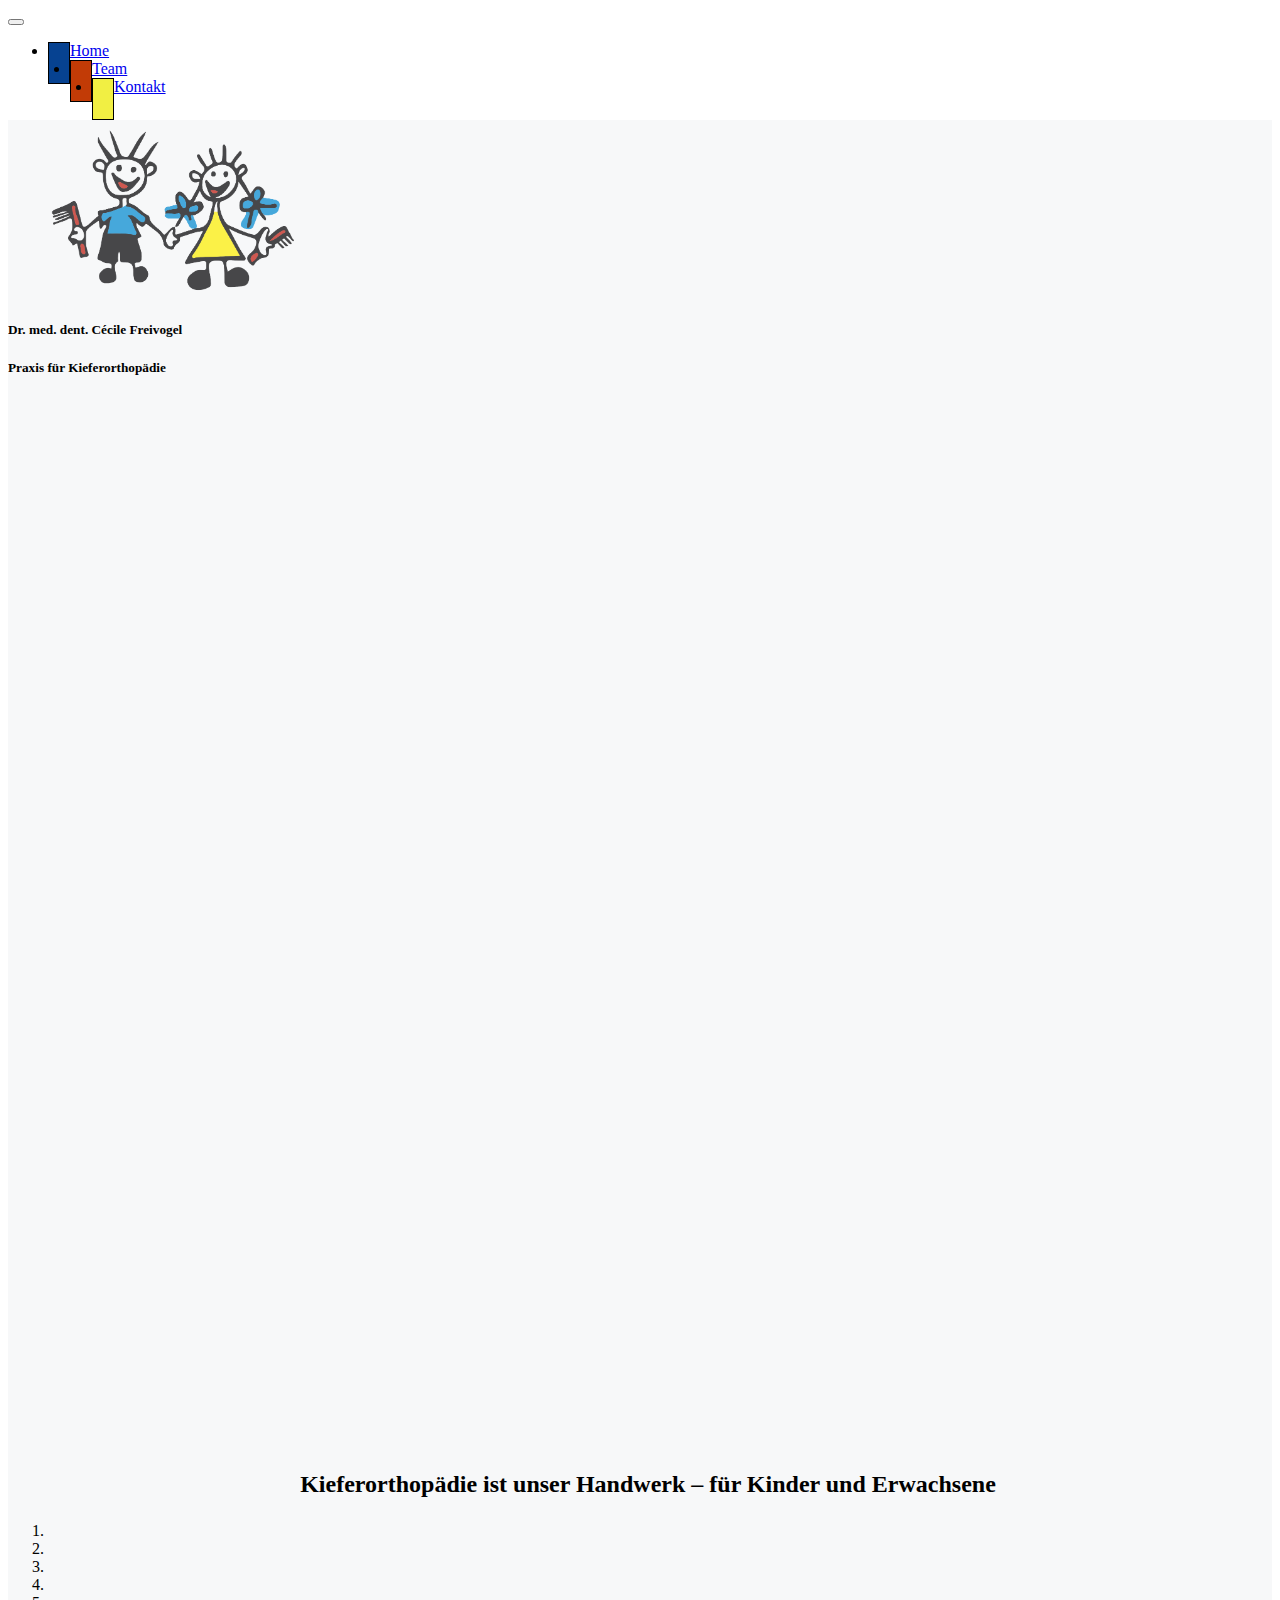
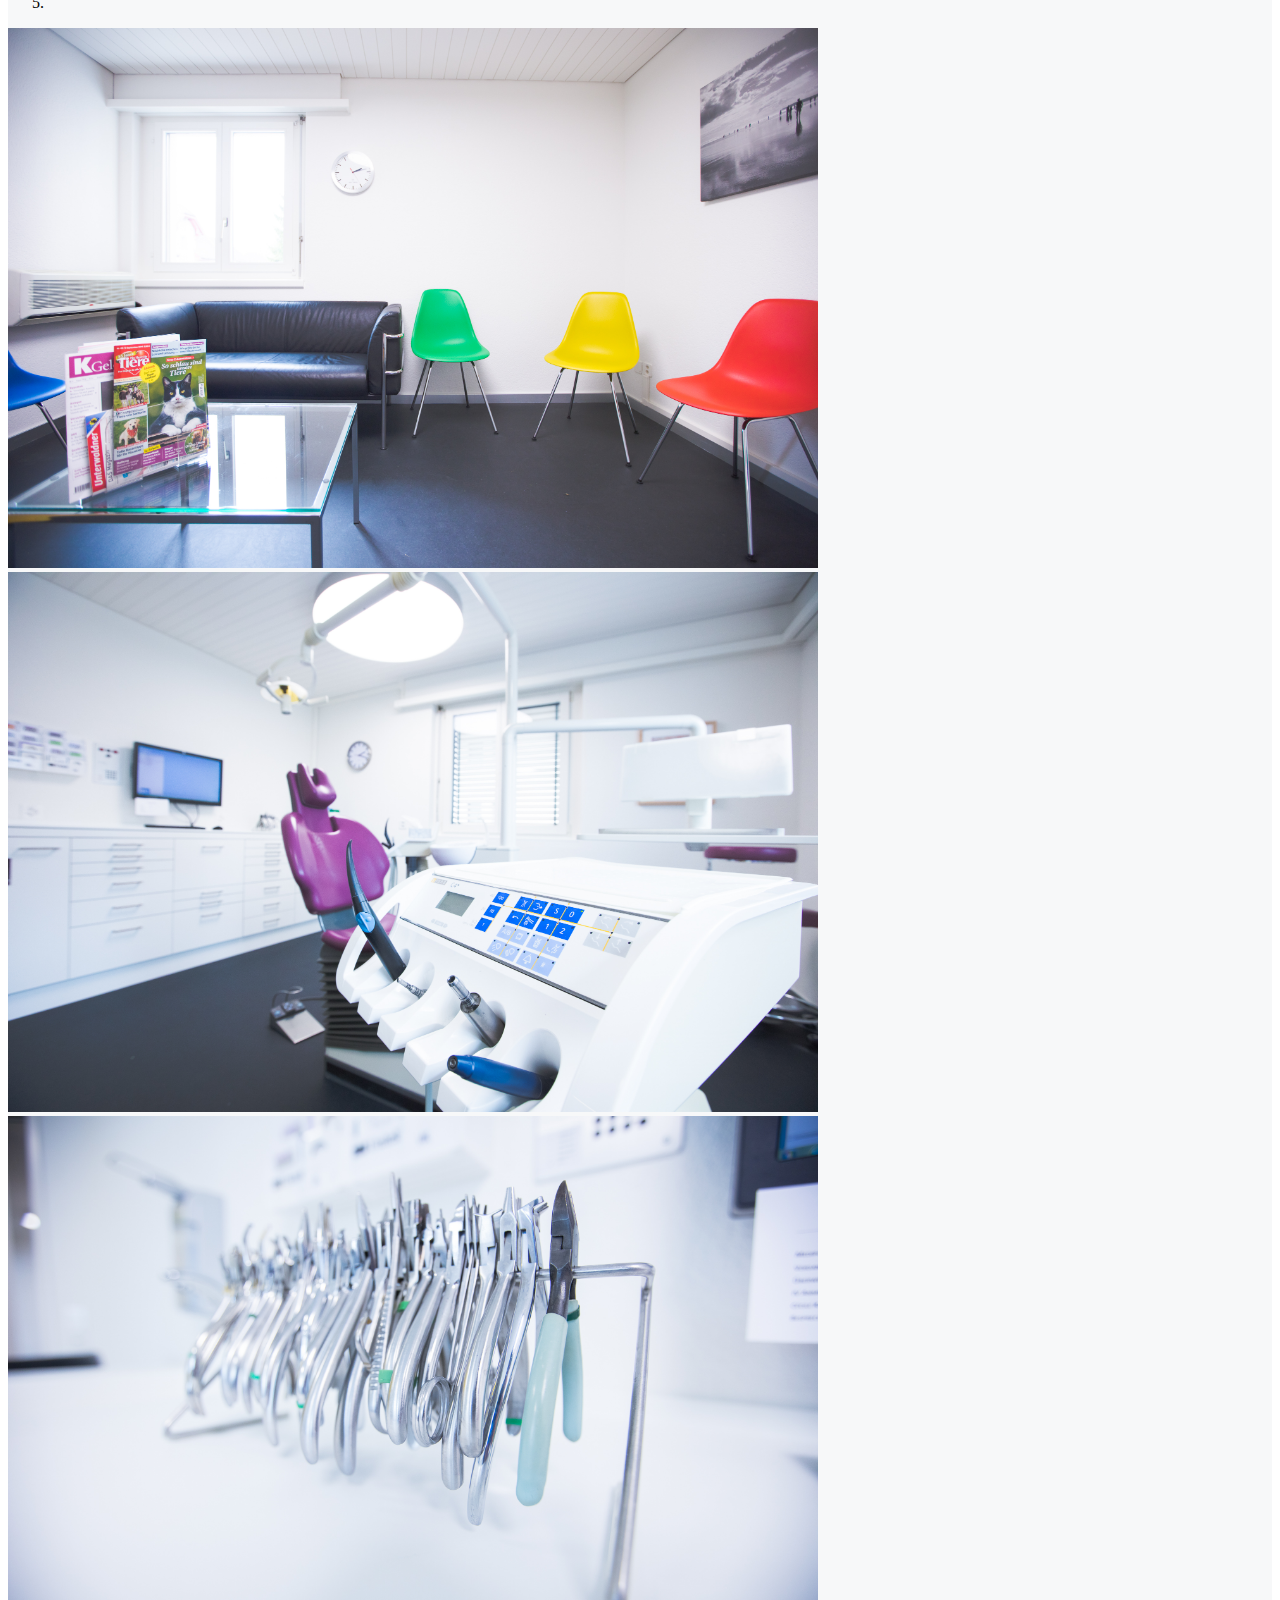
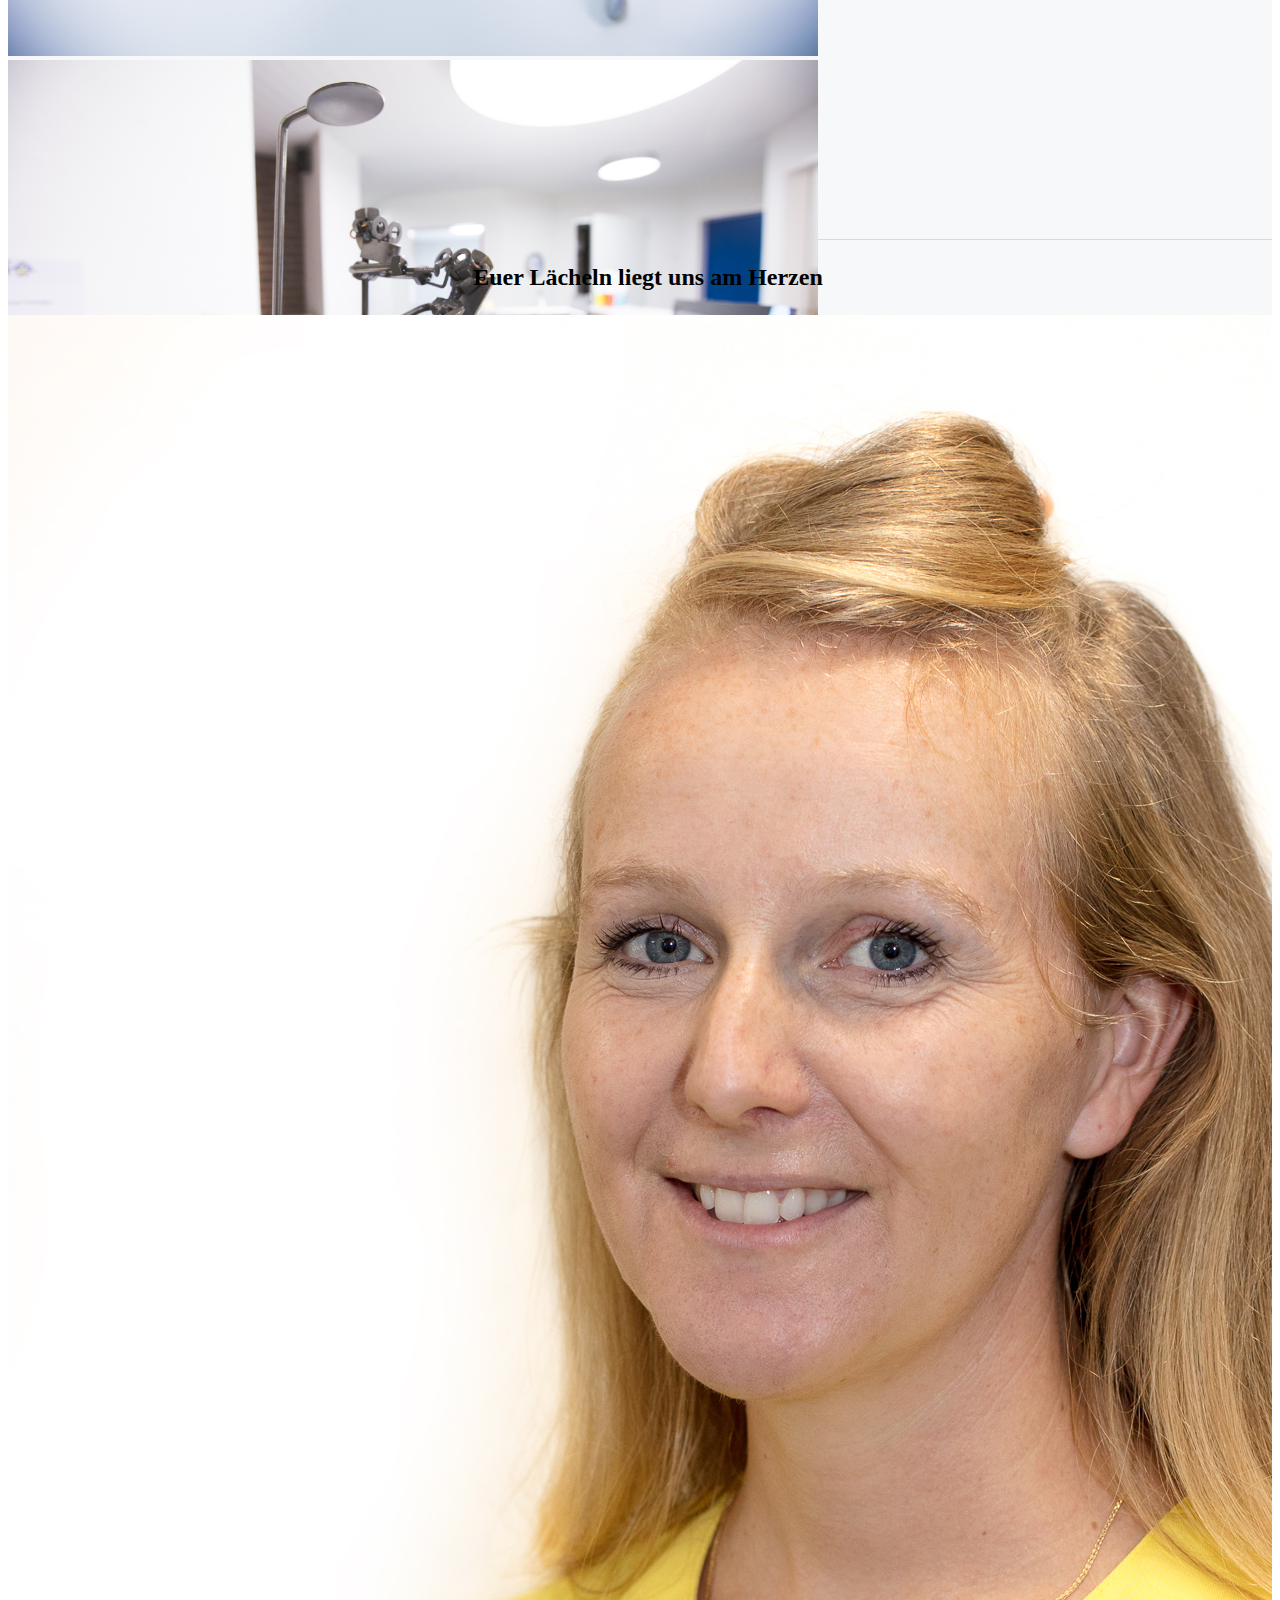
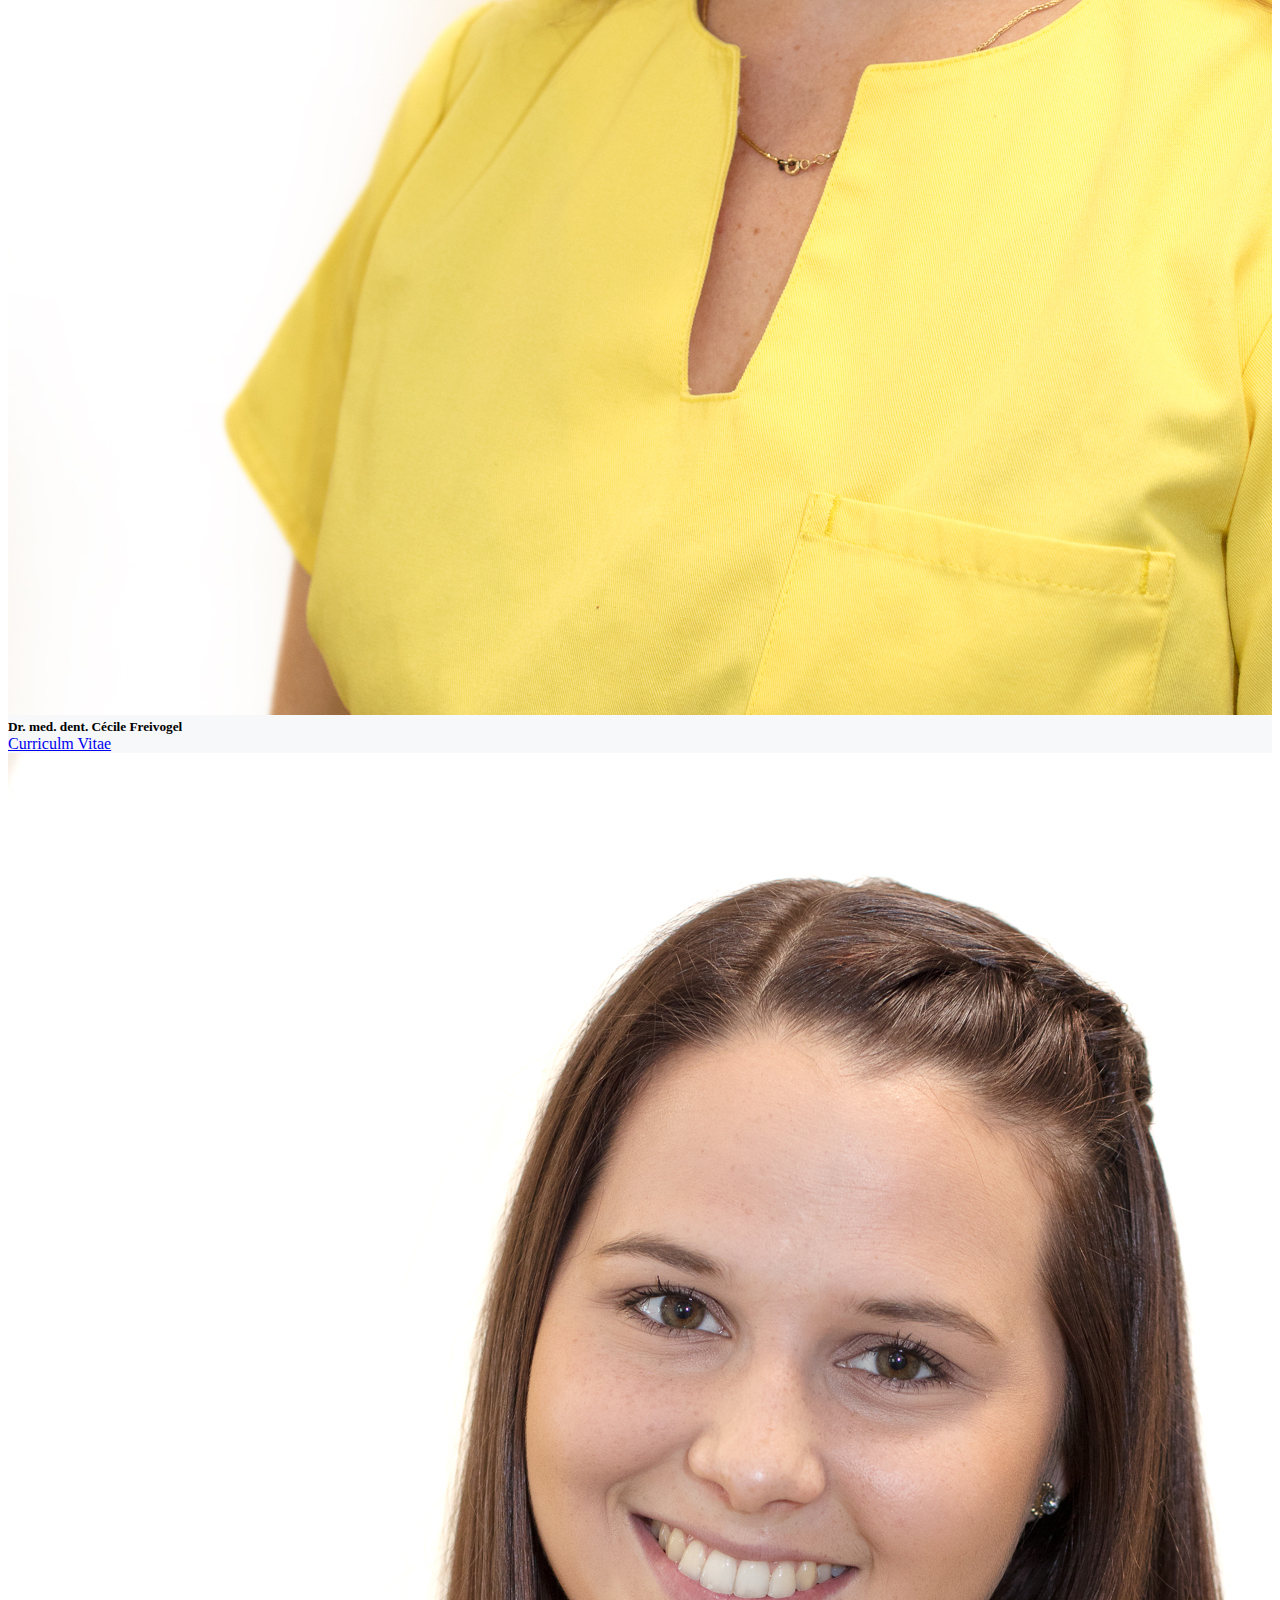
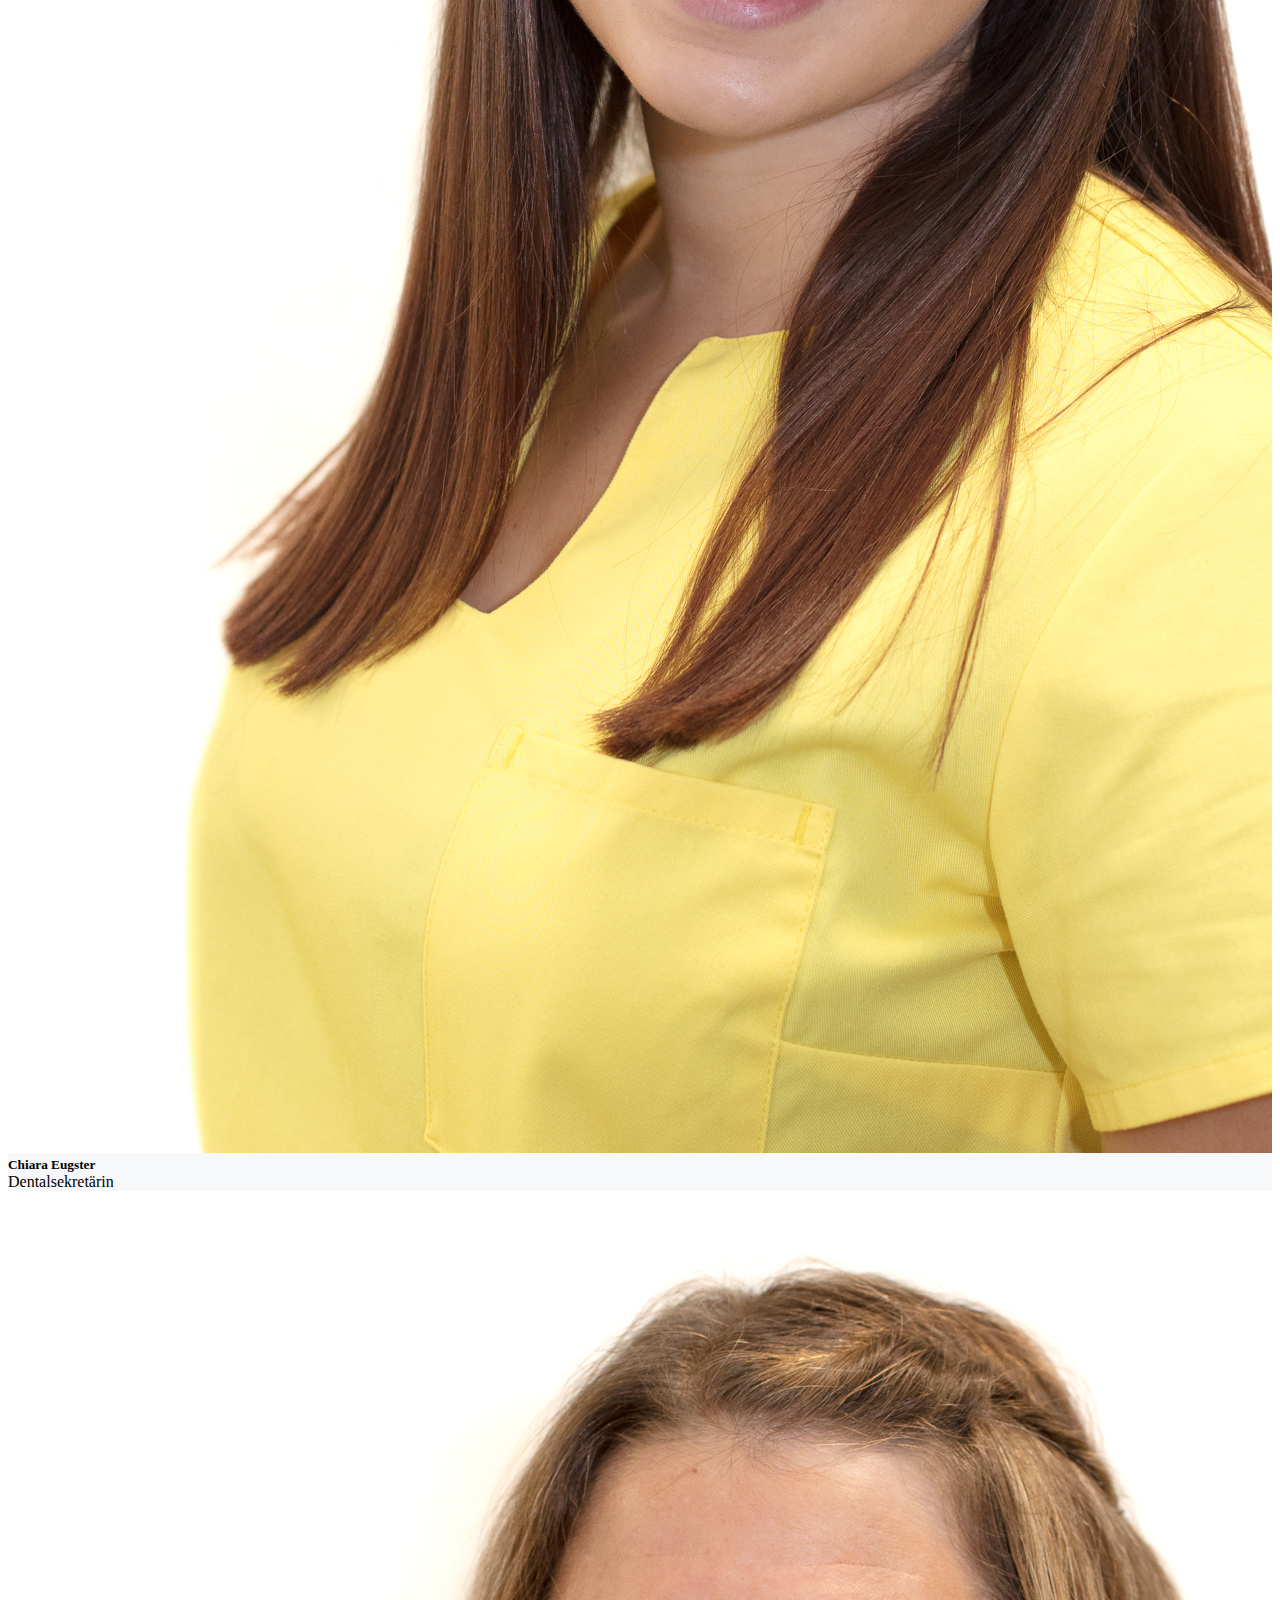
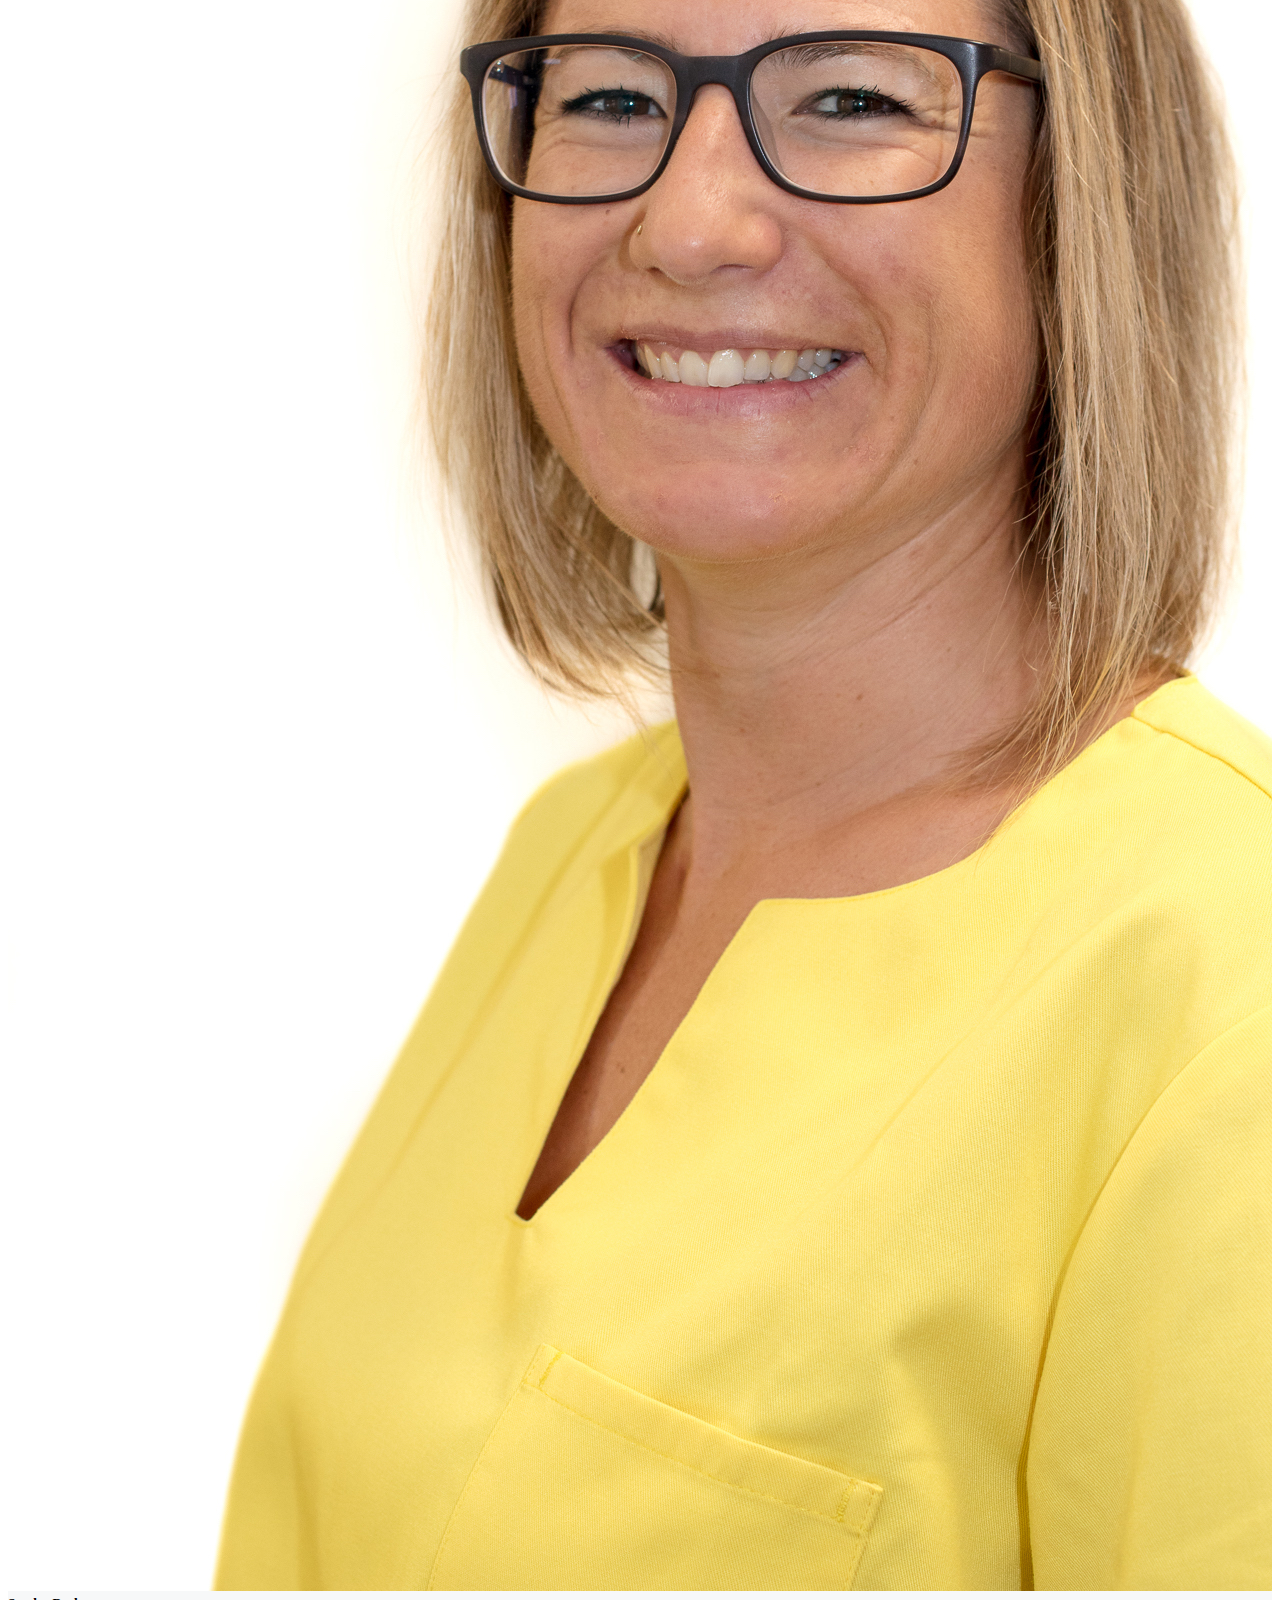
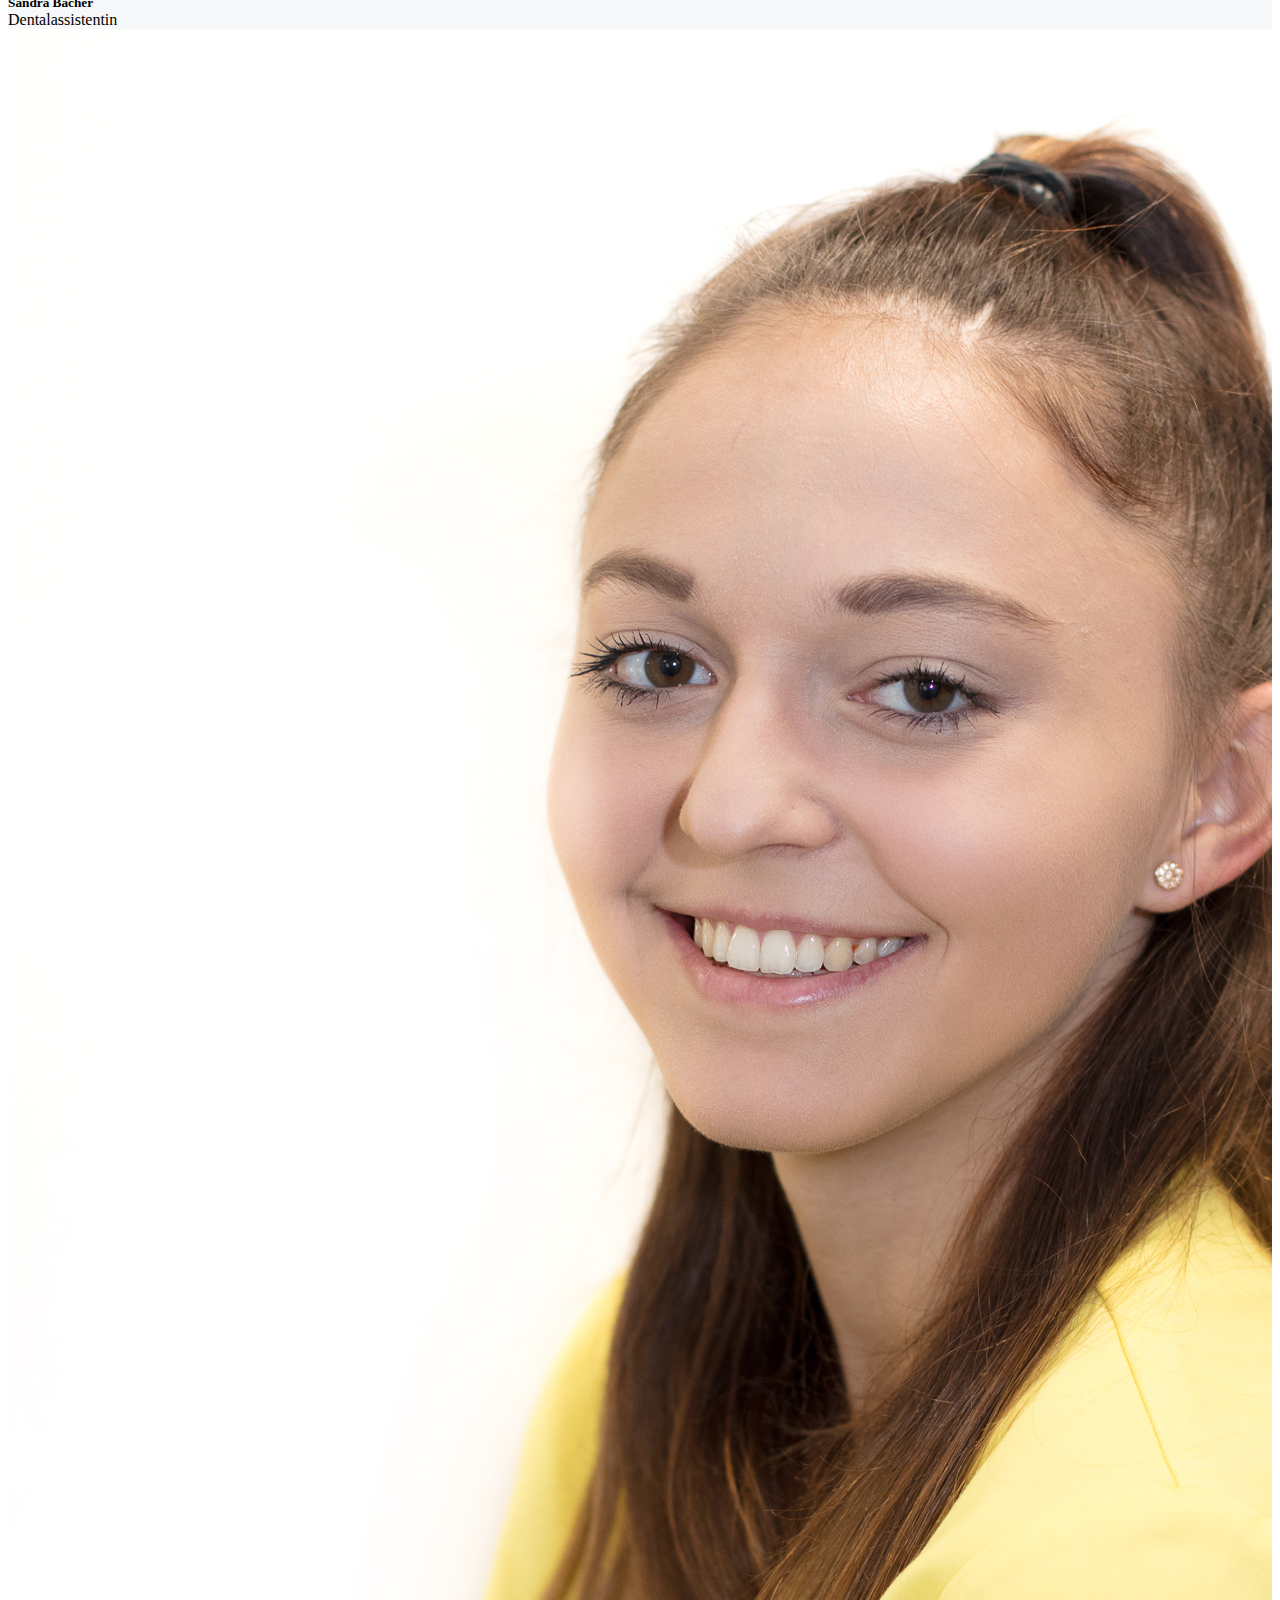
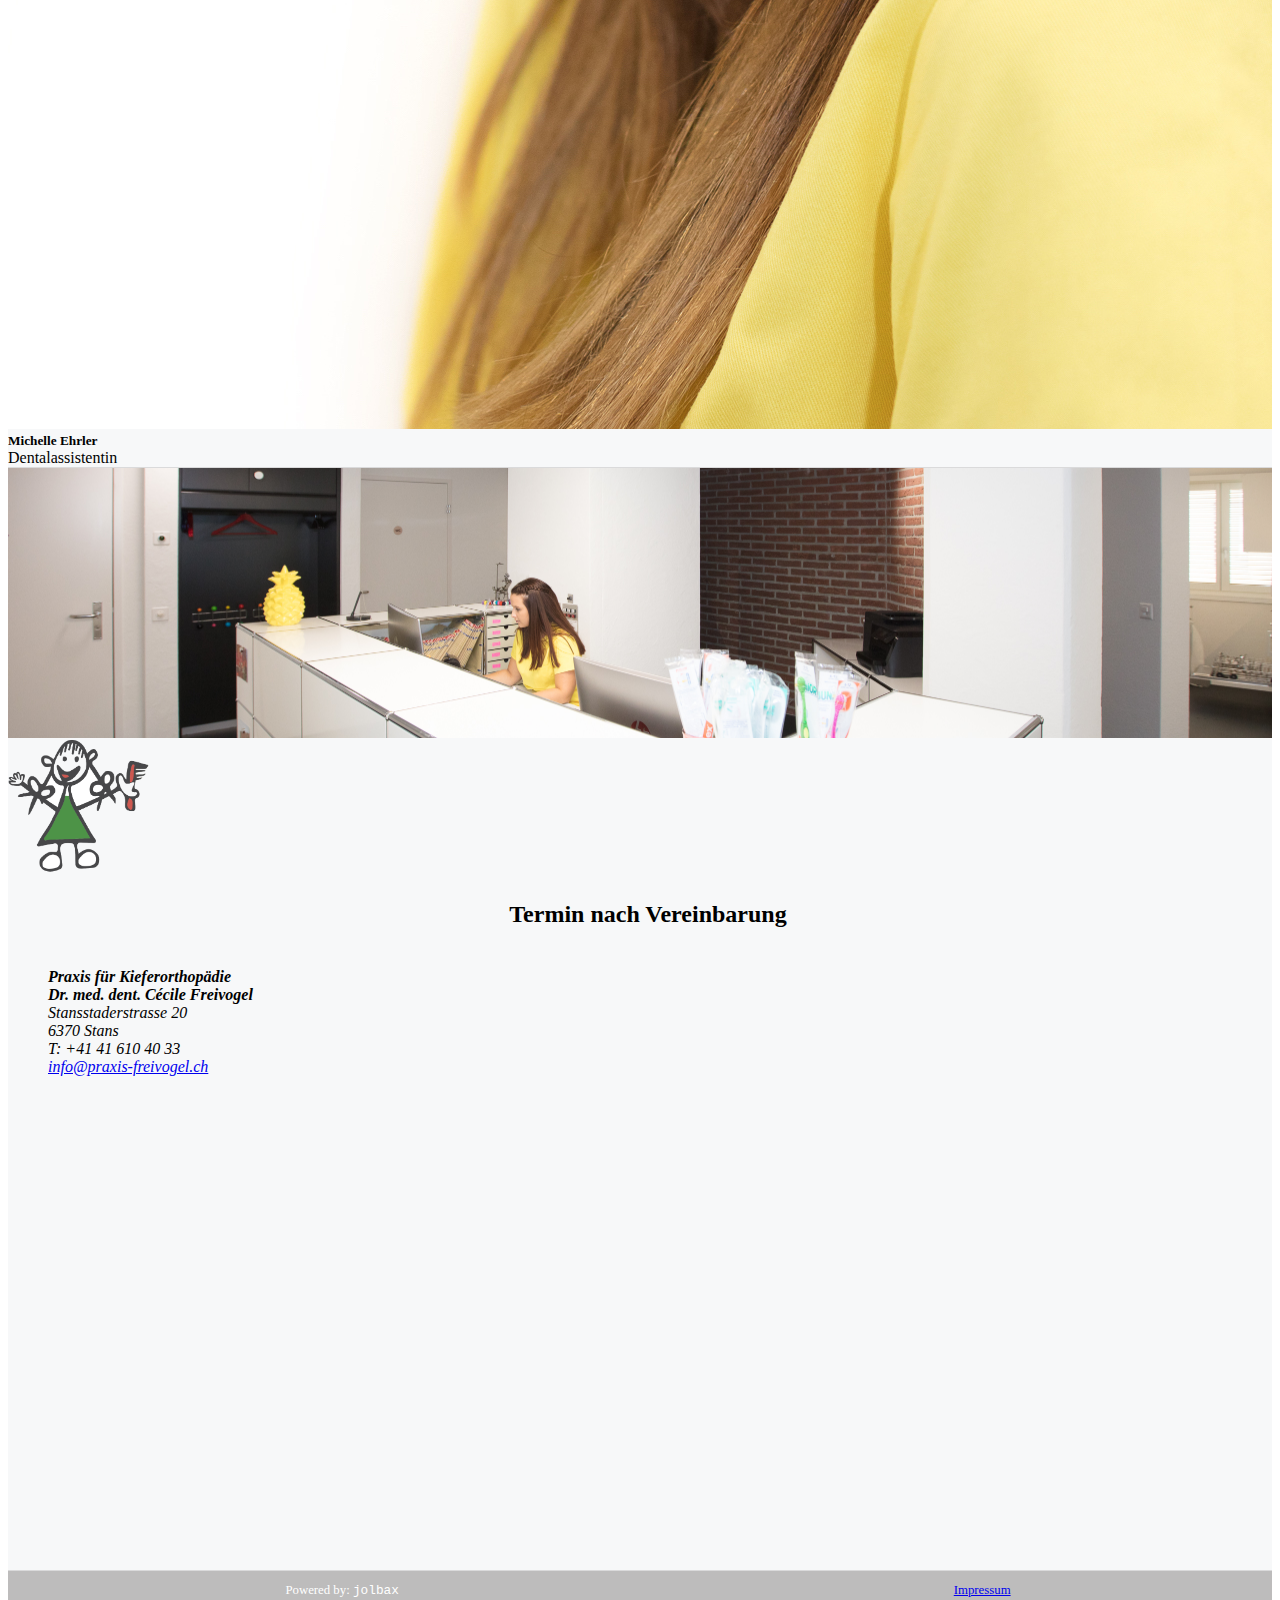
==== index.html @ 527770fc "MA name update" ====
<!doctype html>
<html lang="en">

<head>
  <!-- Required meta tags -->
  <meta charset="utf-8">
  <meta name="viewport" content="width=device-width, initial-scale=1, shrink-to-fit=no">
  <!-- Bootstrap CSS -->
  <link rel="stylesheet" href="https://stackpath.bootstrapcdn.com/bootstrap/4.1.3/css/bootstrap.min.css" integrity="sha384-MCw98/SFnGE8fJT3GXwEOngsV7Zt27NXFoaoApmYm81iuXoPkFOJwJ8ERdknLPMO"
    crossorigin="anonymous">
  <link rel="stylesheet" href="https://maxcdn.bootstrapcdn.com/font-awesome/4.4.0/css/font-awesome.min.css">
  <link rel="stylesheet" href="style.css">

  <title>Praxis Freivogel</title>
</head>

<body>
  <nav class="navbar sticky-top navbar-expand-sm navbar-light bg-light">
    <button class="navbar-toggler" type="button" data-toggle="collapse" data-target="#navbarNav" aria-controls="navbarNav"
      aria-expanded="false" aria-label="Toggle navigation">
      <span class="navbar-toggler-icon"></span>
    </button>
    <div class="collapse navbar-collapse" id="navbarNav">
      <ul class="navbar-nav nav-fill w-100">
        <li class="nav-item active">
          <div class="letterhead-items item1"></div>
          <a class="nav-link" data-page="page-1" href="#">Home <span class="sr-only">(current)</span></a>
        </li>
        <li class="nav-item">
          <div class="letterhead-items item2"></div>
          <a class="nav-link" data-page="page-2" href="#">Team</a>
        </li>
        <li class="nav-item">
          <div class="letterhead-items item3"></div>
          <a class="nav-link" data-page="page-3" href="#">Kontakt</a>
        </li>
      </ul>
    </div>
  </nav>


  <div class="pages">
    <div class="page" id="page-1">
      <div class="d-flex flex-column align-items-center flex-sm-row justify-content-sm-center div-header" >
        <header class="container-fluid">
        </header>
        <section class="card border-light bg-transparent" >
          <div class="card-body">
            <h5 class="card-subtittle">
              Dr. med. dent. Cécile Freivogel
            </h5>
          <h5 class="card-title">
            Praxis für Kieferorthopädie</h5>
          </div>
        </section>
      </div>
      <section class="container-fluid page-section">
        <h2>Kieferorthopädie ist unser Handwerk – für Kinder und Erwachsene</h2>
      </section>
      <div id="carouselDiaShow" class="carousel slide carousel-fade" data-ride="carousel">
        <ol class="carousel-indicators">
          <li data-target="#carouselDiaShow" data-slide-to="0" class="active"></li>
          <li data-target="#carouselDiaShow" data-slide-to="1"></li>
          <li data-target="#carouselDiaShow" data-slide-to="2"></li>
          <li data-target="#carouselDiaShow" data-slide-to="3"></li>
          <li data-target="#carouselDiaShow" data-slide-to="4"></li>
        </ol>
        <div class="carousel-inner">
          <div class="carousel-item active">
            <img class="carousel-img d-block w-100" src="./img/dia1.jpg">
          </div>
          <div class="carousel-item">
            <img class="carousel-img d-block w-100" src="./img/dia2.jpg">
          </div>
          <div class="carousel-item">
            <img class="carousel-img d-block w-100" src="./img/dia3.jpg">
          </div>
          <div class="carousel-item">
            <img class="carousel-img d-block w-100" src="./img/dia4.jpg">
          </div>
          <div class="carousel-item">
            <img class="carousel-img d-block w-100" src="./img/dia5.jpg">
          </div>
        </div>
      </div>
      <img src="./img/kids_02.png" class="d-block mx-auto mt-4" style="height: 15vh;" alt="Responsive image">
      <br>
    </div>
    <div class="page" id="page-2">
      <h2>Euer Lächeln liegt uns am Herzen</h2>
      <div class="container d-flex flex-wrap justify-content-sm-between justify-content-center card-columns" style="max-width: 800px ">
        <div class="card" style="width: 18rem;">
          <img class="card-img-top" src="./img/ma1.jpg" alt="Card image cap">
          <div class="card-body">
            <h5 style="margin: 0" class="card-title">Dr. med. dent. Cécile Freivogel</h5>
            <p style="margin: 0" class="card-text"><a target="_blank" href="./img/cv_cecile_freivogel.pdf">Curriculm Vitae</a></p>
          </div>
        </div>
        <div class="card" style="width: 18rem;">
          <img class="card-img-top" src="./img/ma3.jpg" alt="Card image cap">
          <div class="card-body">
            <h5 style="margin: 0" class="card-title">Chiara Eugster</h5>
            <p style="margin: 0" class="card-text">Dentalsekretärin</p>
          </div>
        </div>
        <div class="card" style="width: 18rem;">
          <img class="card-img-top" src="./img/ma2.jpg" alt="Card image cap">
          <div class="card-body">
            <h5 style="margin: 0" class="card-title">Sandra Bacher</h5>
            <p style="margin: 0" class="card-text">Dentalassistentin</p>
          </div>
        </div>
        <div class="card" style="width: 18rem;">
          <img class="card-img-top img-fluid" src="./img/ma4.jpg" alt="Card image cap">
          <div class="card-body">
            <h5 style="margin: 0" class="card-title">Michelle Ehrler</h5>
            <p style="margin: 0" class="card-text">Dentalassistentin</p>
          </div>
        </div>
      </div>
    </div>
    <div class="page" id="page-3">
      <section style="background: url('./img/kontakt-bkg.jpg') center center no-repeat; background-size: cover;" class="image-container">
      </section>
      <section class="container-fluid page-section">
        <img src="./img/kids_03.png" class="d-block mx-auto mt-4" style="height: 15vh;" alt="Responsive image">
        <h2>Termin nach Vereinbarung</h2>
      </section>
      <div class="card mx-auto" style="width: 18rem; margin: 40px;">
        <section class="d-flex flex-column align-items-center flex-sm-row">
          <div class="card-body">
            <address>
              <strong>Praxis für Kieferorthopädie</strong>
              <br>
              <strong>Dr. med. dent. Cécile Freivogel</strong>
              <br>
              Stansstaderstrasse 20
              <br>
              6370 Stans
              <br>
              <abbr tittle="Telefon">T:</abbr>
              +41 41 610 40 33
            </address>
            <address>
              <a href="mailto:#">info@praxis-freivogel.ch</a>
            </address>
          </div>
        </div>
        <iframe src="https://www.google.com/maps/embed?pb=!1m18!1m12!1m3!1d2723.149277283838!2d8.361866315608149!3d46.9587569791471!2m3!1f0!2f0!3f0!3m2!1i1024!2i768!4f13.1!3m3!1m2!1s0x478ff70f49dd0c4b%3A0x447dcc4f603a2ad4!2sPractice+for+orthodontics%2C+Dr.+med.+dent.+C%C3%A9cile+Freivogel!5e0!3m2!1sen!2sch!4v1538404432106"
          width="600" height="450" class="embed-responsive" frameborder="0" style="border:0" allowfullscreen></iframe>
        </section>
    </div>
    <footer class="footer">
      <p>Powered by: <code>jolbax</code></p>
      <p><a href="impressum.html" onclick="window.open('impressum.html',
      'newwindow',
      'width=500,height=500');
      return false;">Impressum</a></p>
    </footer>

    <script src="https://code.jquery.com/jquery-3.3.1.slim.min.js" integrity="sha384-q8i/X+965DzO0rT7abK41JStQIAqVgRVzpbzo5smXKp4YfRvH+8abtTE1Pi6jizo"
      crossorigin="anonymous"></script>
    <script src="https://cdnjs.cloudflare.com/ajax/libs/popper.js/1.14.3/umd/popper.min.js" integrity="sha384-ZMP7rVo3mIykV+2+9J3UJ46jBk0WLaUAdn689aCwoqbBJiSnjAK/l8WvCWPIPm49"
      crossorigin="anonymous"></script>
    <script src="https://stackpath.bootstrapcdn.com/bootstrap/4.1.3/js/bootstrap.min.js" integrity="sha384-ChfqqxuZUCnJSK3+MXmPNIyE6ZbWh2IMqE241rYiqJxyMiZ6OW/JmZQ5stwEULTy"
      crossorigin="anonymous"></script>
    <script src="script.js" type="text/javascript"></script>

</body>

</html>
---- style.css ----
.letterhead-items {
  border: 1px solid;
  float: left;
  padding: 20px 0;
  width: 20px;
}

.item1 {
  background: #064291;
}

.item2 {
  background: #c23b06;
}

.item3 {
  background: #f1ef43;
}

.div-header {
  height: auto !important;
  min-height: 40%;
  overflow: hidden !important;
}

.div-header header {
  -webkit-box-align: center;
      -ms-flex-align: center;
          align-items: center;
  background: url("./img/kids_01.png") center right no-repeat;
  background-size: contain;
  height: 20vh;
  margin: auto 0;
  max-width: 300px;
}

.div-header section {
  font-size: 1rem;
  font-weight: bolder;
}

.pages {
  background: #f7f8f9;
  display: -ms-grid;
  display: grid;
  -ms-grid-rows: (100vm)[4];
      grid-template-rows: repeat(4, 100vm);
  height: auto !important;
  overflow: hidden;
  width: 100%;
}

.page {
  border-bottom: 1px solid rgba(0, 0, 0, 0.116);
  min-height: 100vh;
}

.page h2 {
  margin: 1em;
  text-align: center;
}

.page p {
  text-align: justify;
}

.image-container {
  -webkit-box-align: center;
      -ms-flex-align: center;
          align-items: center;
  background-position: center;
  background-size: cover;
  height: 30vh;
  position: relative;
  width: 100vw;
}

.footer {
  -ms-flex-line-pack: distribute;
      align-content: space-around;
  background-color: #bdbcbc;
  bottom: 0;
  color: white;
  display: -webkit-box;
  display: -ms-flexbox;
  display: flex;
  -webkit-box-orient: horizontal;
  -webkit-box-direction: normal;
      -ms-flex-flow: row wrap;
          flex-flow: row wrap;
  font-size: 0.8em;
  -ms-flex-pack: distribute;
      justify-content: space-around;
  left: 0;
  text-align: center;
  width: 100vw;
}

.carousel-img {
  max-height: 60vh;
  -o-object-fit: cover;
     object-fit: cover;
  -o-object-position: center;
     object-position: center;
}

@media (max-width: 575.98px) {
  body {
    font-size: 0.8rem;
  }
  body h2 {
    font-size: 1.4rem;
  }
  body h5 {
    font-size: 1rem;
  }
  .div-header header {
    max-width: 40vw;
  }
}

@media (min-width: 576px) {
  body {
    font-size: 1rem;
  }
}

@media (min-width: 768px) {
  body {
    font-size: 1rem;
  }
}

@media (min-width: 992px) {
  body {
    font-size: 1rem;
  }
}

@media (min-width: 1200px) {
  body {
    font-size: 1rem;
  }
}
/*# sourceMappingURL=style.css.map */
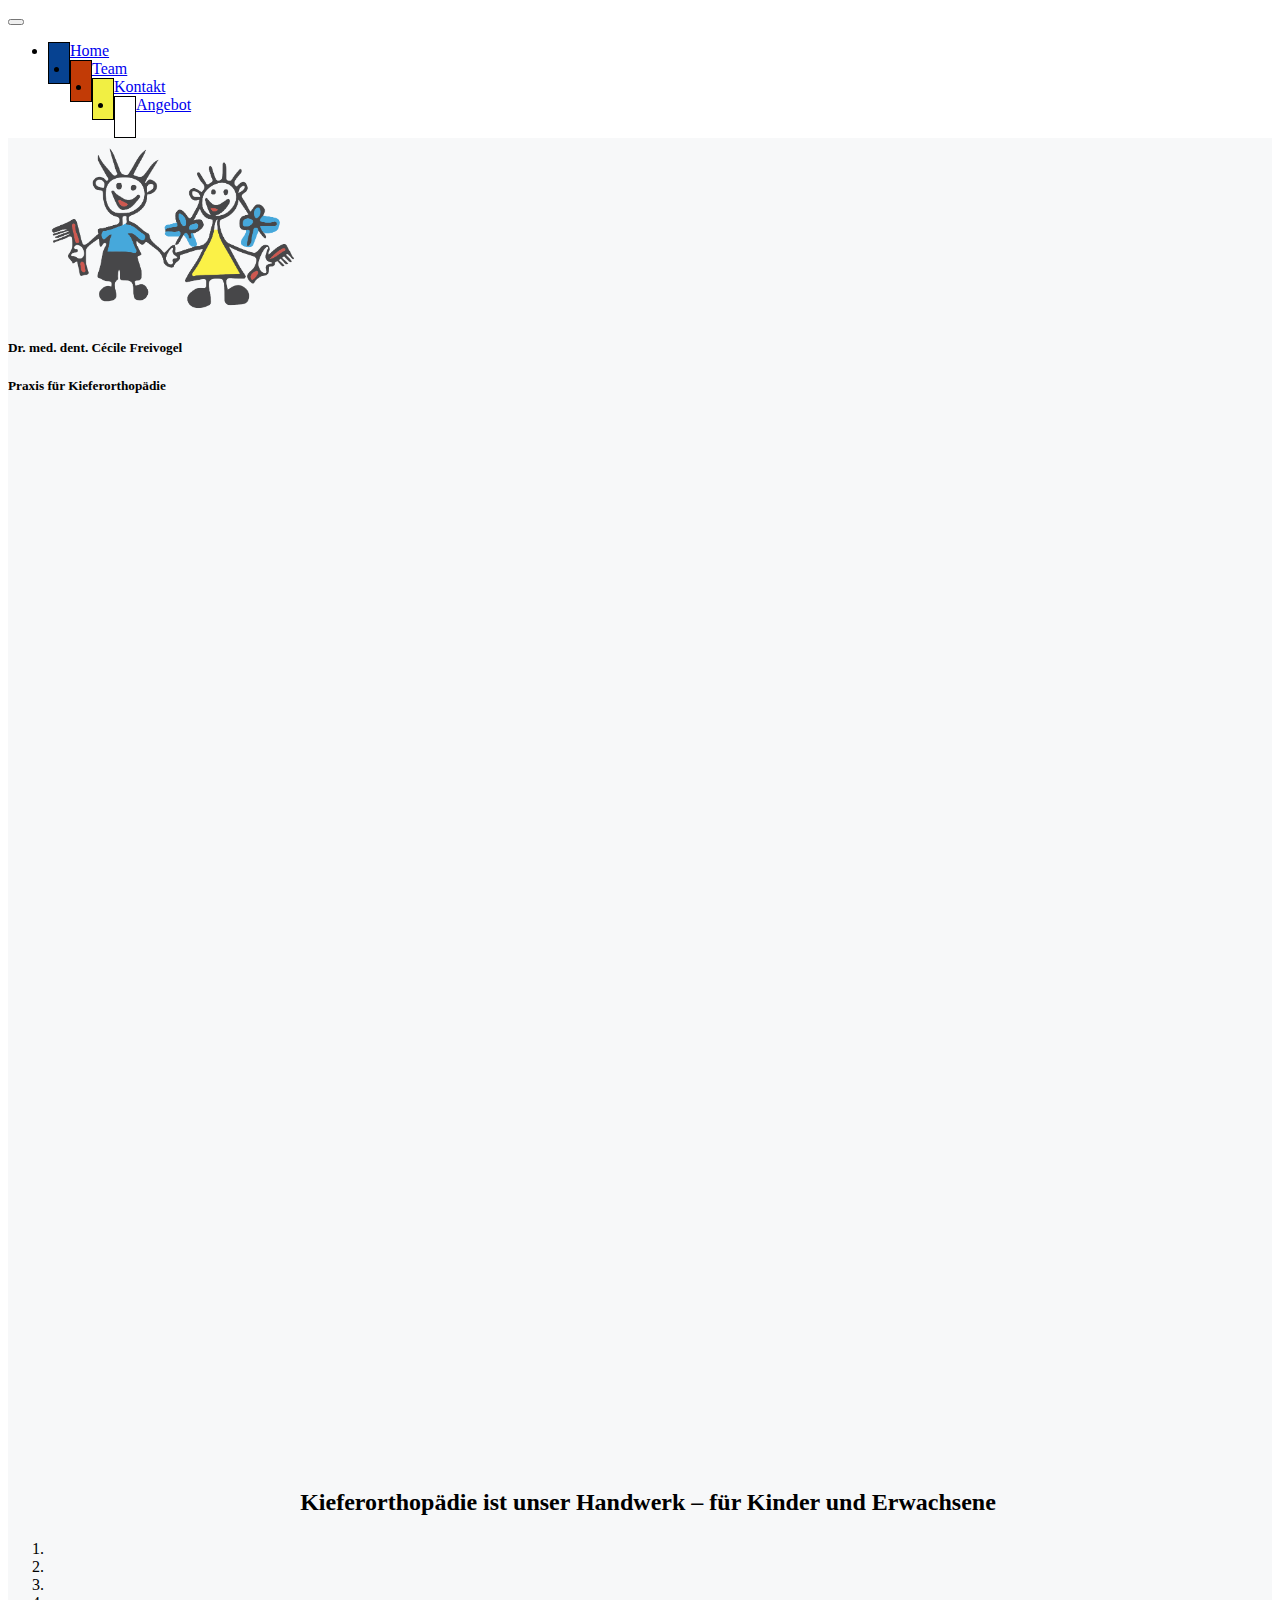
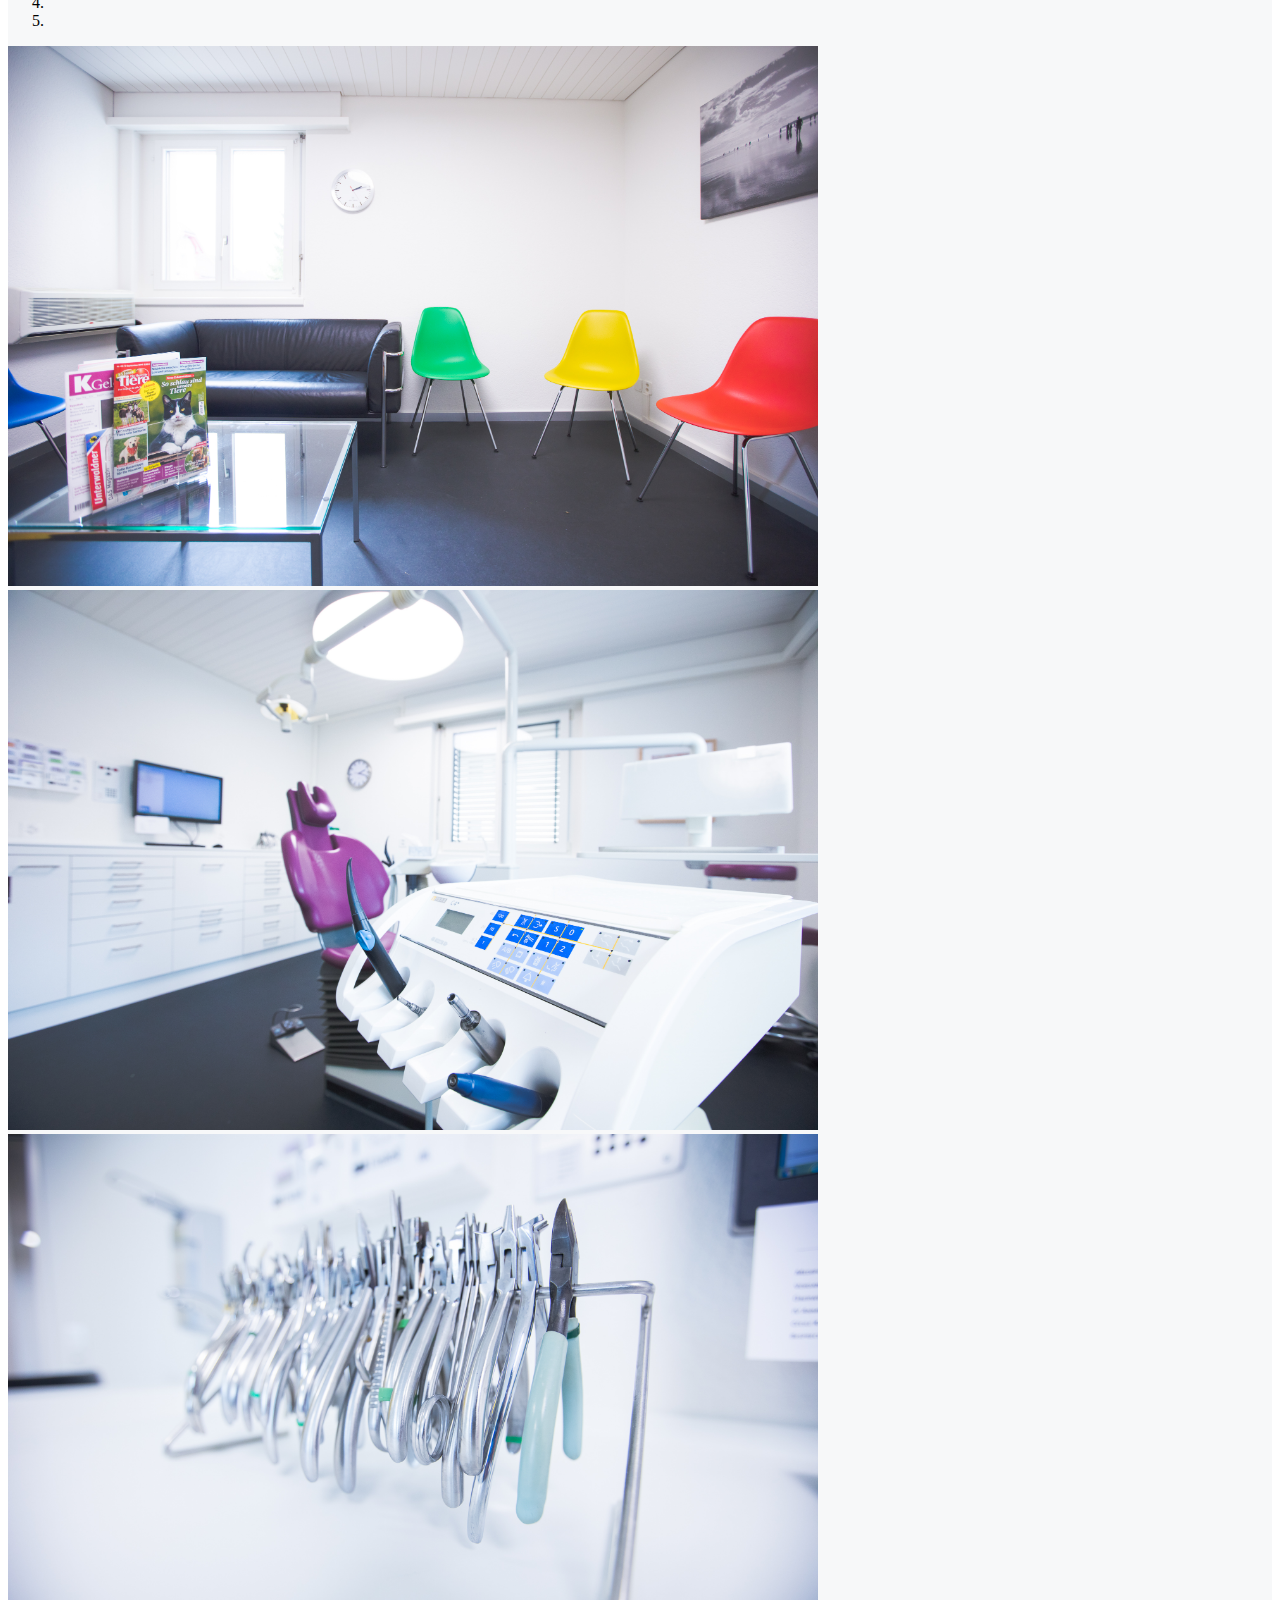
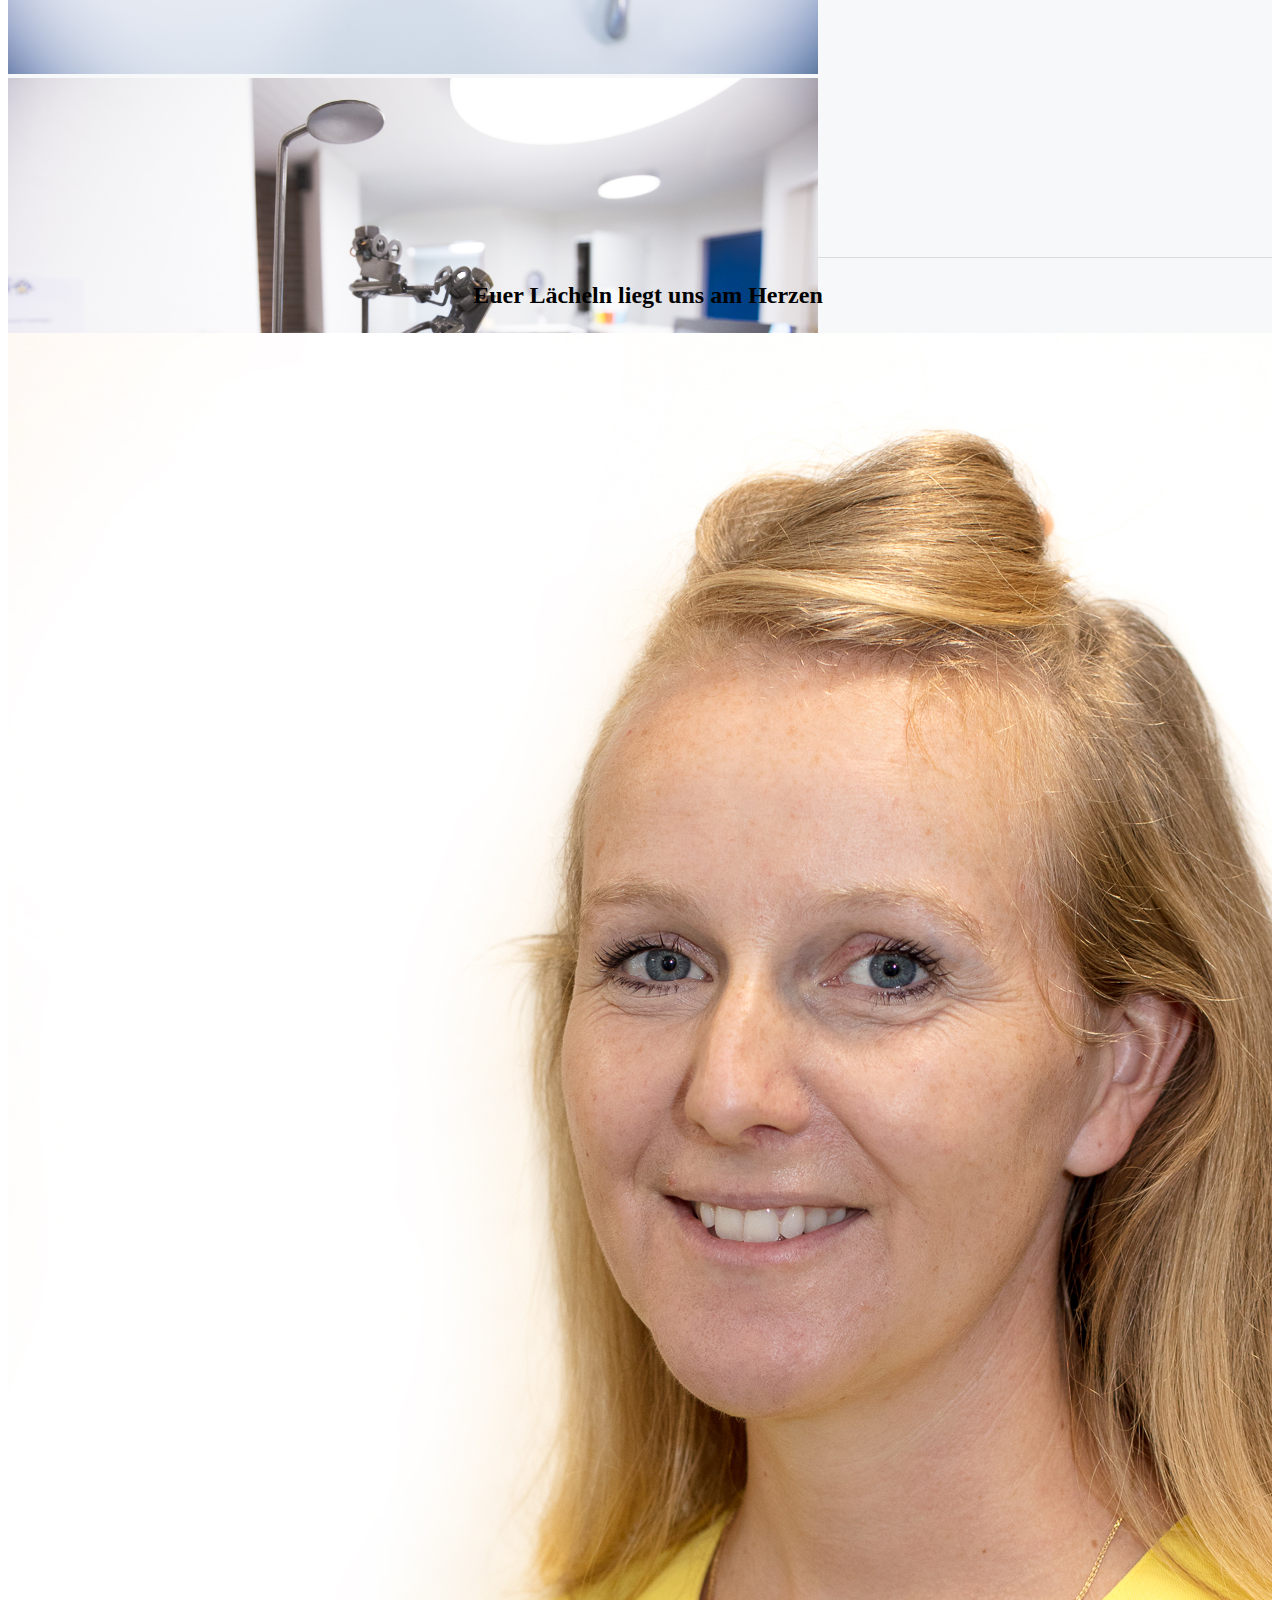
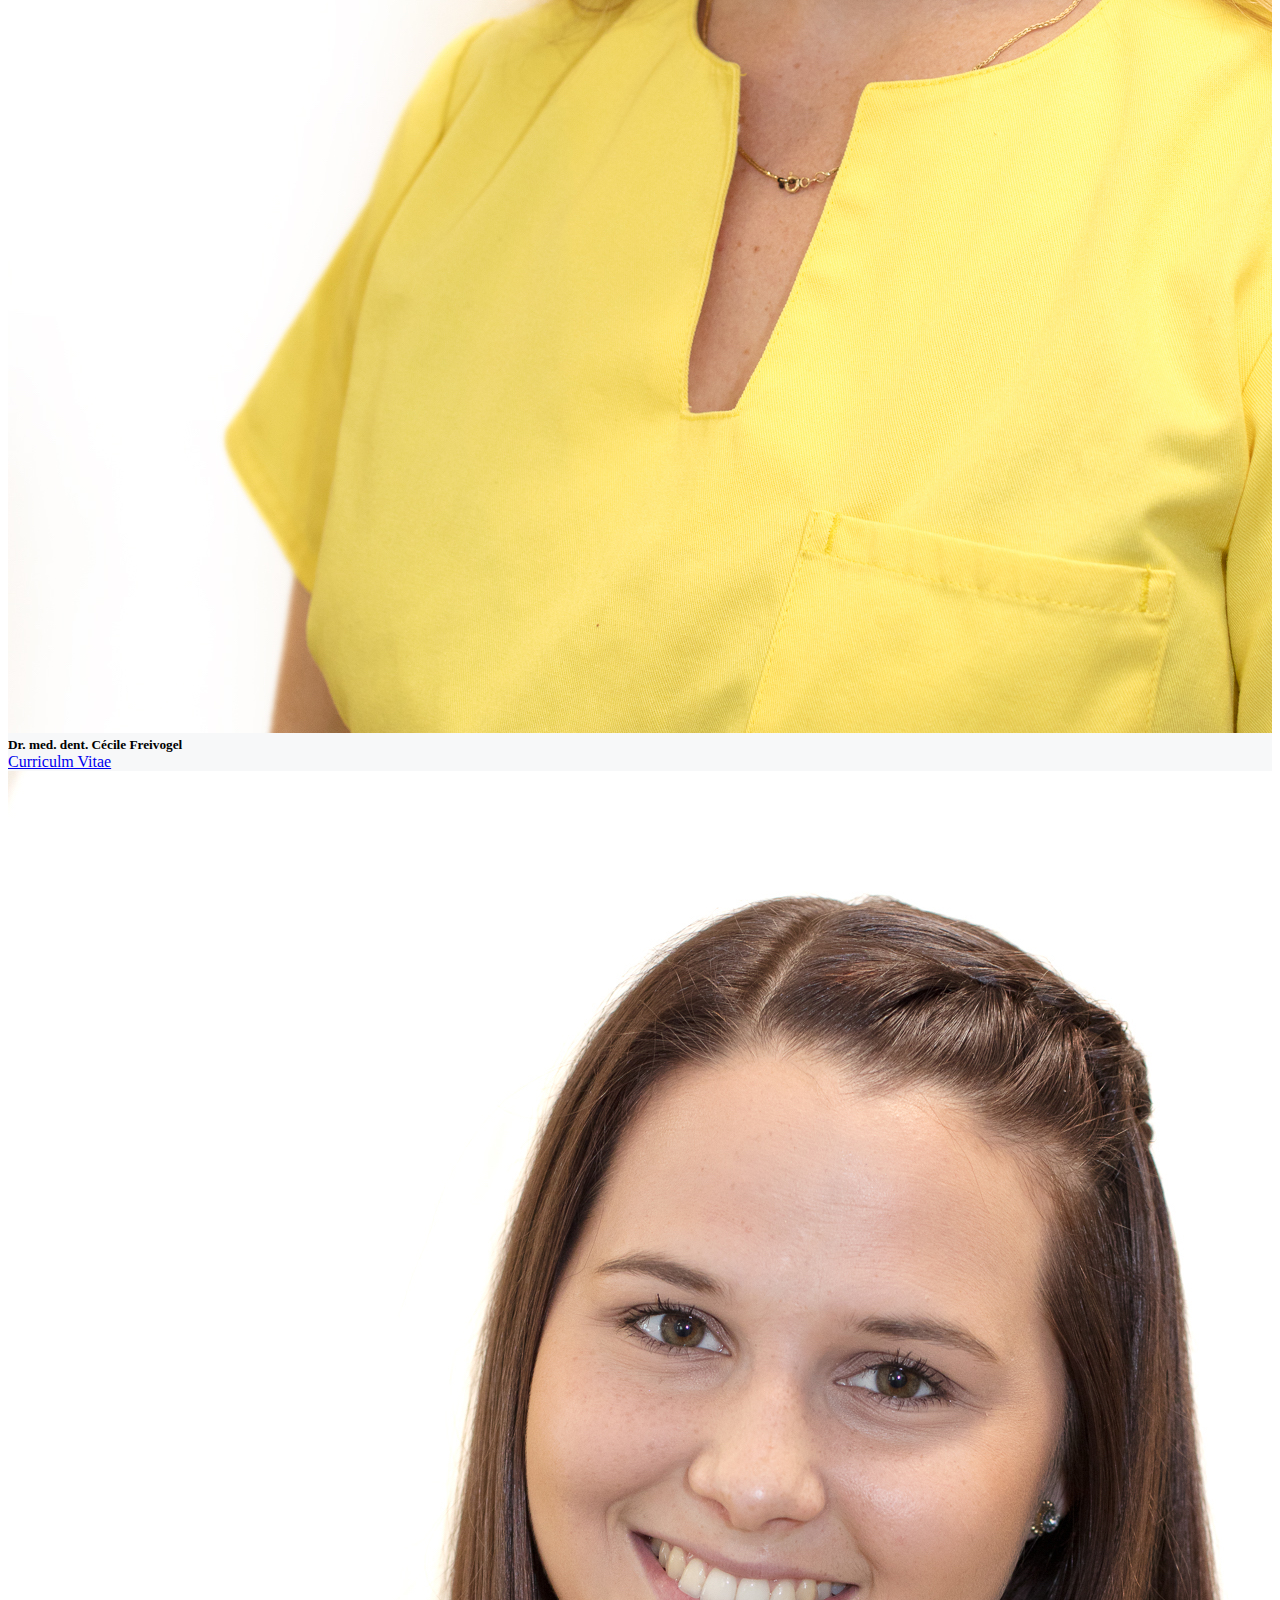
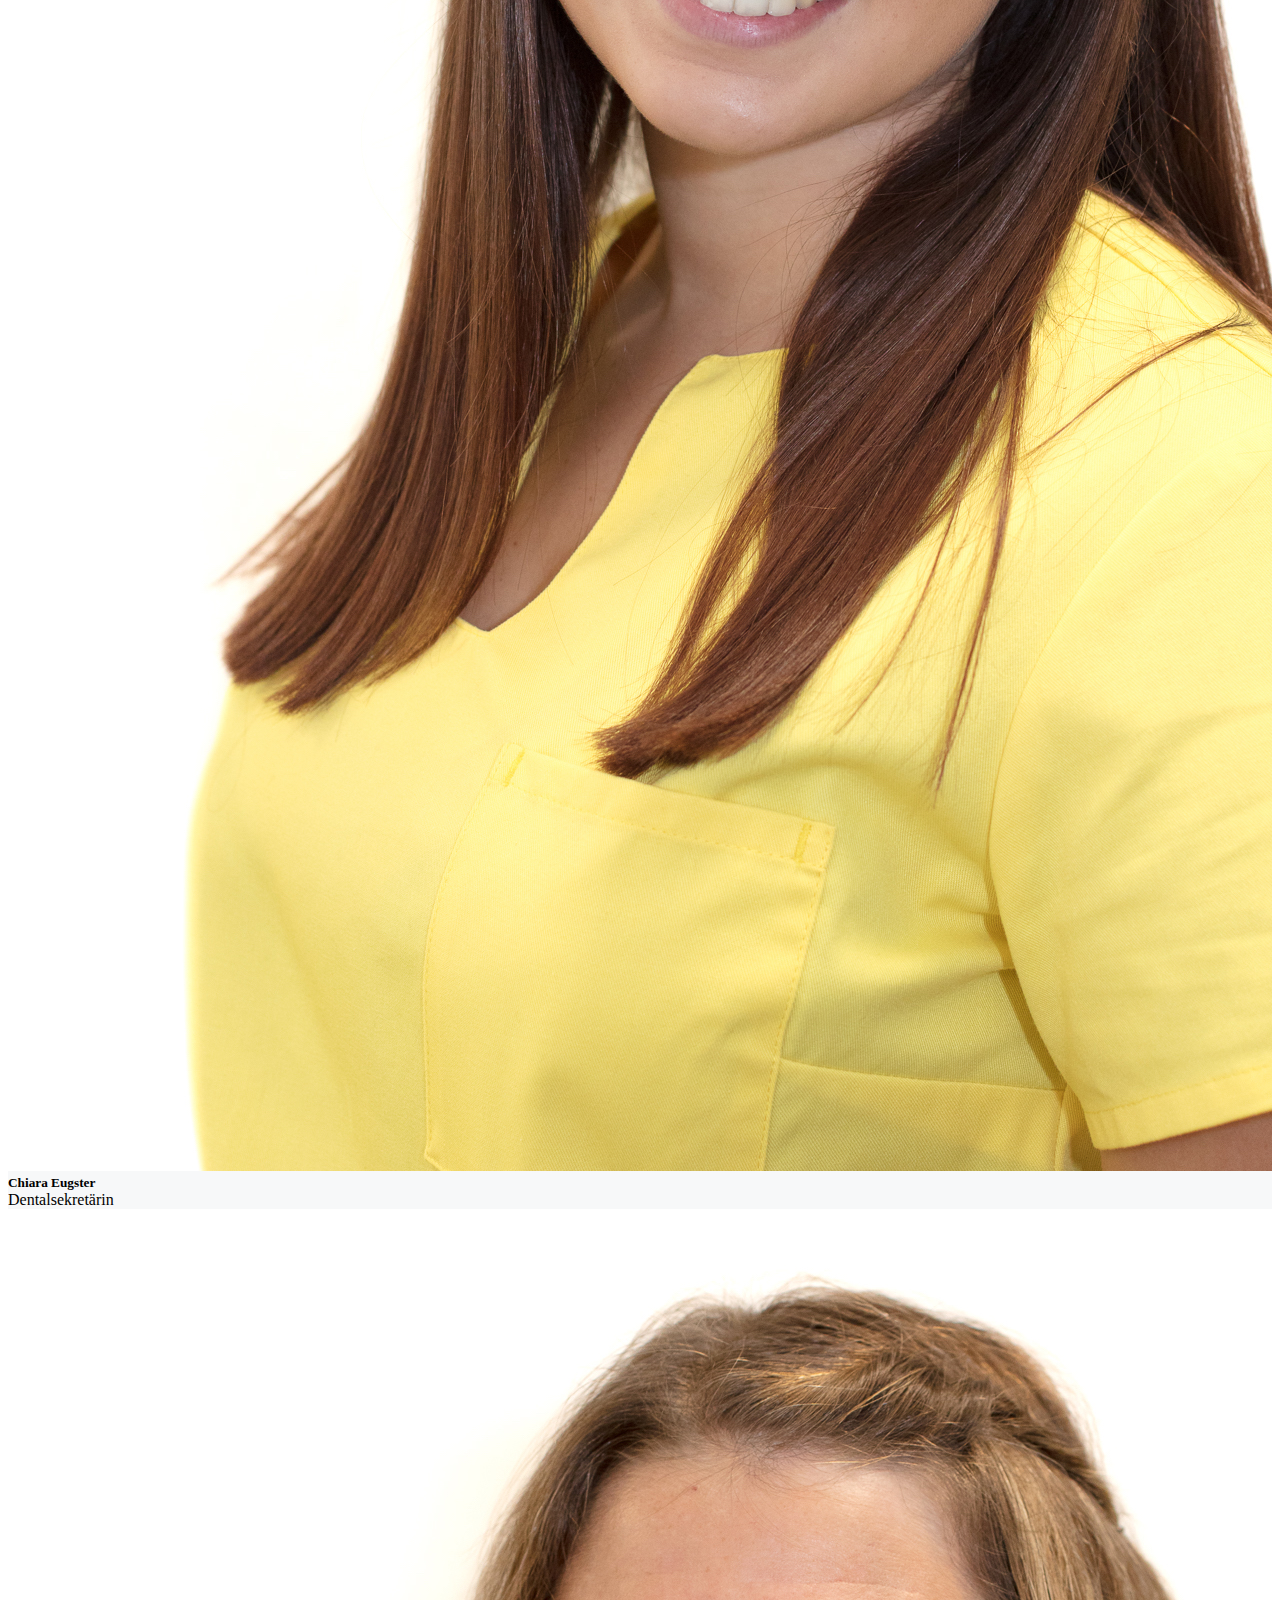
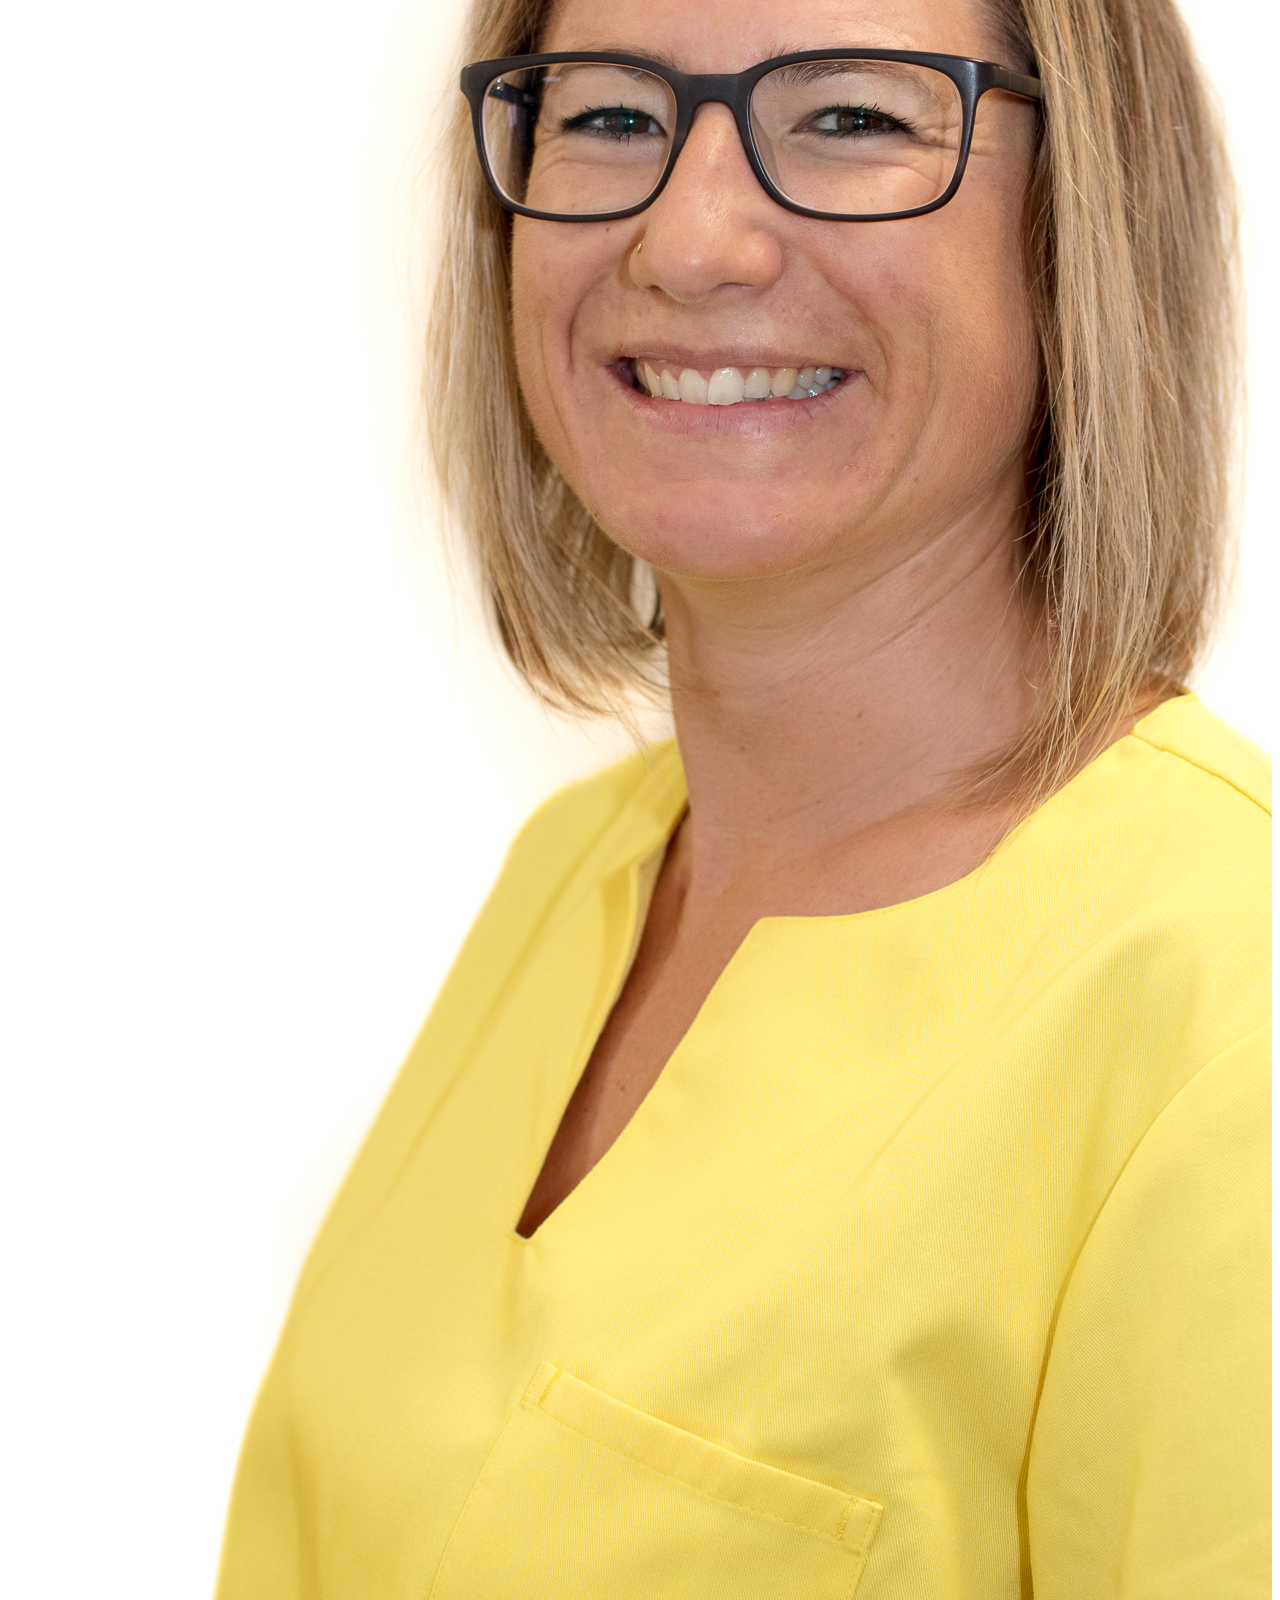
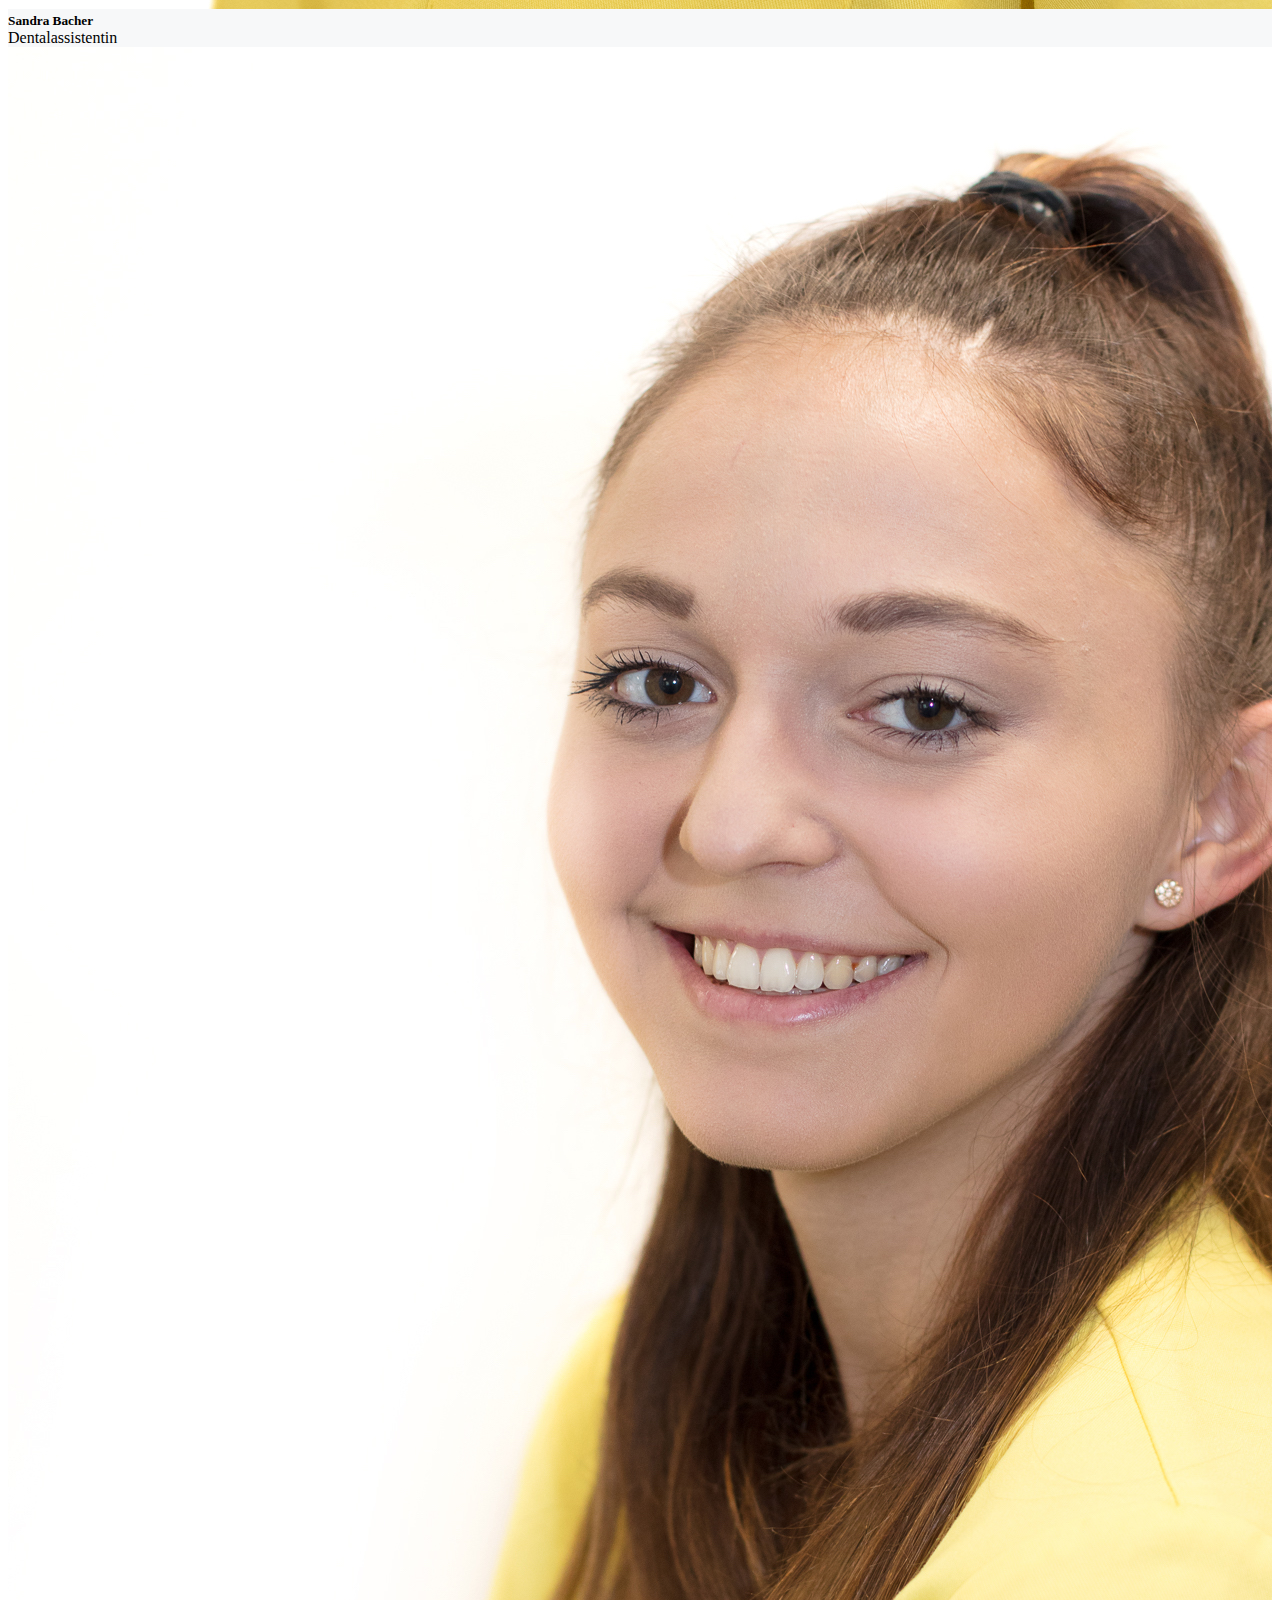
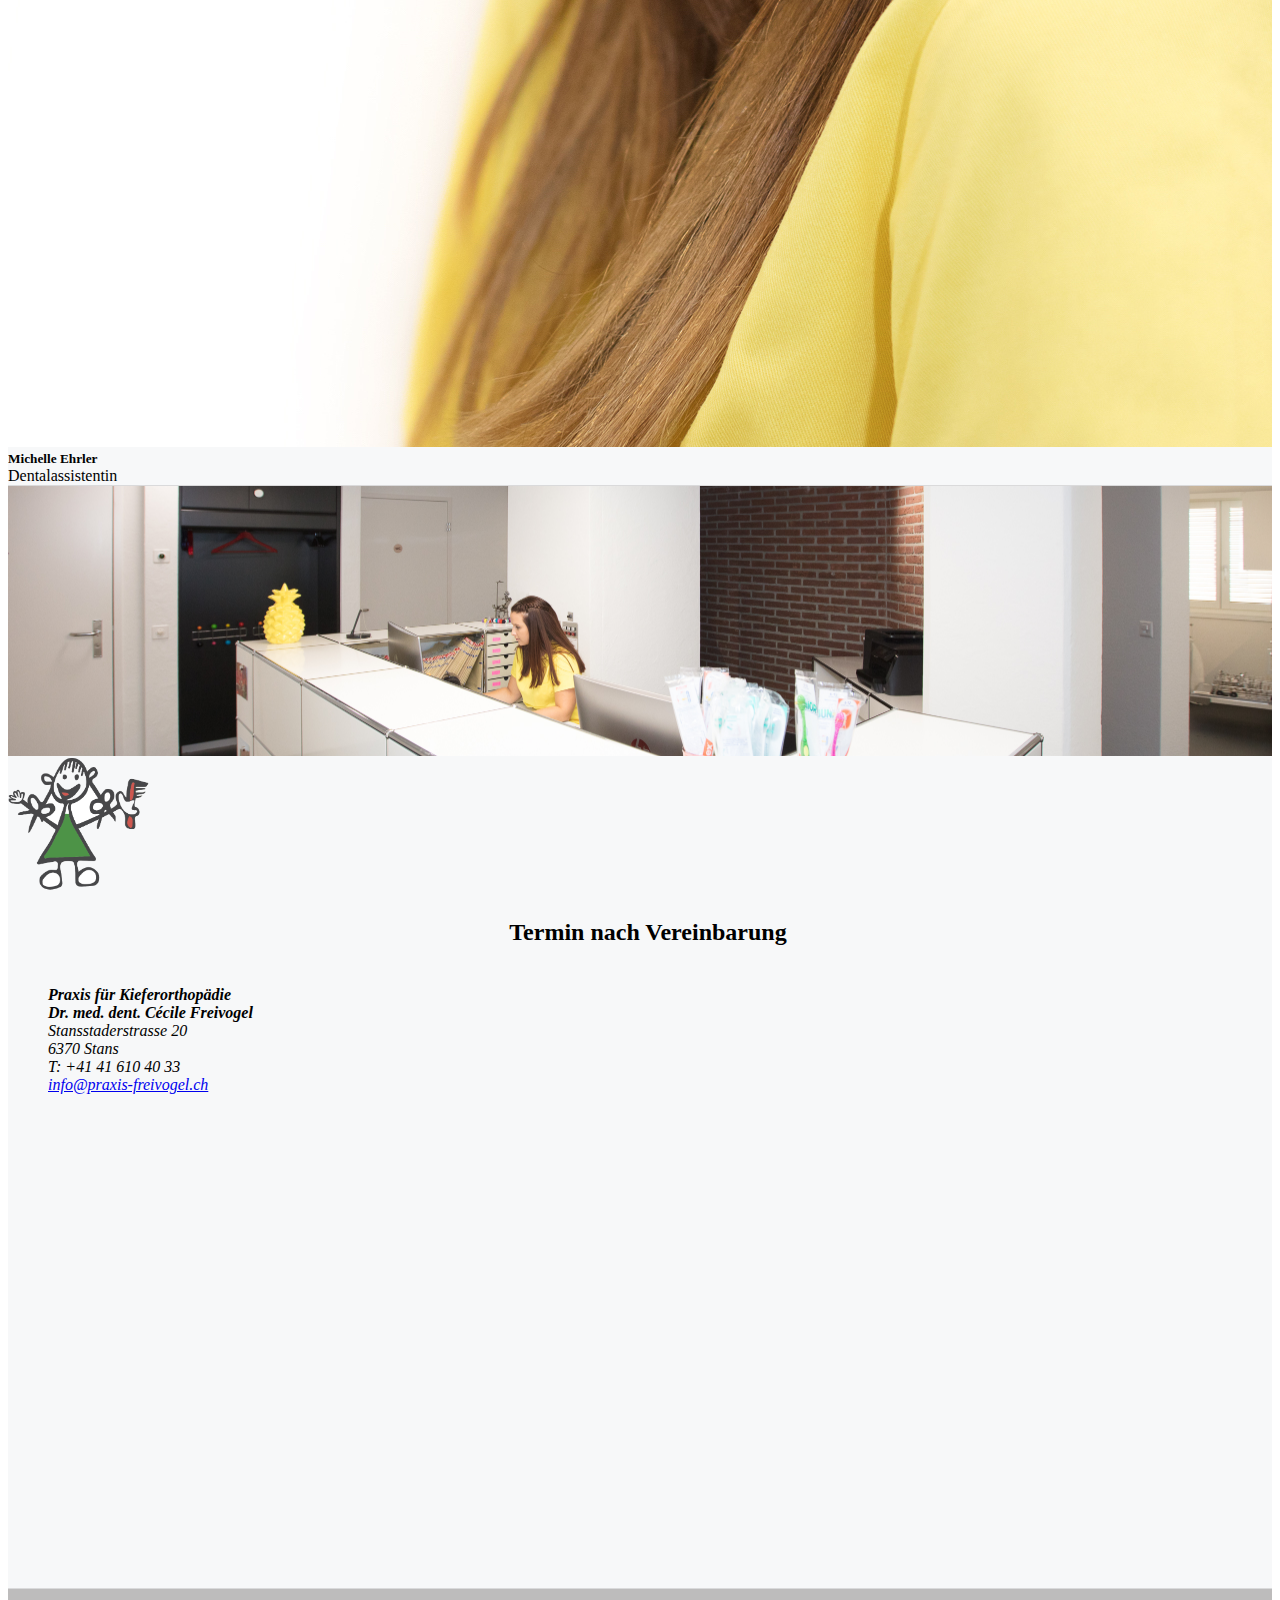
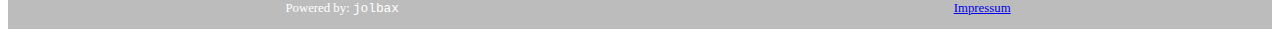
==== commit 1b4fe465: "add offerings" ====
--- a/index.html
+++ b/index.html
@@ -33,6 +33,10 @@
         <li class="nav-item">
           <div class="letterhead-items item3"></div>
           <a class="nav-link" data-page="page-3" href="#">Kontakt</a>
+        </li>
+        <li class="nav-item">
+          <div class="letterhead-items item4"></div>
+          <a class="nav-link" target="_blank" href="./img/praxis_freivogel_angebot.pdf">Angebot</a>
         </li>
       </ul>
     </div>
--- a/style.css
+++ b/style.css
@@ -15,6 +15,10 @@
 
 .item3 {
   background: #f1ef43;
+}
+
+.item4 {
+  background: white;
 }
 
 .div-header {
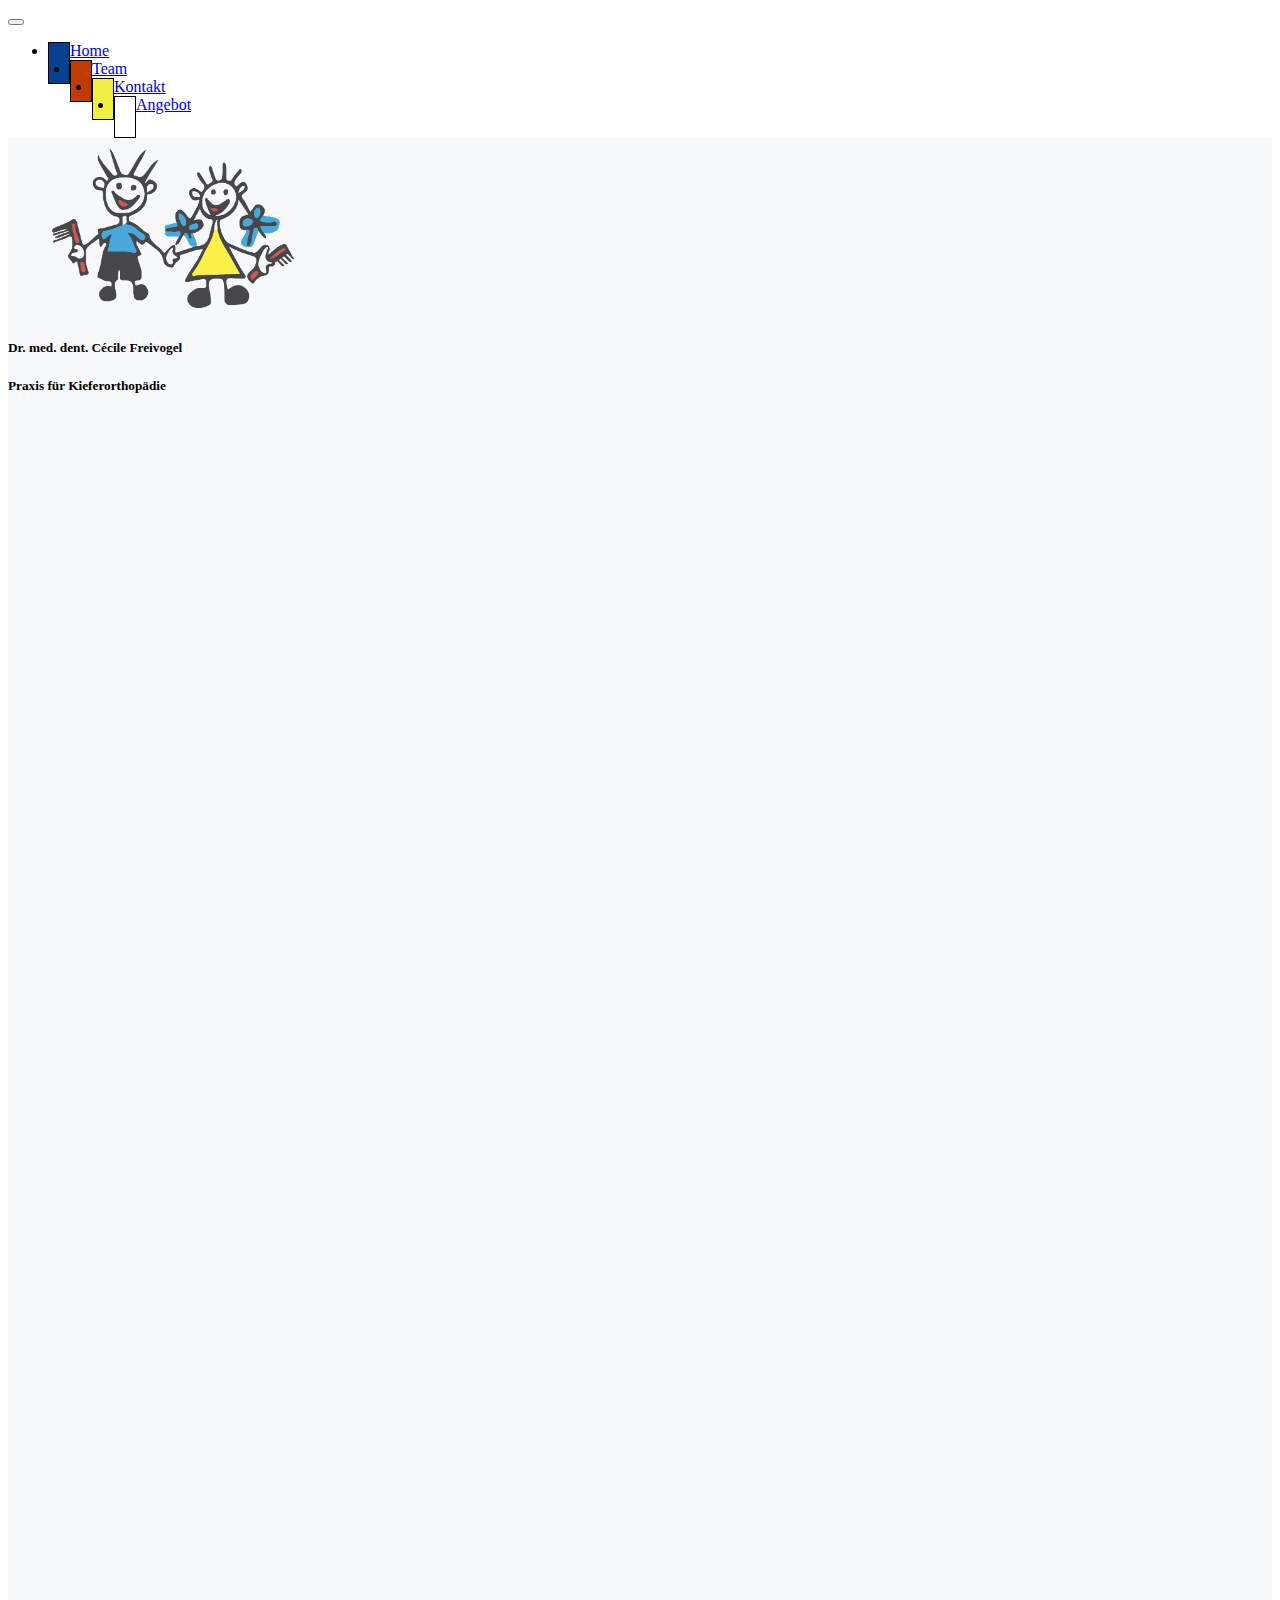
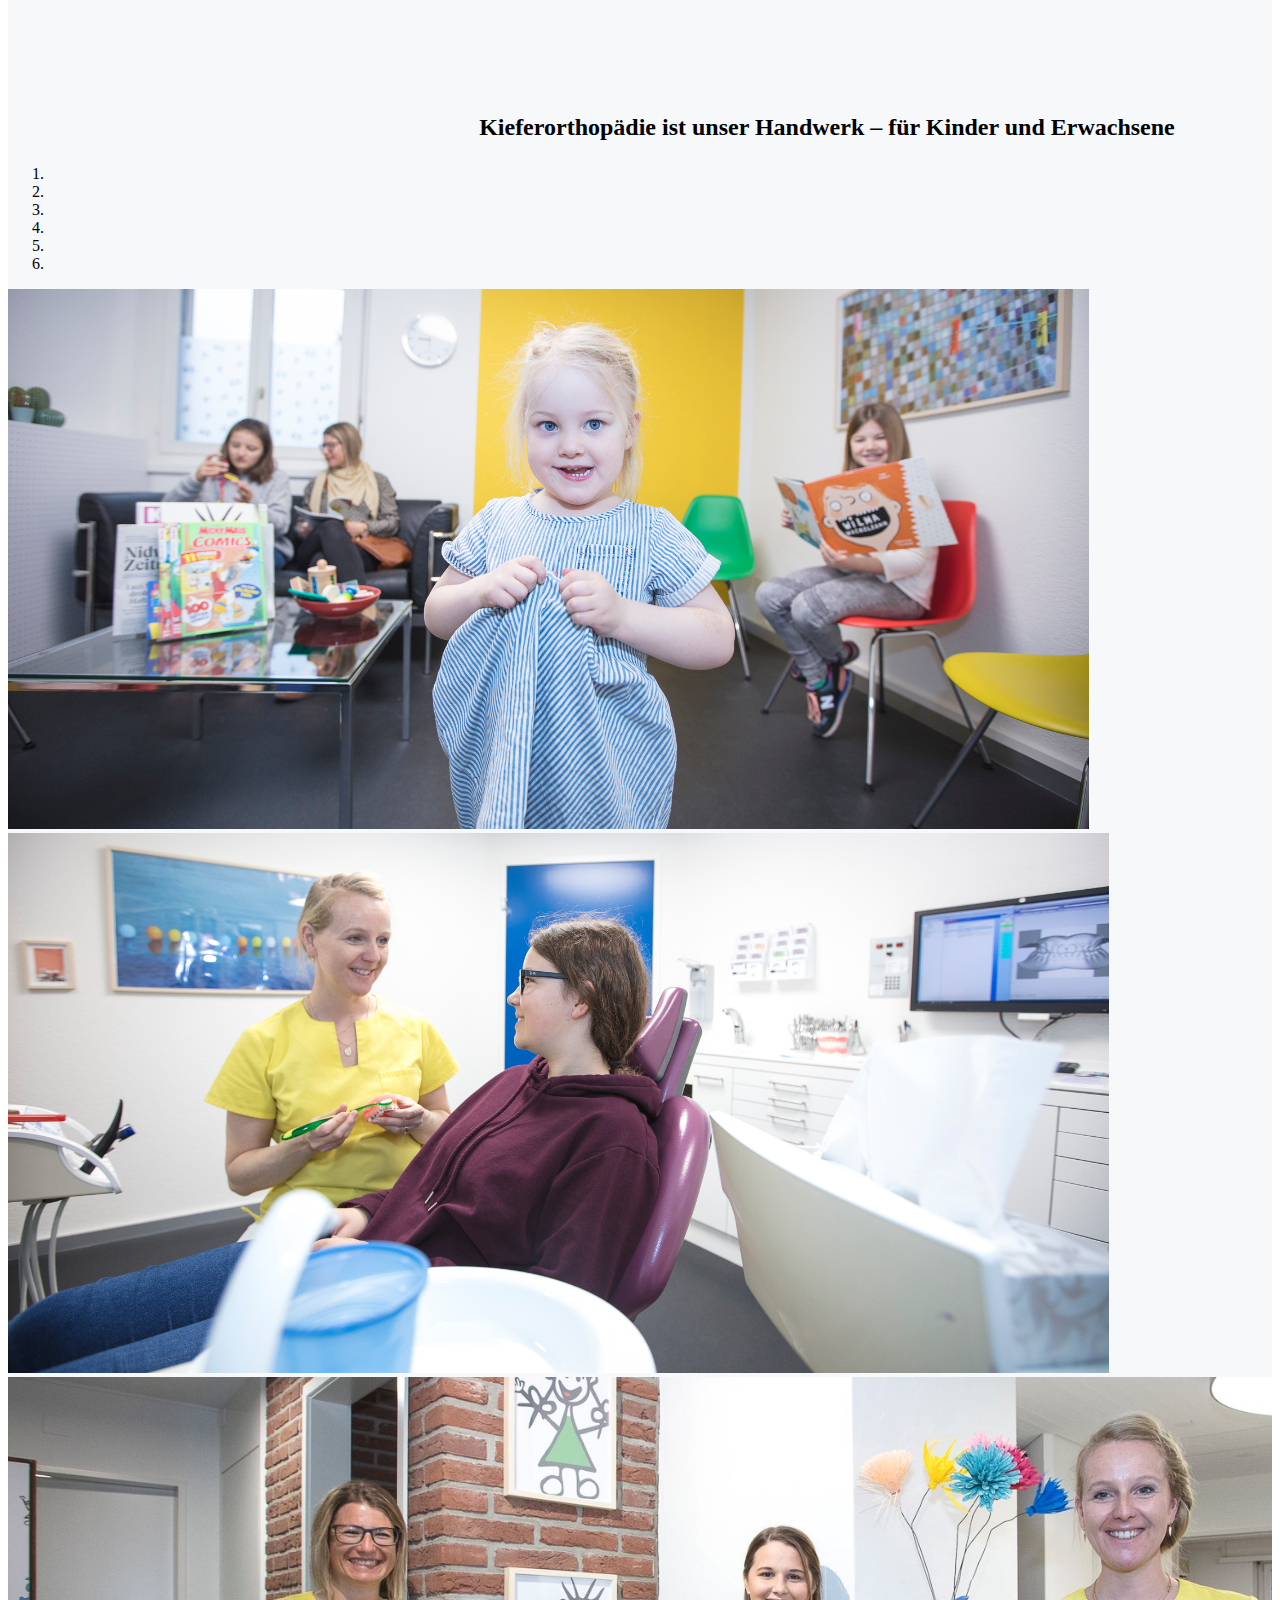
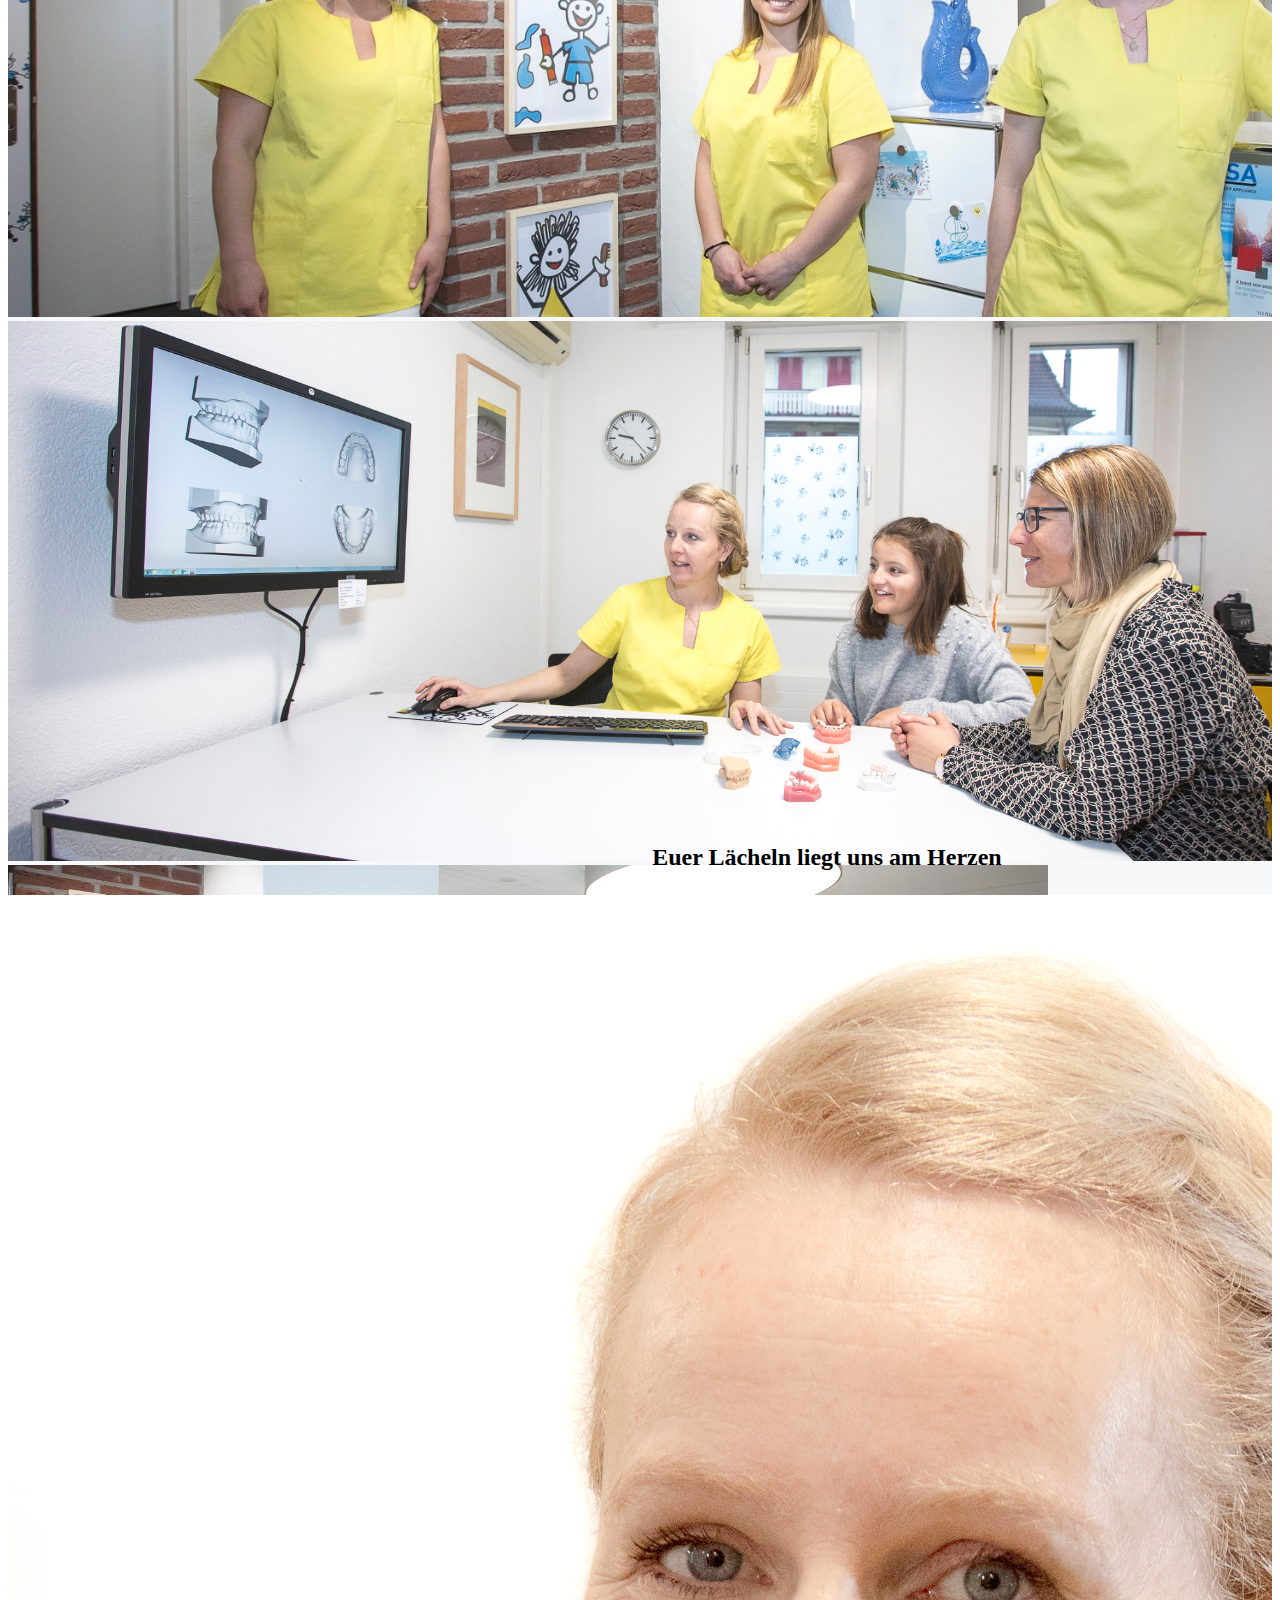
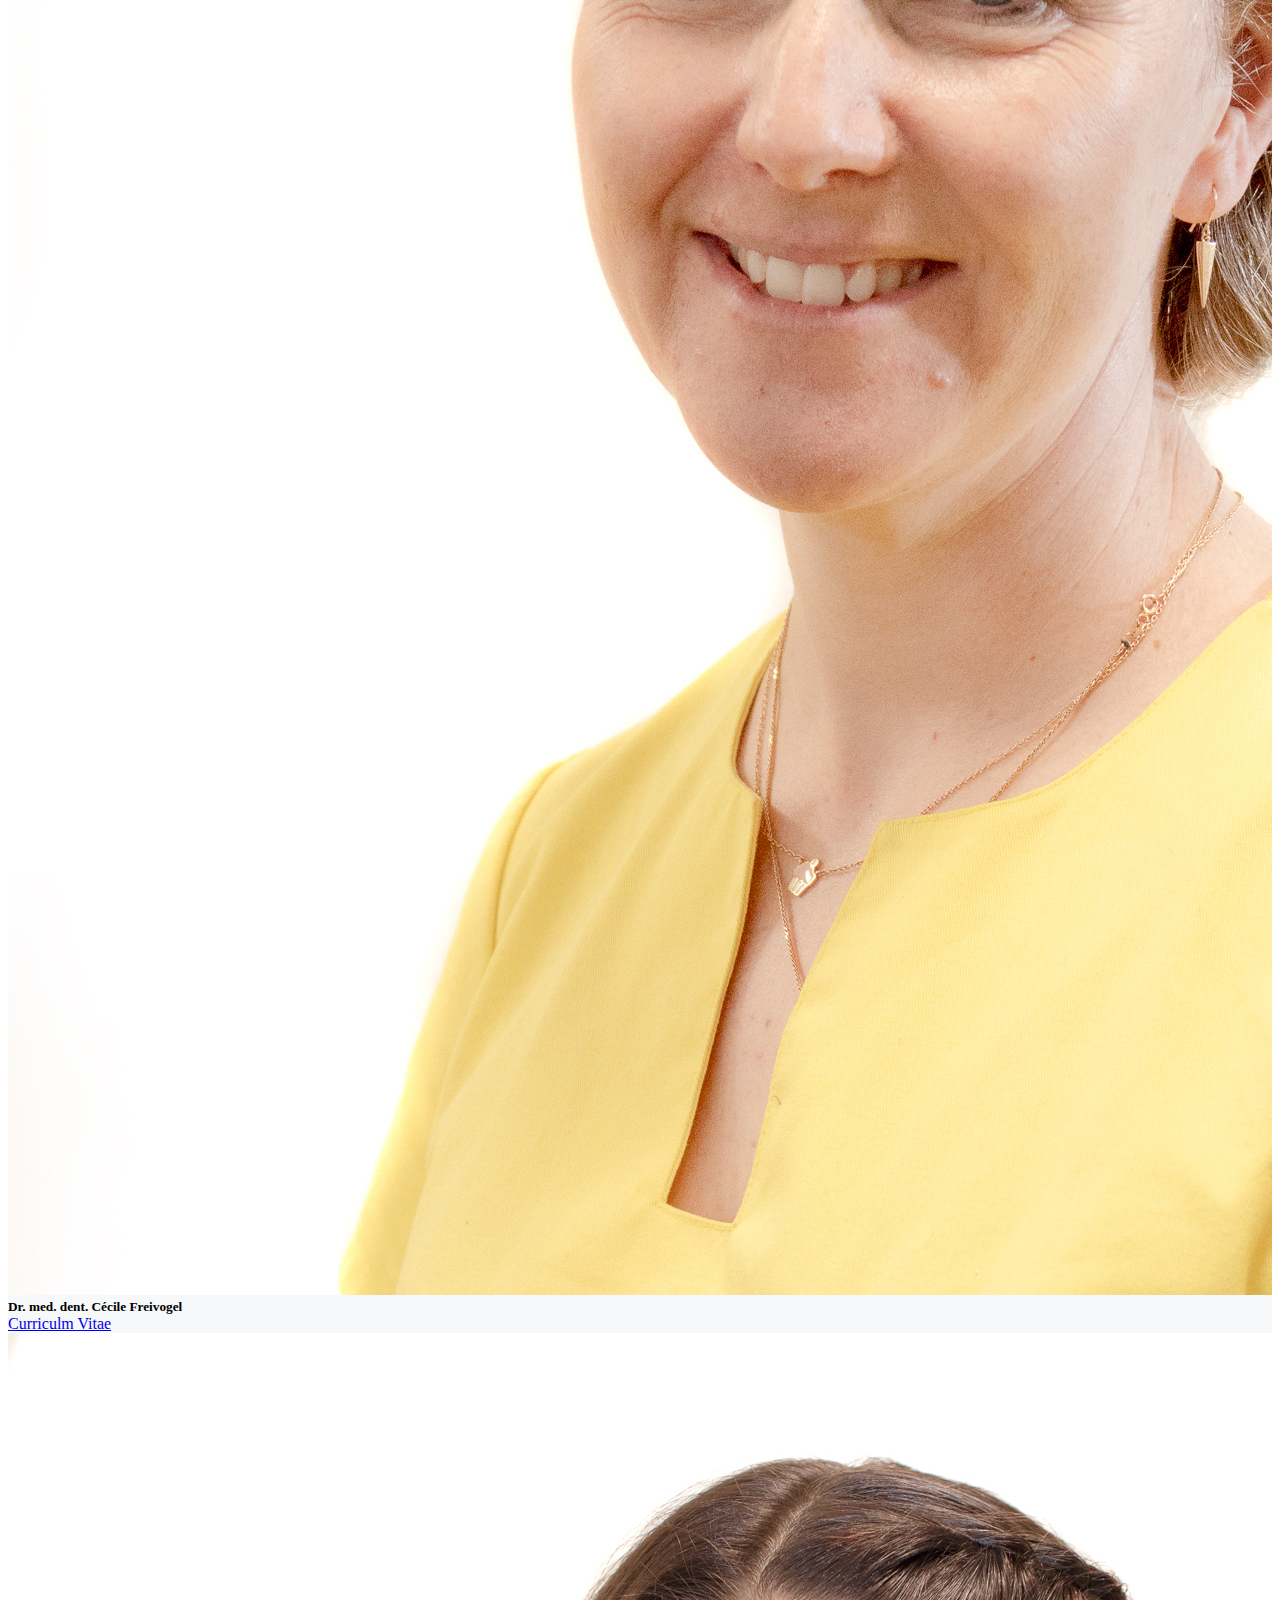
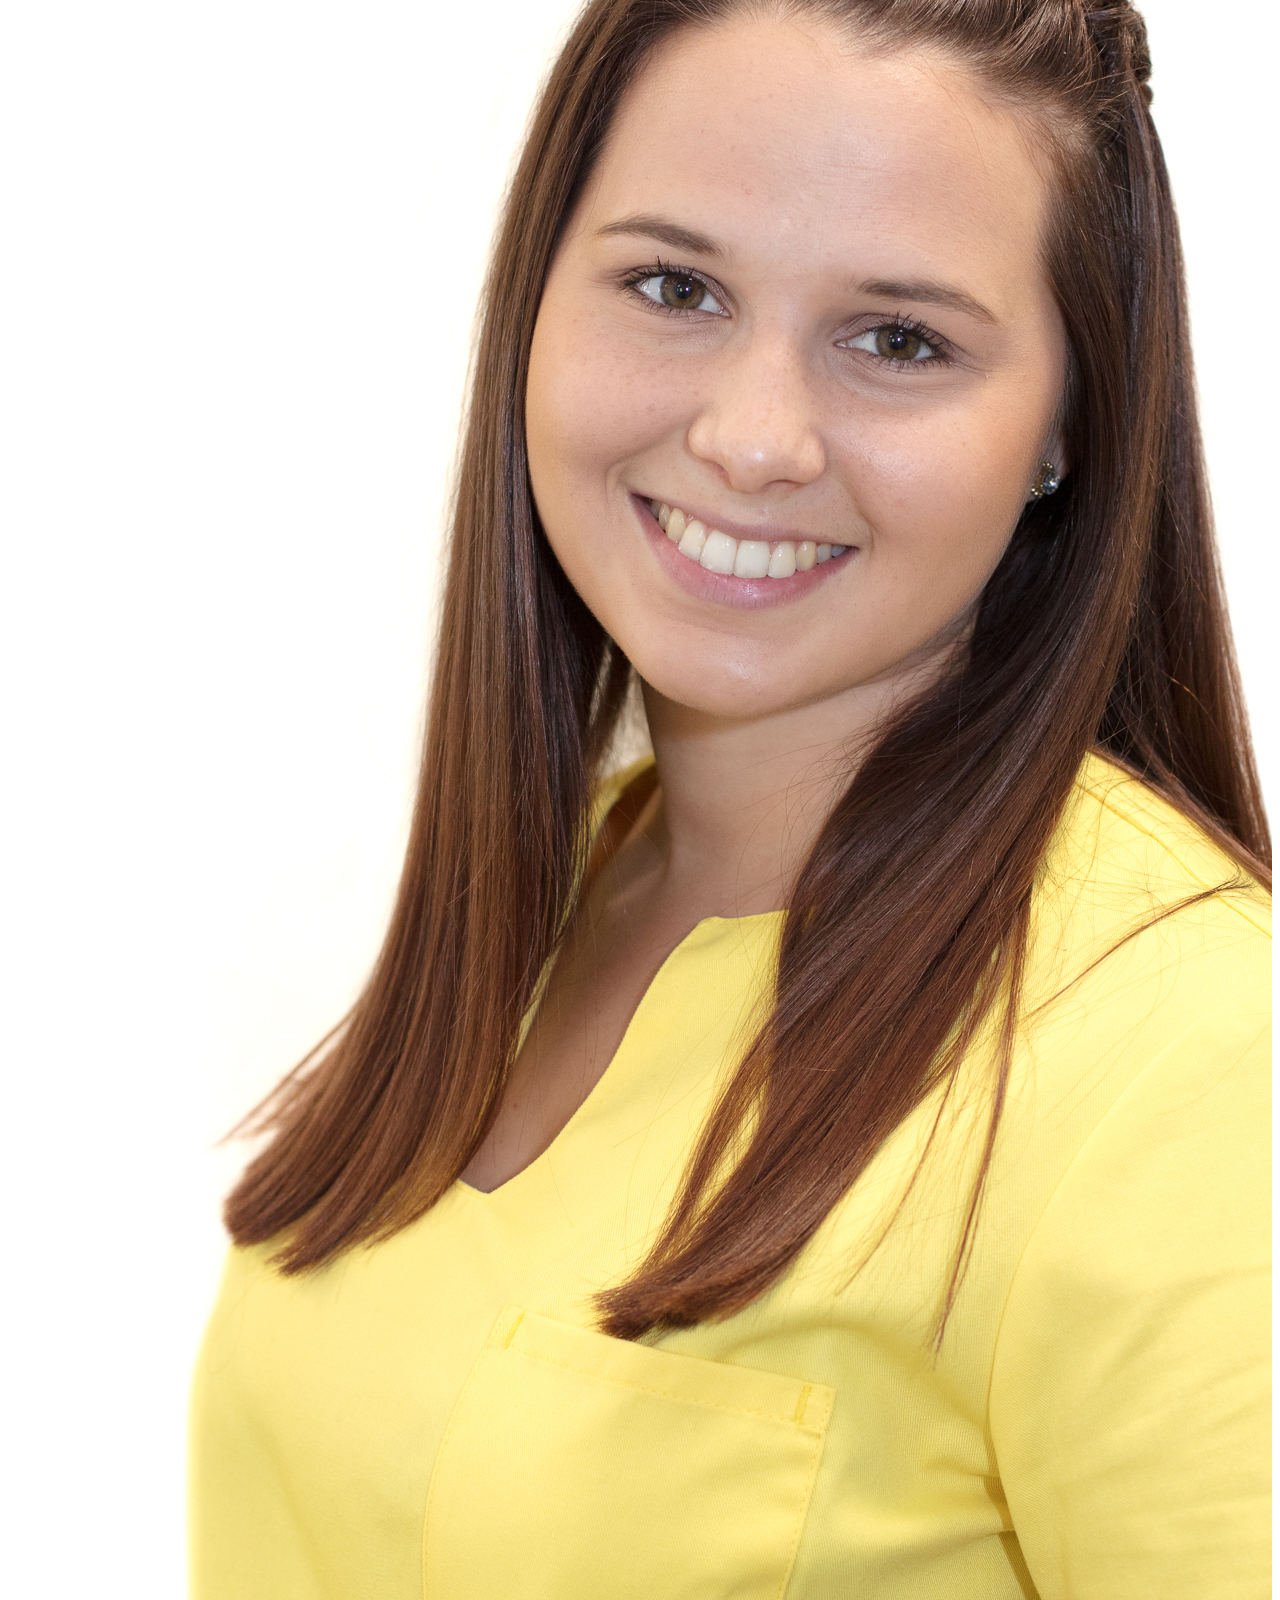
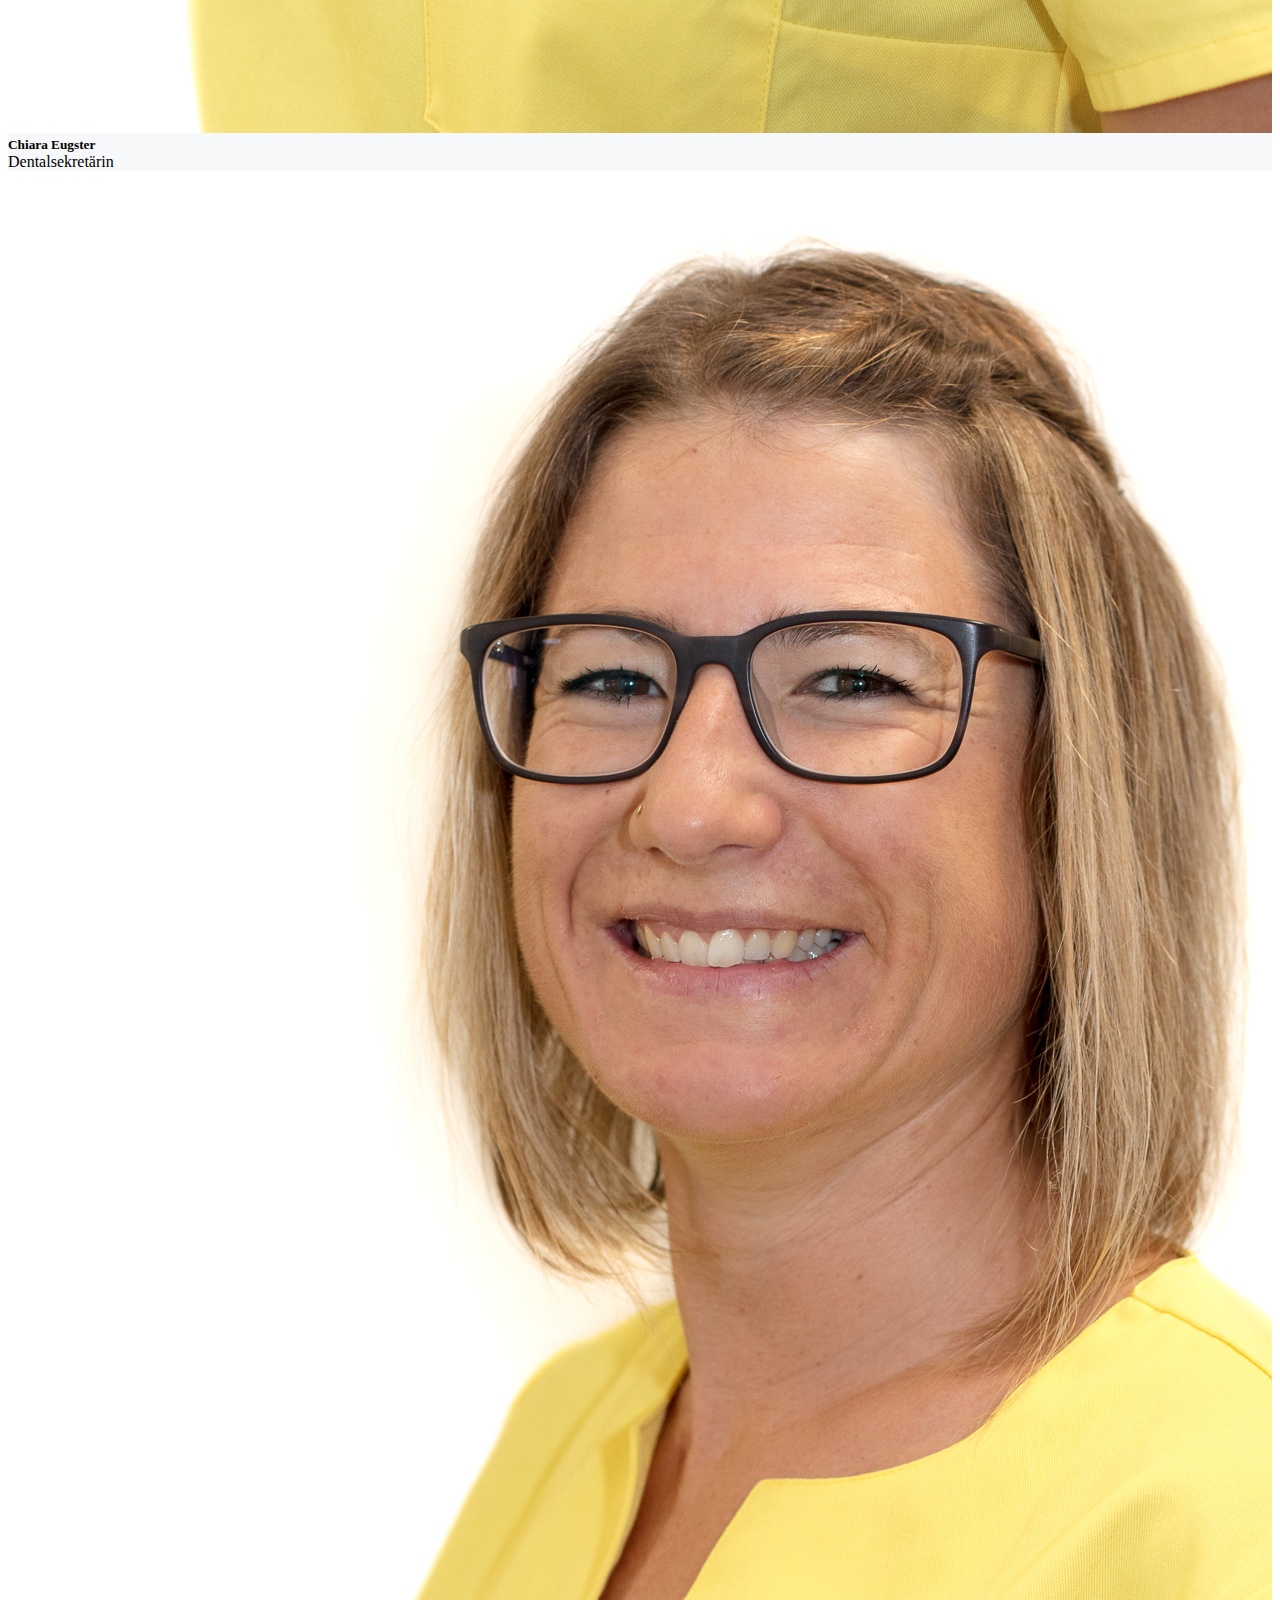
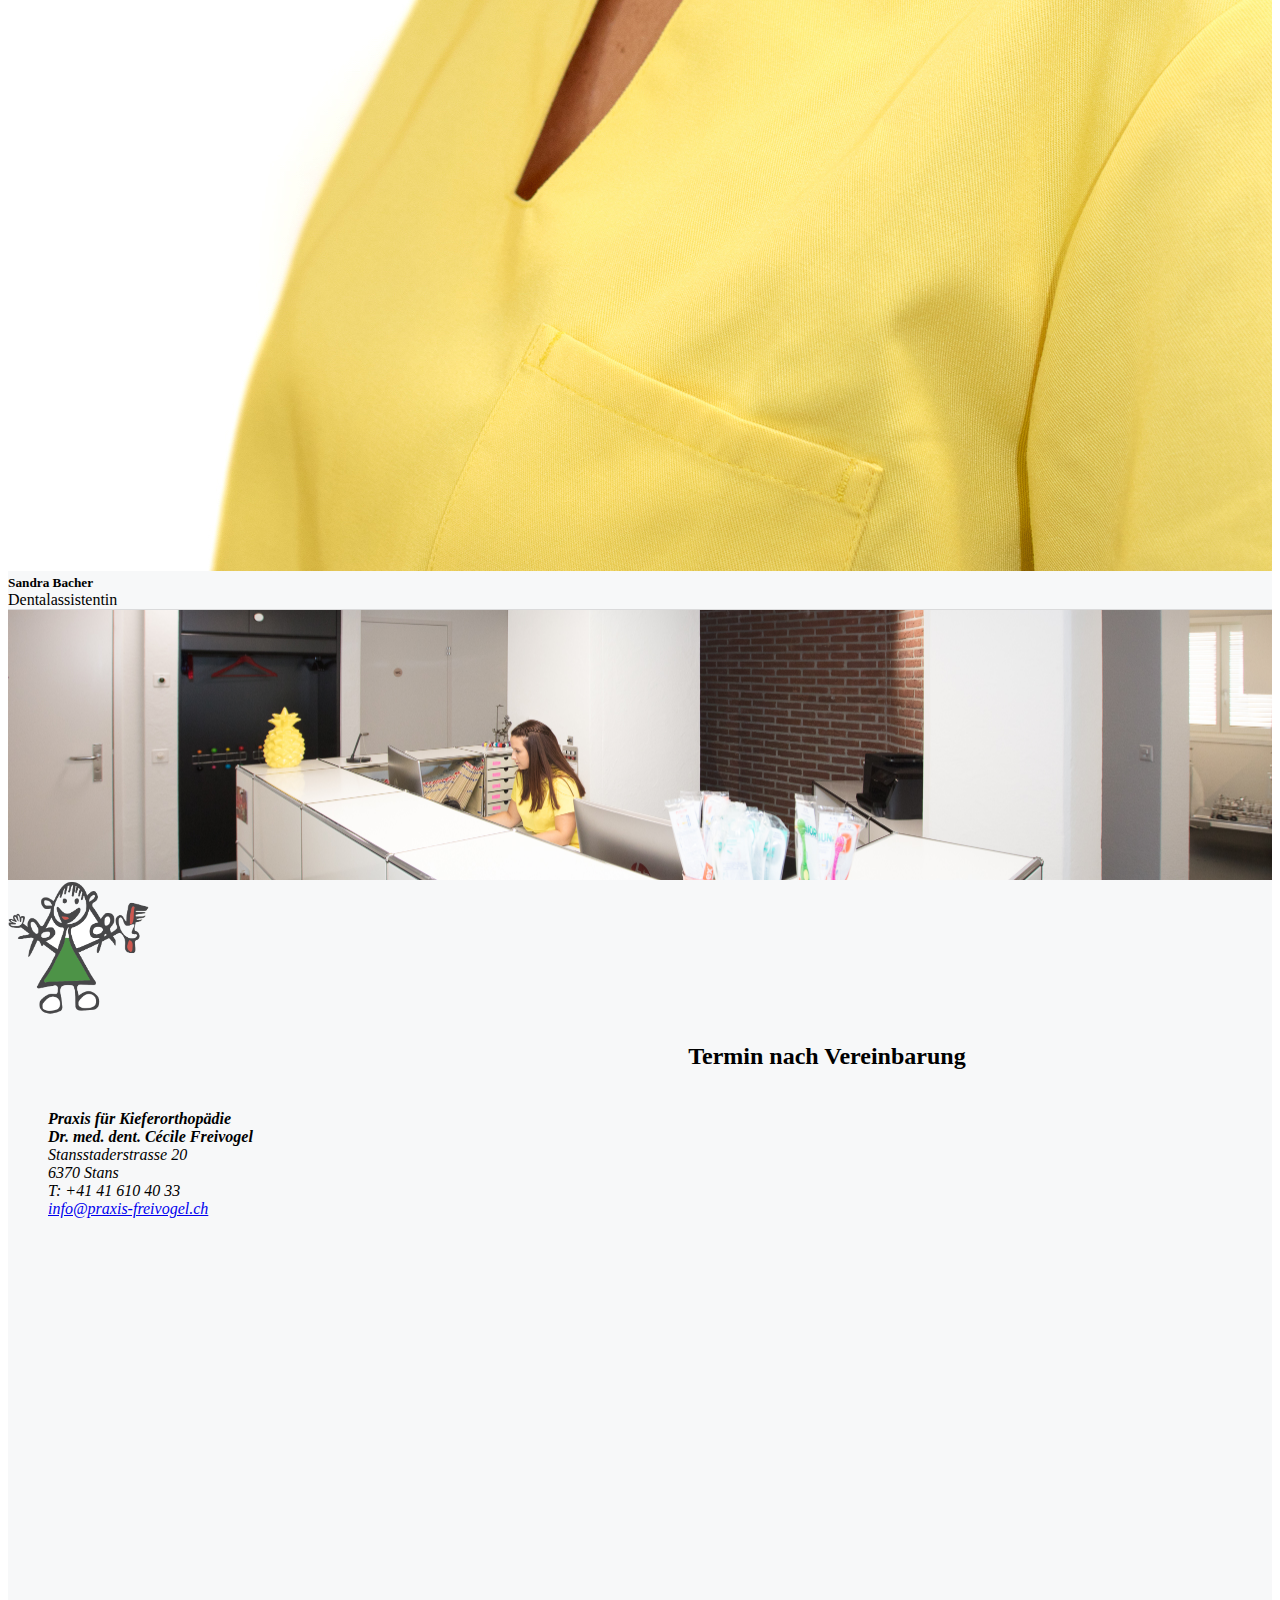
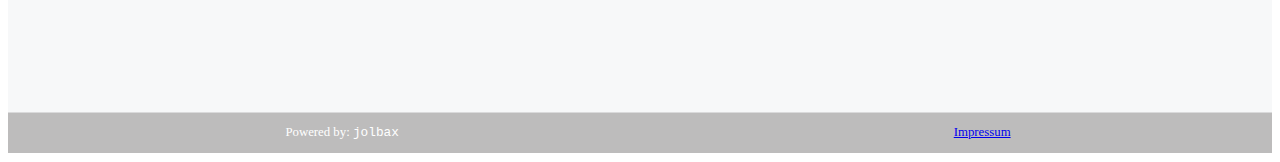
==== commit e0561c43: "last changes" ====
--- a/index.html
+++ b/index.html
@@ -68,6 +68,7 @@
           <li data-target="#carouselDiaShow" data-slide-to="2"></li>
           <li data-target="#carouselDiaShow" data-slide-to="3"></li>
           <li data-target="#carouselDiaShow" data-slide-to="4"></li>
+          <li data-target="#carouselDiaShow" data-slide-to="5"></li>
         </ol>
         <div class="carousel-inner">
           <div class="carousel-item active">
@@ -85,7 +86,19 @@
           <div class="carousel-item">
             <img class="carousel-img d-block w-100" src="./img/dia5.jpg">
           </div>
+          <div class="carousel-item">
+            <img class="carousel-img d-block w-100" src="./img/dia6.jpg">
+          </div>
         </div>
+        <a class="carousel-control-prev" href="#carouselDiaShow" role="button" data-slide="prev">
+          <span class="carousel-control-prev-icon" aria-hidden="true"></span>
+          <span class="sr-only">Previous</span>
+        </a>
+        <a class="carousel-control-next" href="#carouselDiaShow" role="button" data-slide="next">
+          <span class="carousel-control-next-icon" aria-hidden="true"></span>
+          <span class="sr-only">Next</span>
+        </a>
+
       </div>
       <img src="./img/kids_02.png" class="d-block mx-auto mt-4" style="height: 15vh;" alt="Responsive image">
       <br>
@@ -111,13 +124,6 @@
           <img class="card-img-top" src="./img/ma2.jpg" alt="Card image cap">
           <div class="card-body">
             <h5 style="margin: 0" class="card-title">Sandra Bacher</h5>
-            <p style="margin: 0" class="card-text">Dentalassistentin</p>
-          </div>
-        </div>
-        <div class="card" style="width: 18rem;">
-          <img class="card-img-top img-fluid" src="./img/ma4.jpg" alt="Card image cap">
-          <div class="card-body">
-            <h5 style="margin: 0" class="card-title">Michelle Ehrler</h5>
             <p style="margin: 0" class="card-text">Dentalassistentin</p>
           </div>
         </div>
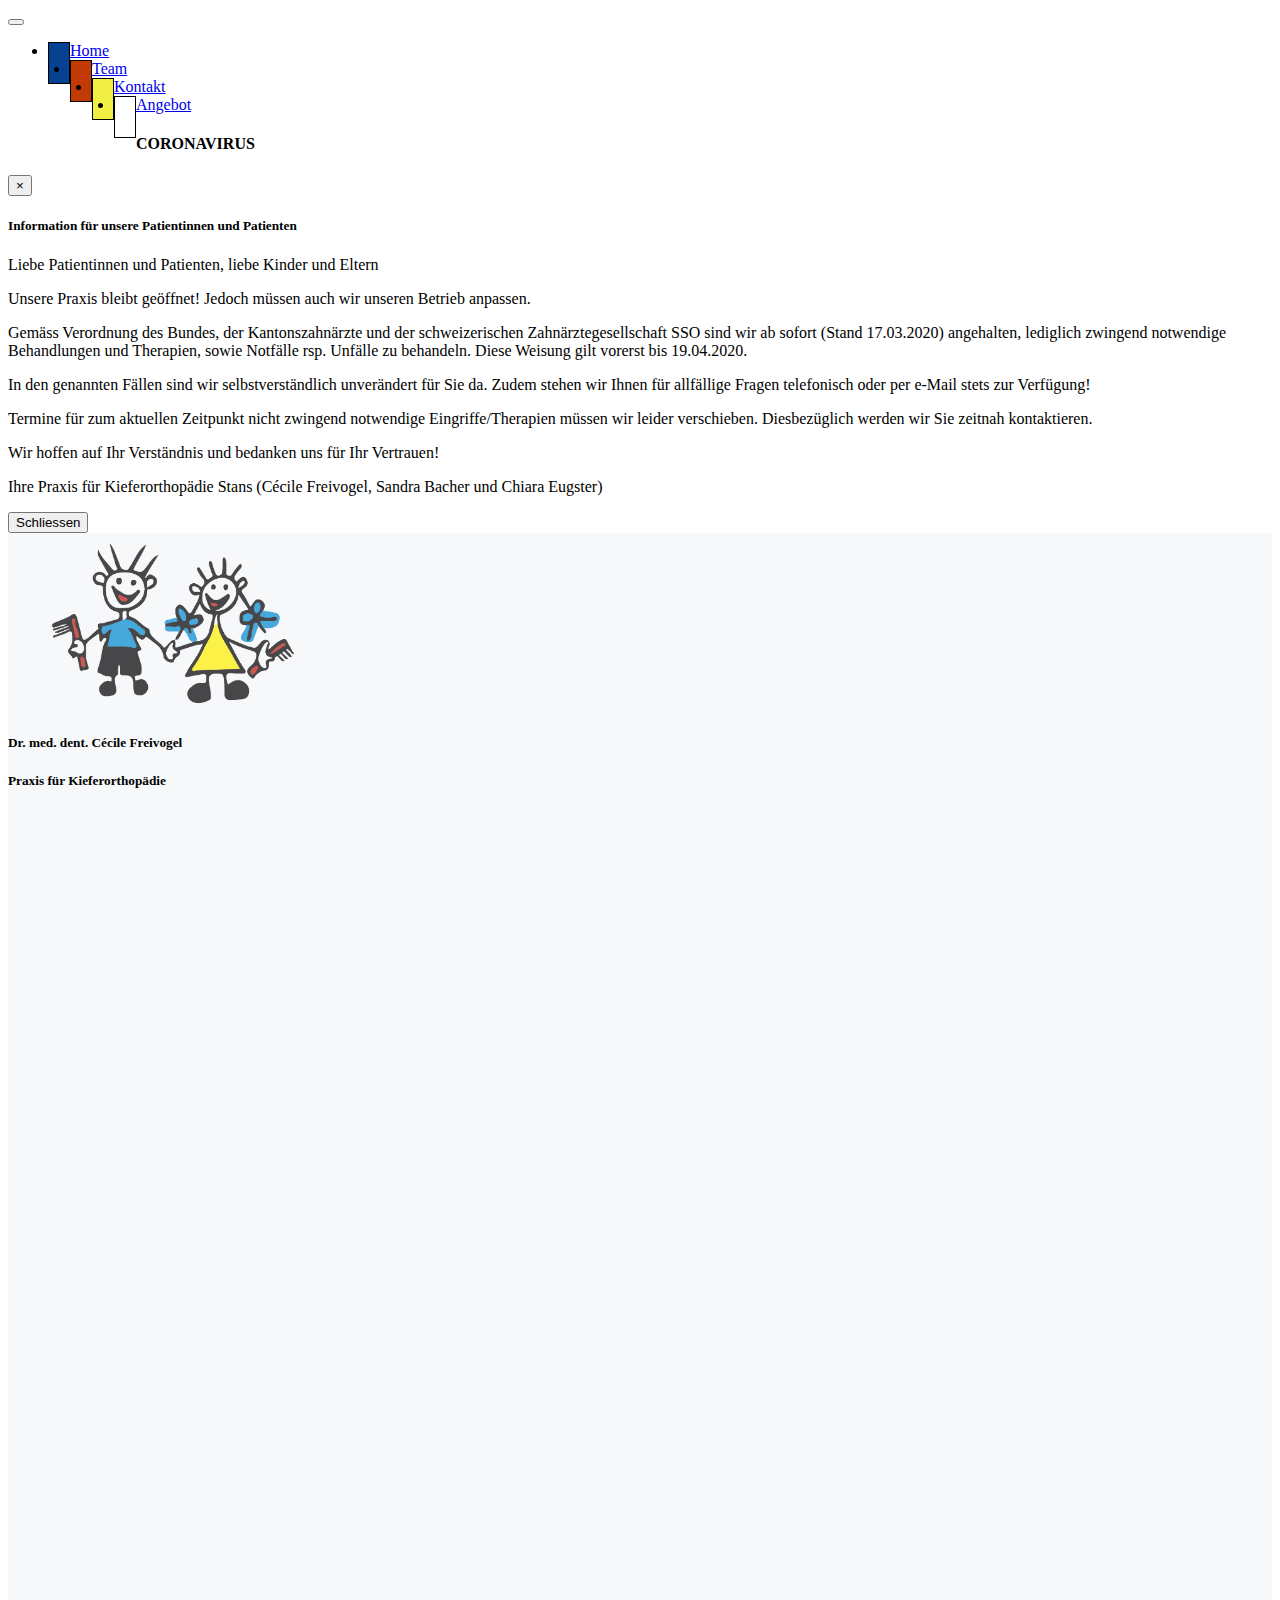
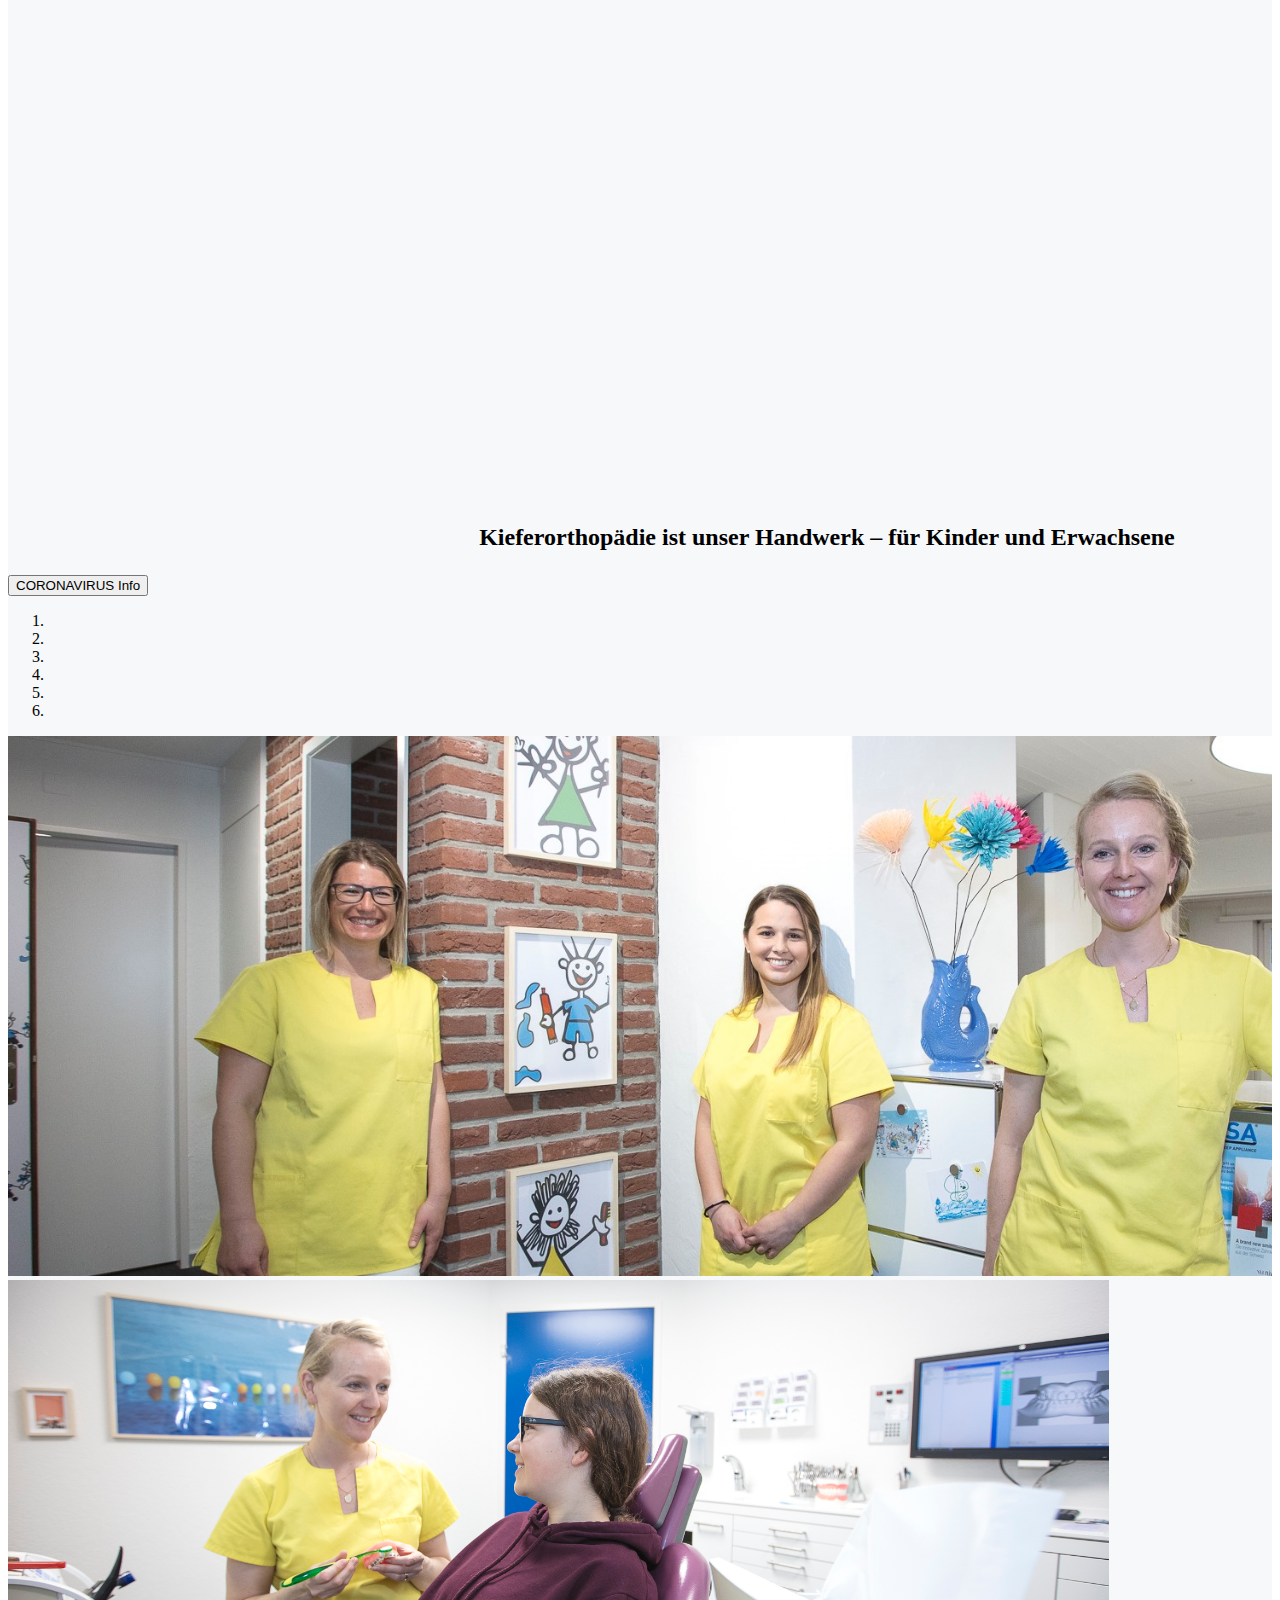
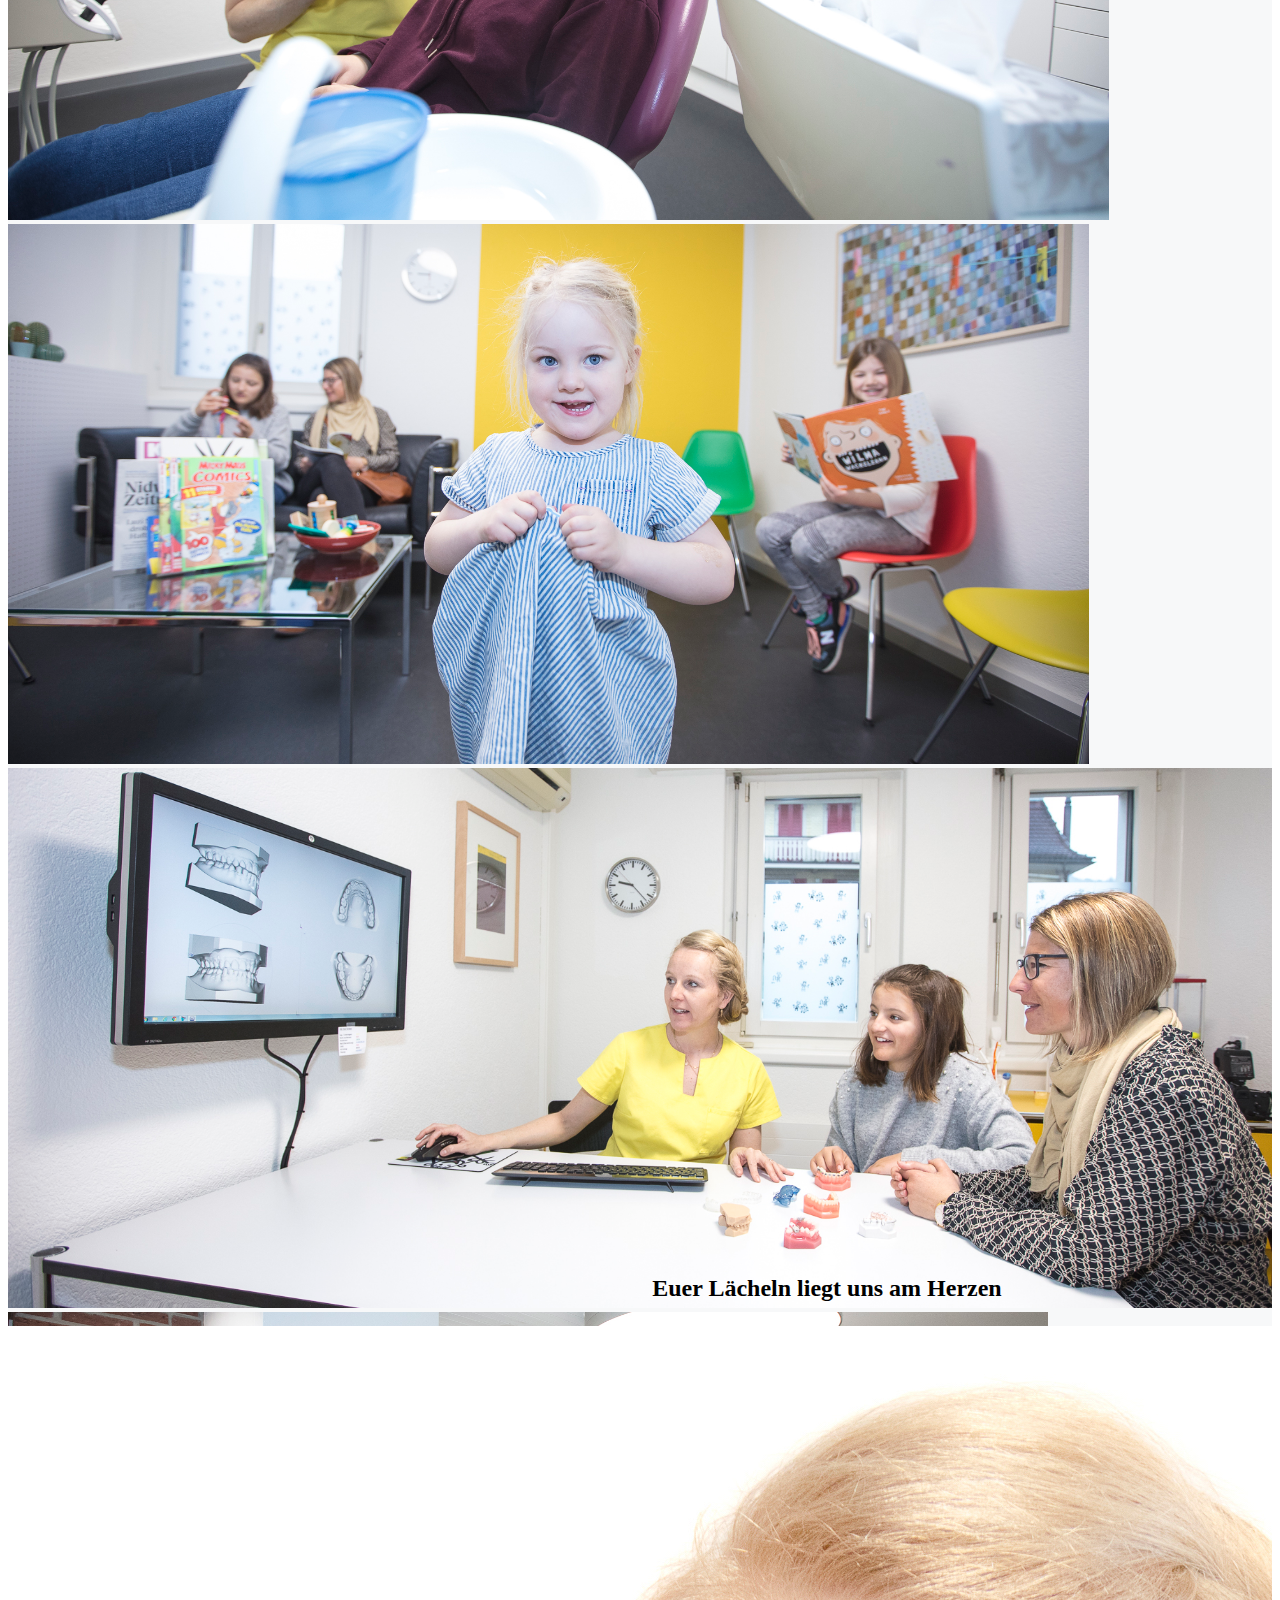
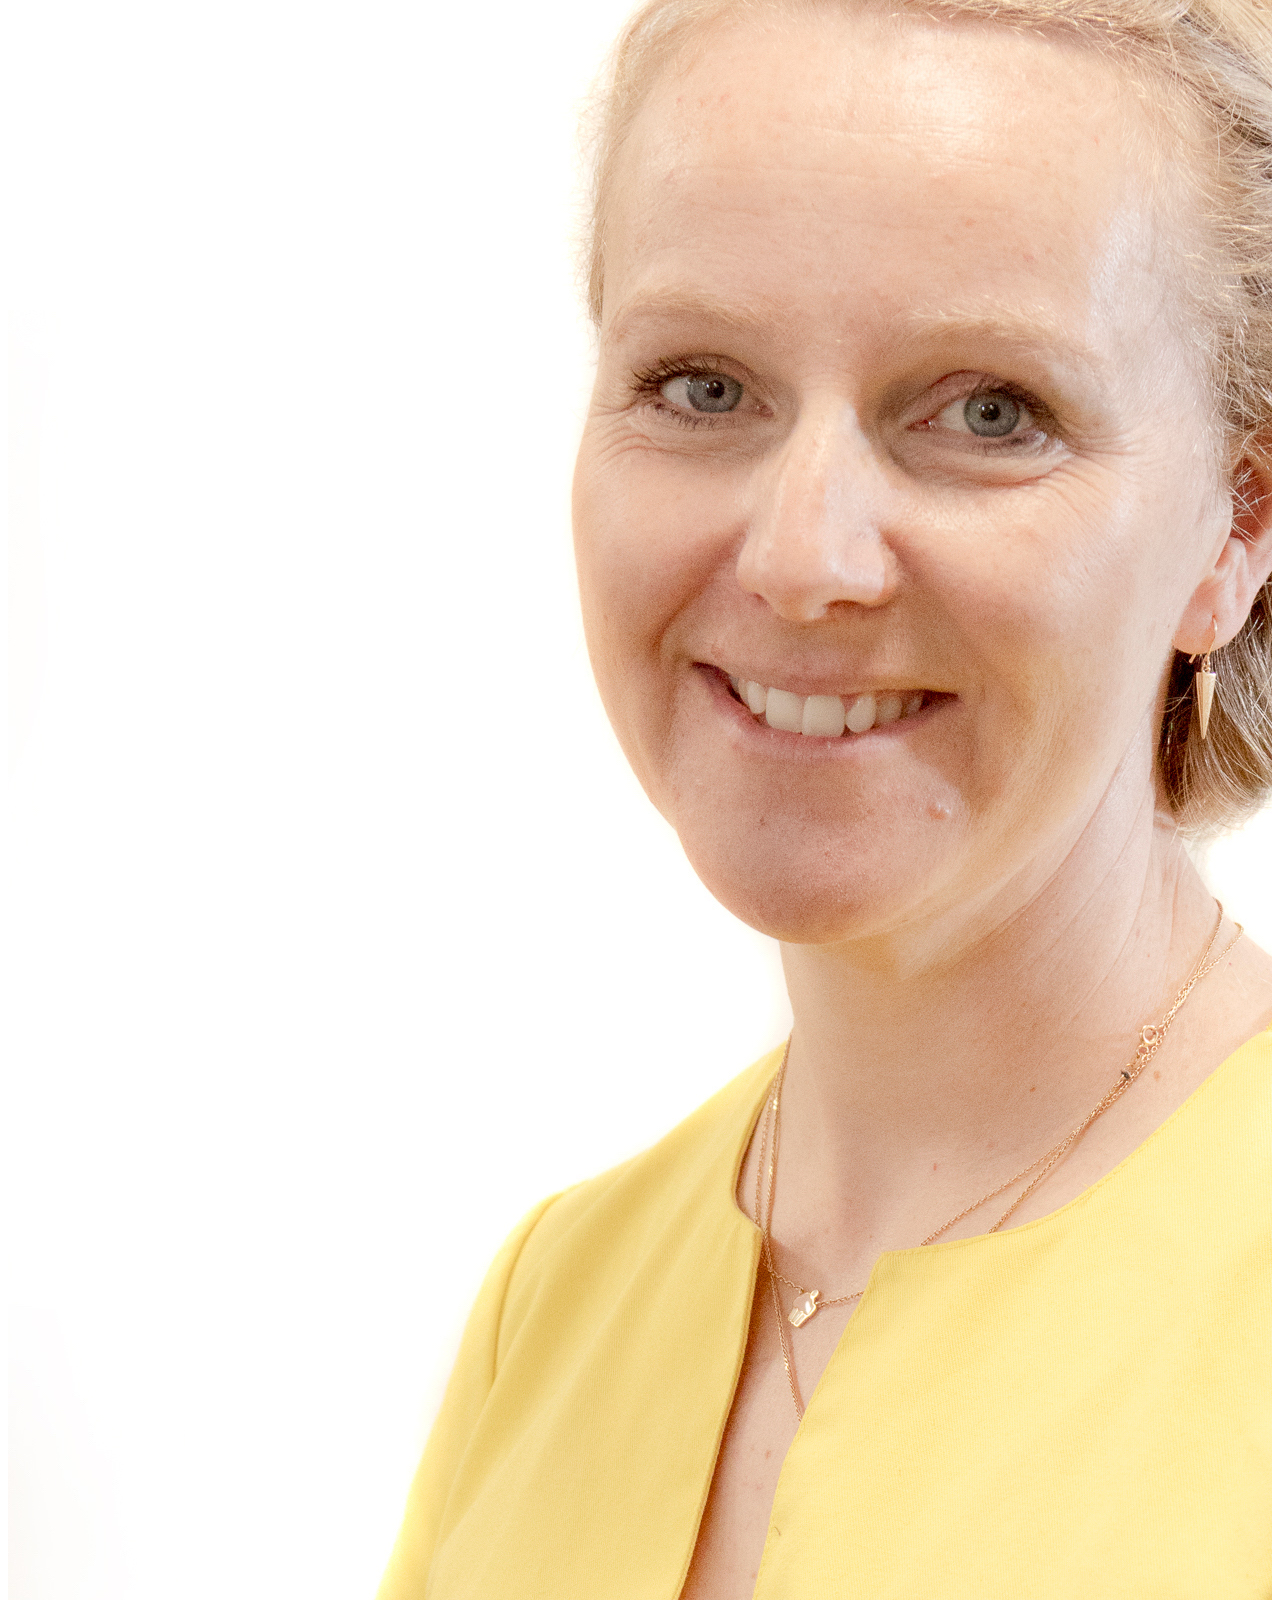
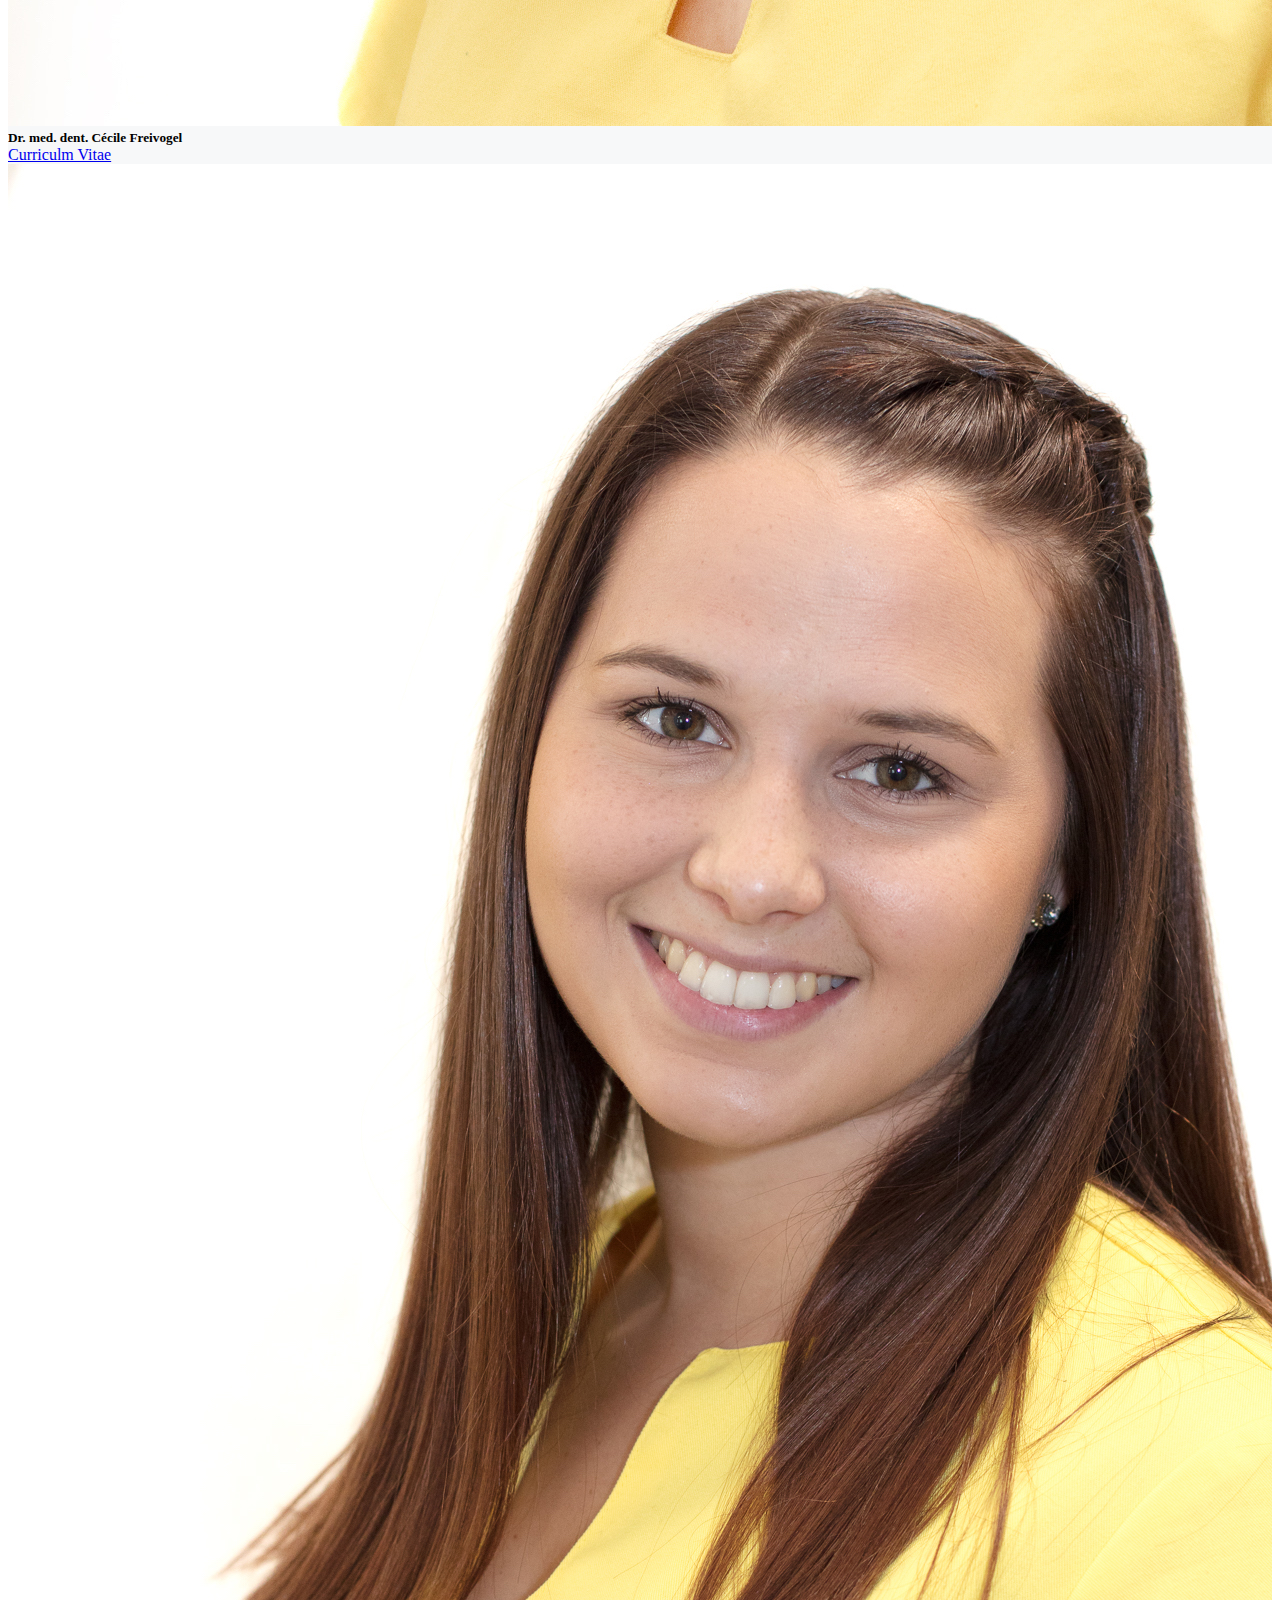
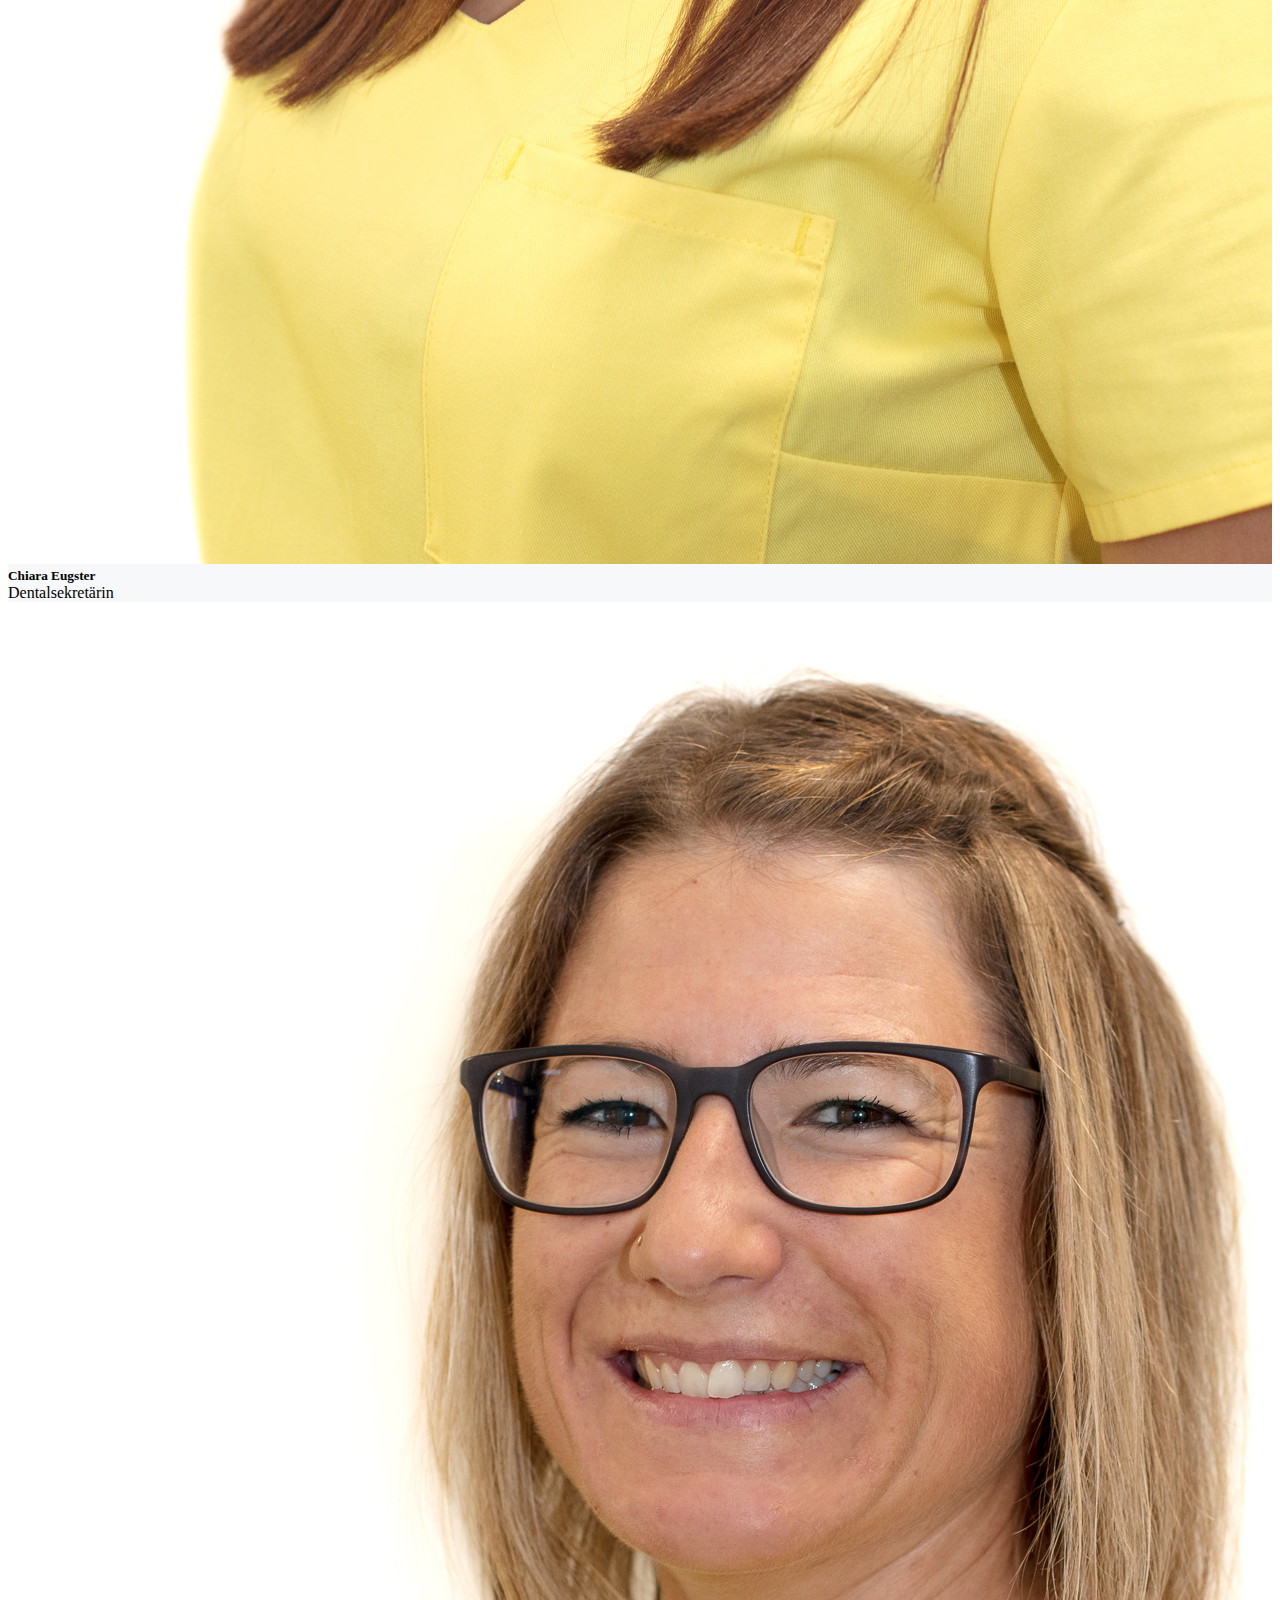
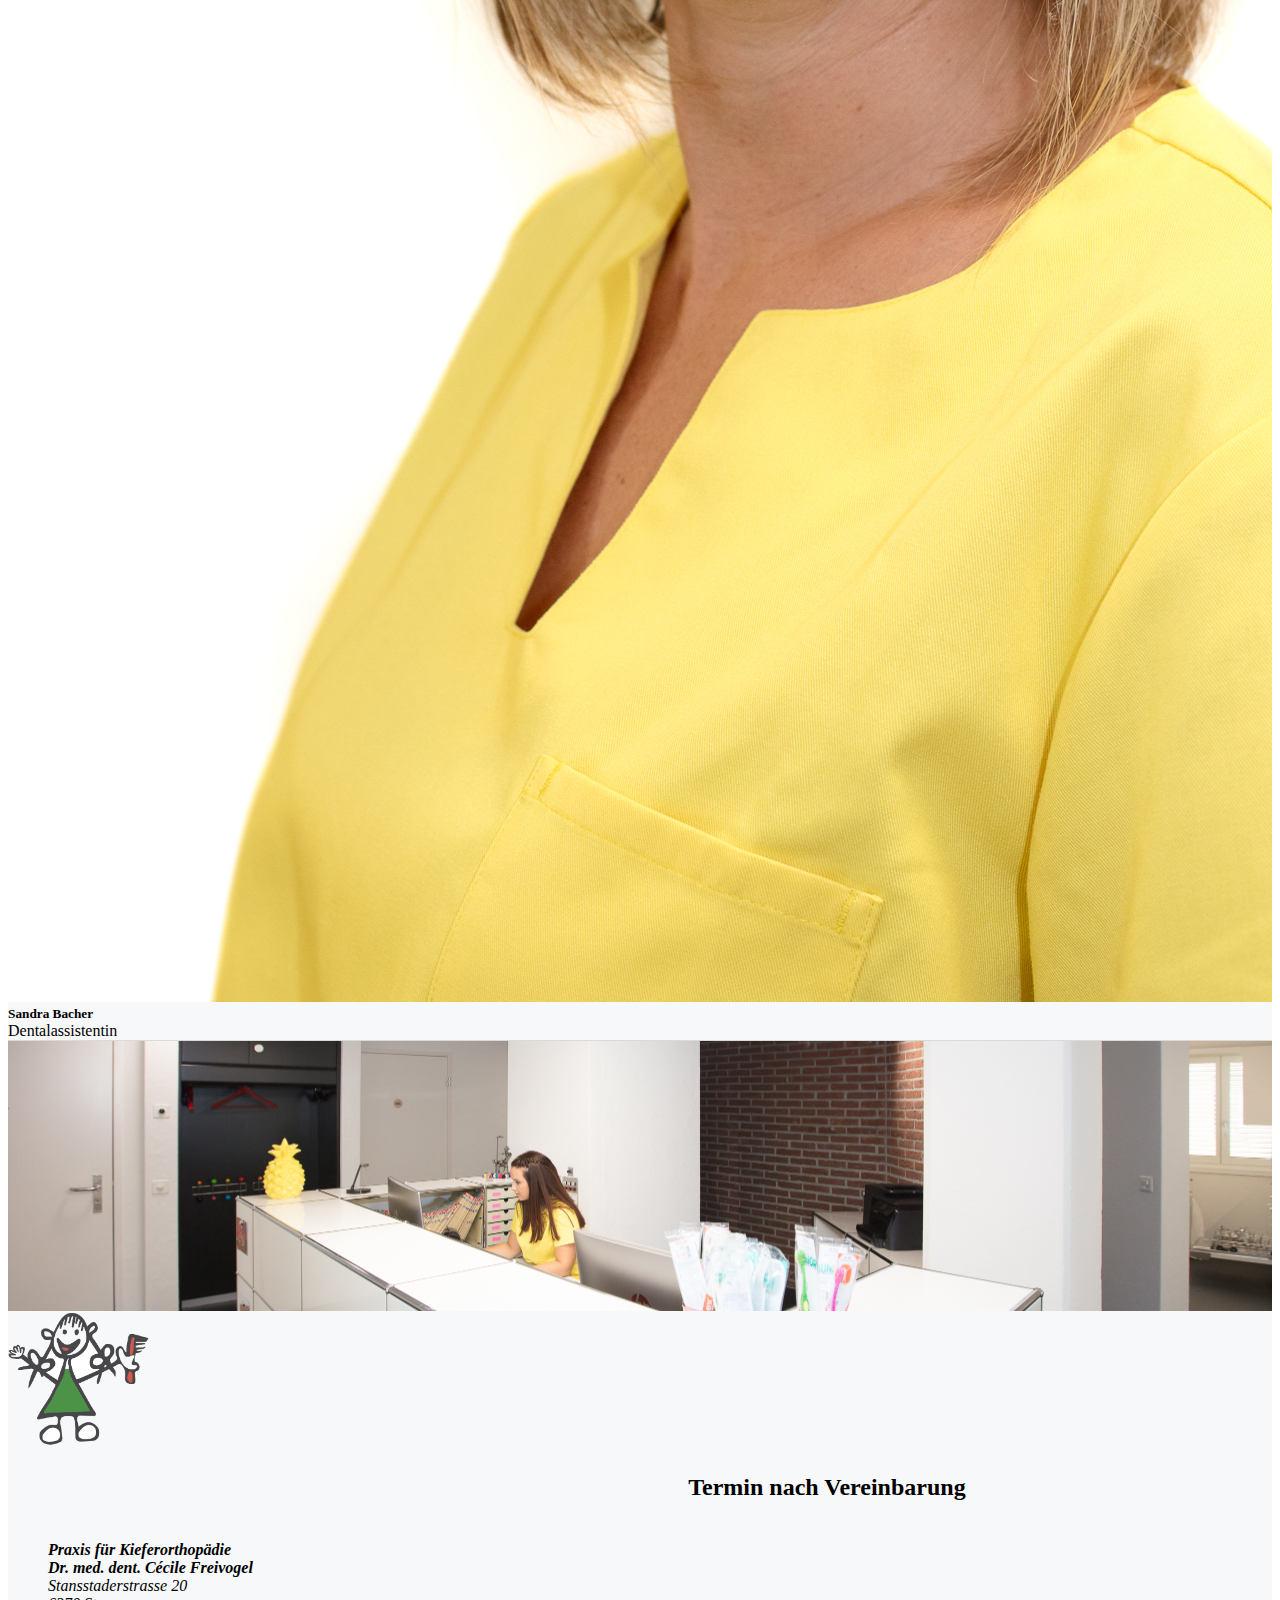
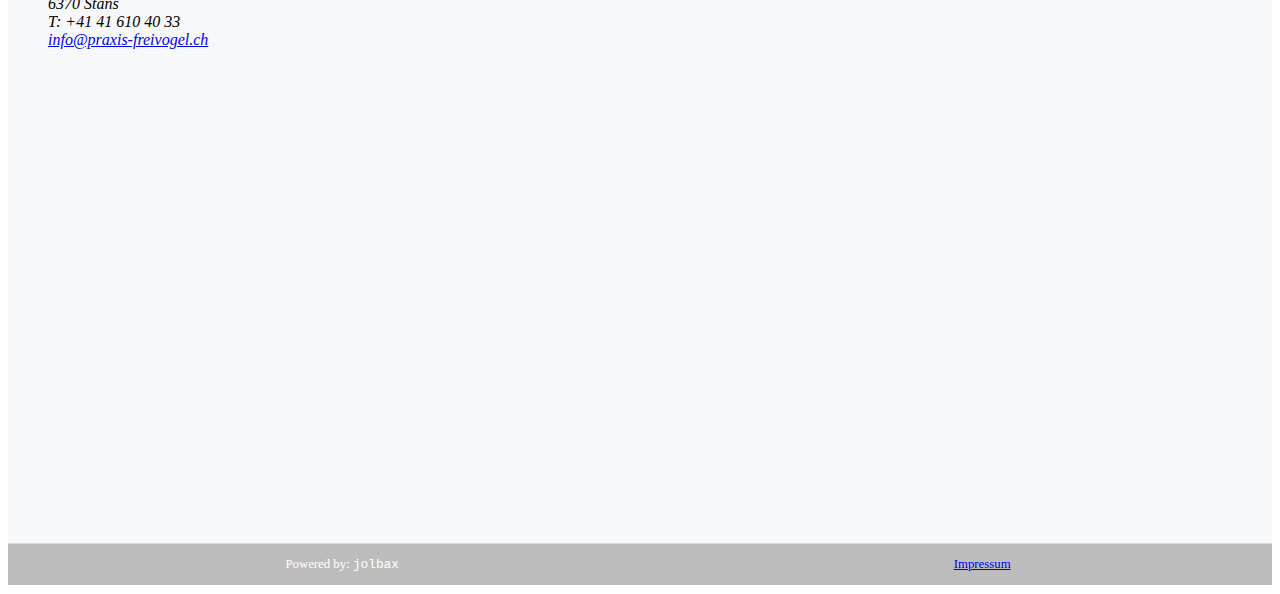
==== commit 539c1b8f: "add modal with info" ====
--- a/index.html
+++ b/index.html
@@ -42,6 +42,50 @@
     </div>
   </nav>
 
+  <!-- Modal -->
+  <div class="modal fade in" id="infoModal" tabindex="-1" role="dialog" aria-labelledby="infoModalTitle" aria-hidden="true">
+    <div class="modal-dialog modal-dialog-scrollable" role="document">
+      <div class="modal-content">
+        <div class="modal-header">
+          <h4 class="modal-title" id="infoModalTitle">CORONAVIRUS</h4>
+          <button type="button" class="close" data-dismiss="modal" aria-label="Close">
+            <span aria-hidden="true">&times;</span>
+          </button>
+        </div>
+        <div class="modal-body">
+          <h5>
+            Information für unsere Patientinnen und Patienten
+          </h5>
+
+          <p>
+            Liebe Patientinnen und Patienten, liebe Kinder und Eltern
+          </p>
+          <p>
+            Unsere Praxis bleibt geöffnet! Jedoch müssen auch wir unseren Betrieb anpassen.
+          </p>
+          <p>
+            Gemäss Verordnung des Bundes, der Kantonszahnärzte und der schweizerischen Zahnärztegesellschaft SSO sind wir ab sofort (Stand 17.03.2020) angehalten, lediglich zwingend notwendige Behandlungen und Therapien, sowie Notfälle rsp. Unfälle zu behandeln. Diese Weisung gilt vorerst bis 19.04.2020.
+          </p>
+          <p>
+            In den genannten Fällen sind wir selbstverständlich unverändert für Sie da. Zudem stehen wir Ihnen für allfällige Fragen telefonisch oder per e-Mail stets zur Verfügung!
+          </p>
+          <p>
+            Termine für zum aktuellen Zeitpunkt nicht zwingend notwendige Eingriffe/Therapien müssen wir leider verschieben. Diesbezüglich werden wir Sie zeitnah kontaktieren.
+
+          </p>
+          <p>
+            Wir hoffen auf Ihr Verständnis und bedanken uns für Ihr Vertrauen!
+          </p>
+          <p>
+            Ihre Praxis für Kieferorthopädie Stans (Cécile Freivogel, Sandra Bacher und Chiara Eugster)
+          </p>
+        </div>
+        <div class="modal-footer">
+          <button type="button" class="btn btn-primary" data-dismiss="modal">Schliessen</button>
+        </div>
+      </div>
+    </div>
+  </div>
 
   <div class="pages">
     <div class="page" id="page-1">
@@ -60,6 +104,11 @@
       </div>
       <section class="container-fluid page-section">
         <h2>Kieferorthopädie ist unser Handwerk – für Kinder und Erwachsene</h2>
+        <div class="container text-center" style="margin-bottom: 1rem;">
+          <button type="button" class="btn btn-warning btn-lg" data-toggle="modal" data-target="#infoModal">
+            CORONAVIRUS Info
+          </button>
+        </div>
       </section>
       <div id="carouselDiaShow" class="carousel slide carousel-fade" data-ride="carousel">
         <ol class="carousel-indicators">
@@ -175,6 +224,11 @@
     <script src="https://stackpath.bootstrapcdn.com/bootstrap/4.1.3/js/bootstrap.min.js" integrity="sha384-ChfqqxuZUCnJSK3+MXmPNIyE6ZbWh2IMqE241rYiqJxyMiZ6OW/JmZQ5stwEULTy"
       crossorigin="anonymous"></script>
     <script src="script.js" type="text/javascript"></script>
+    <script type="text/javascript">
+        $(window).on('load',function(){
+            $('#infoModal').modal('show');
+        });
+    </script>
 
 </body>
 
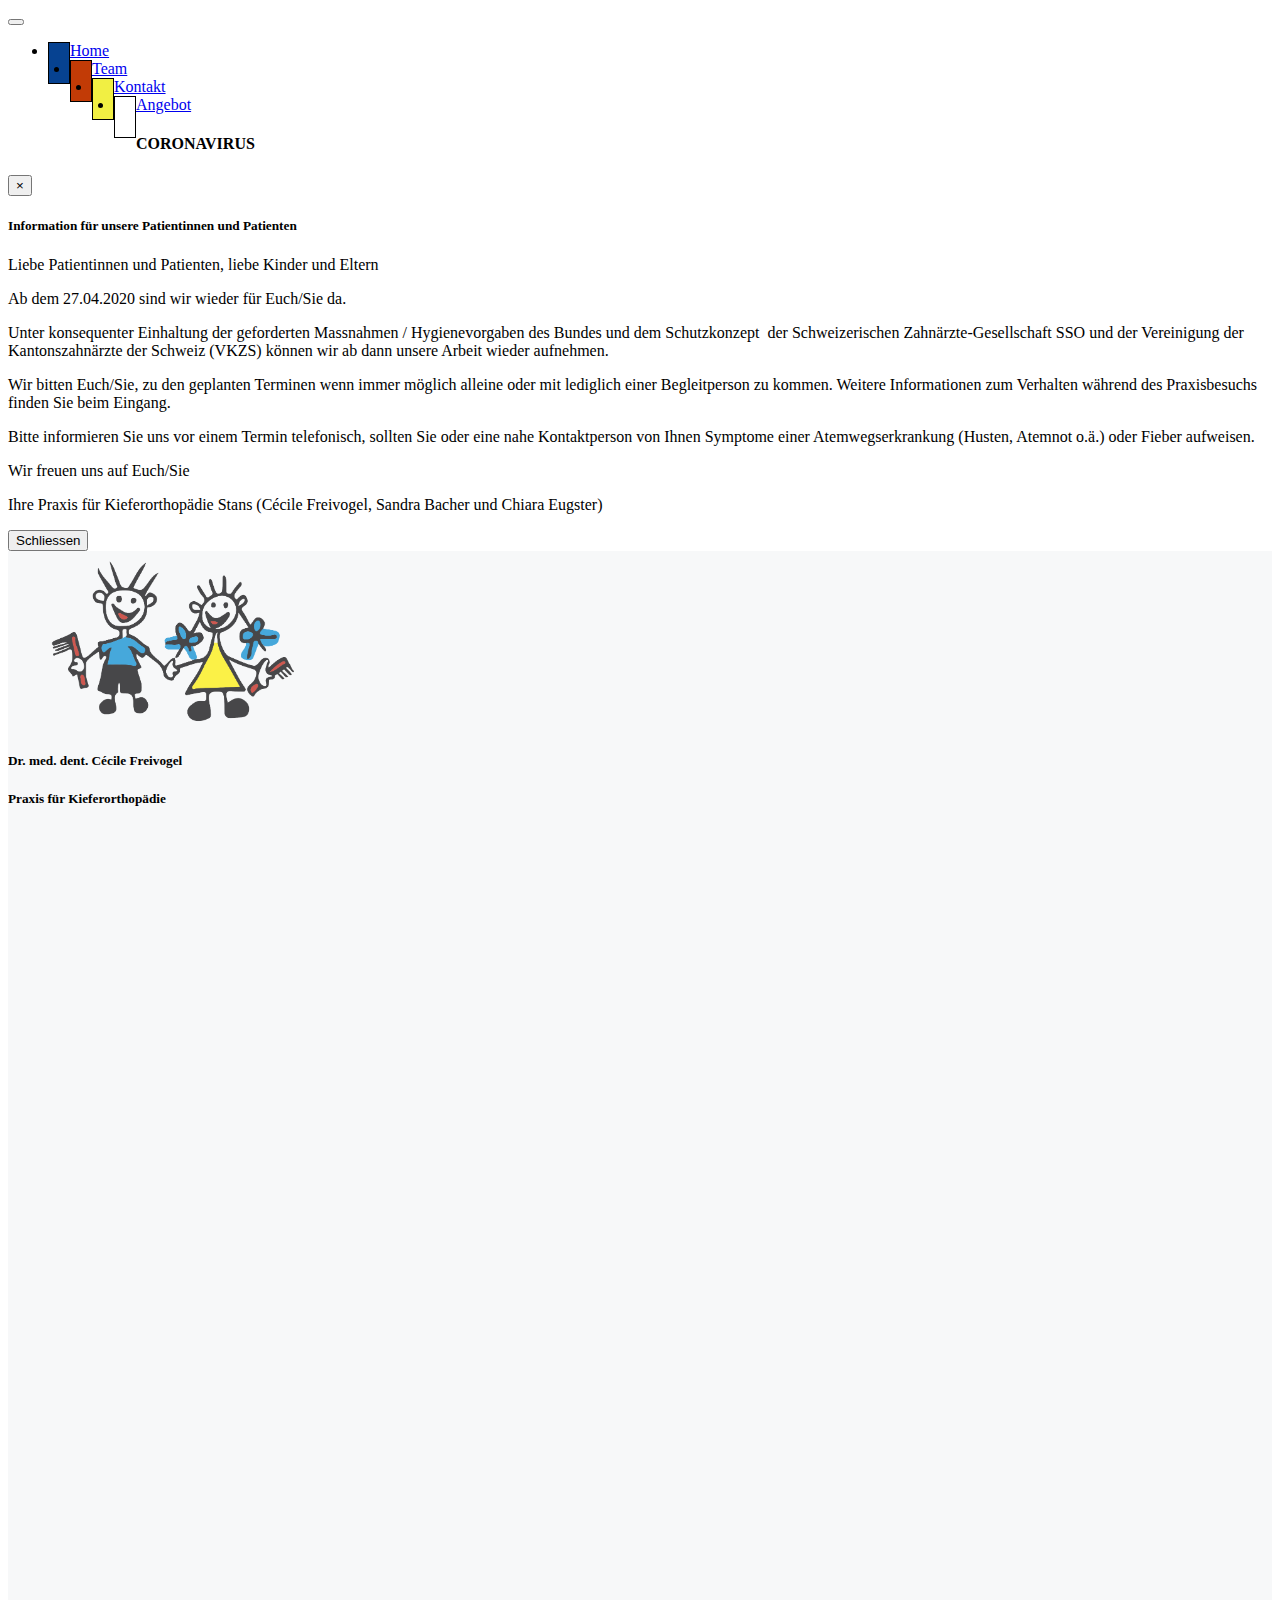
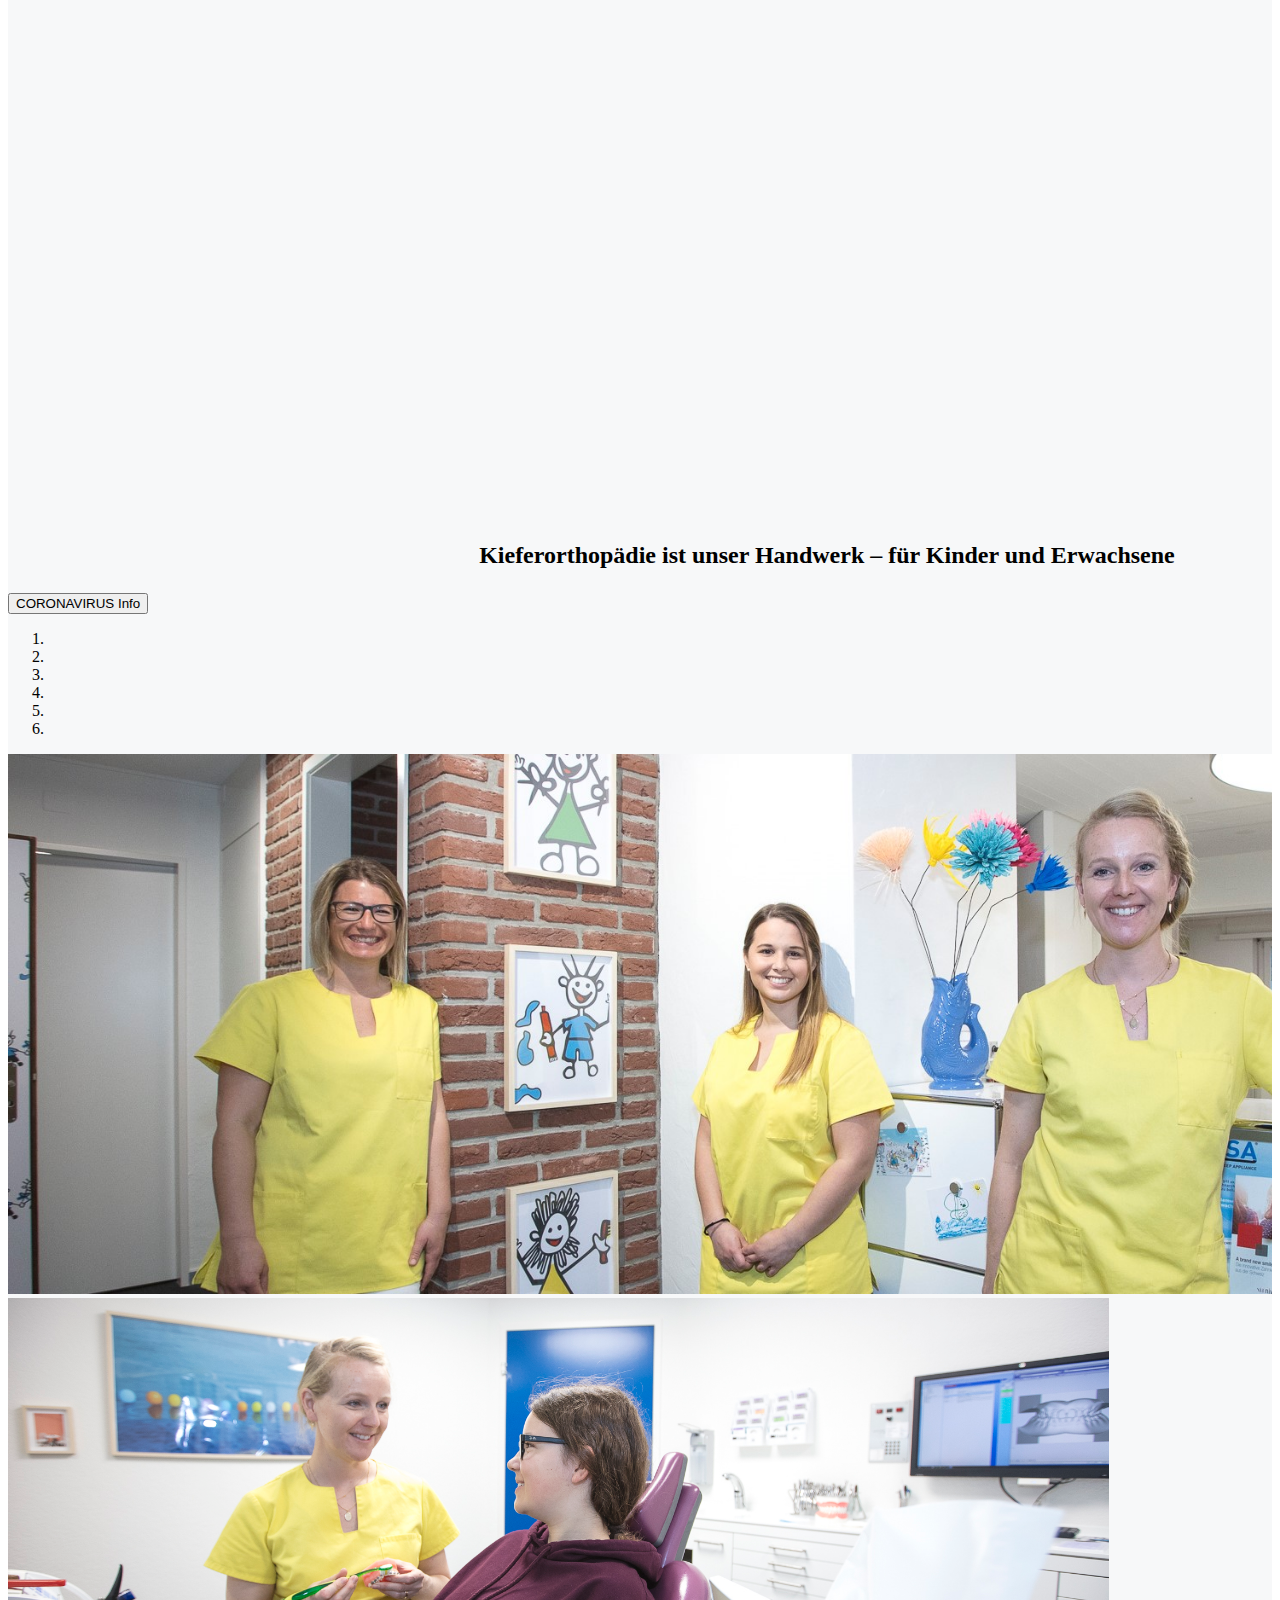
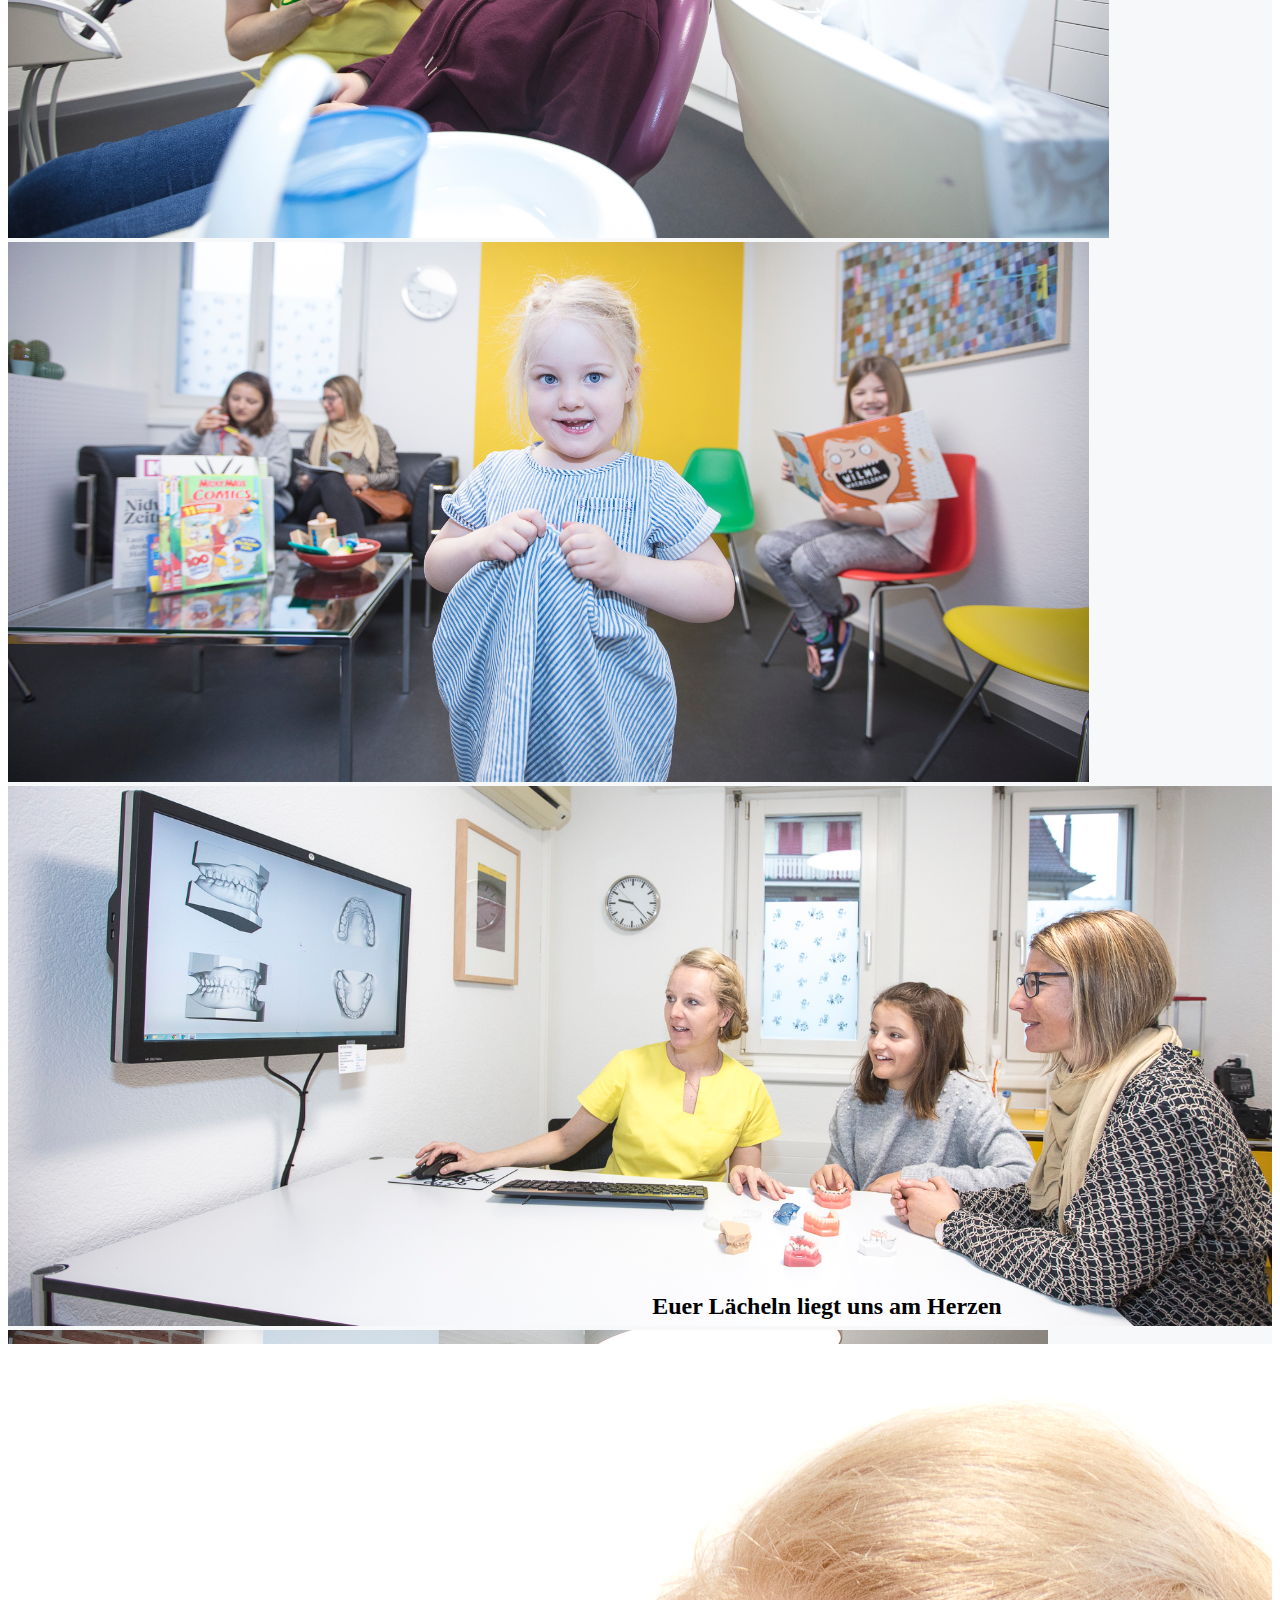
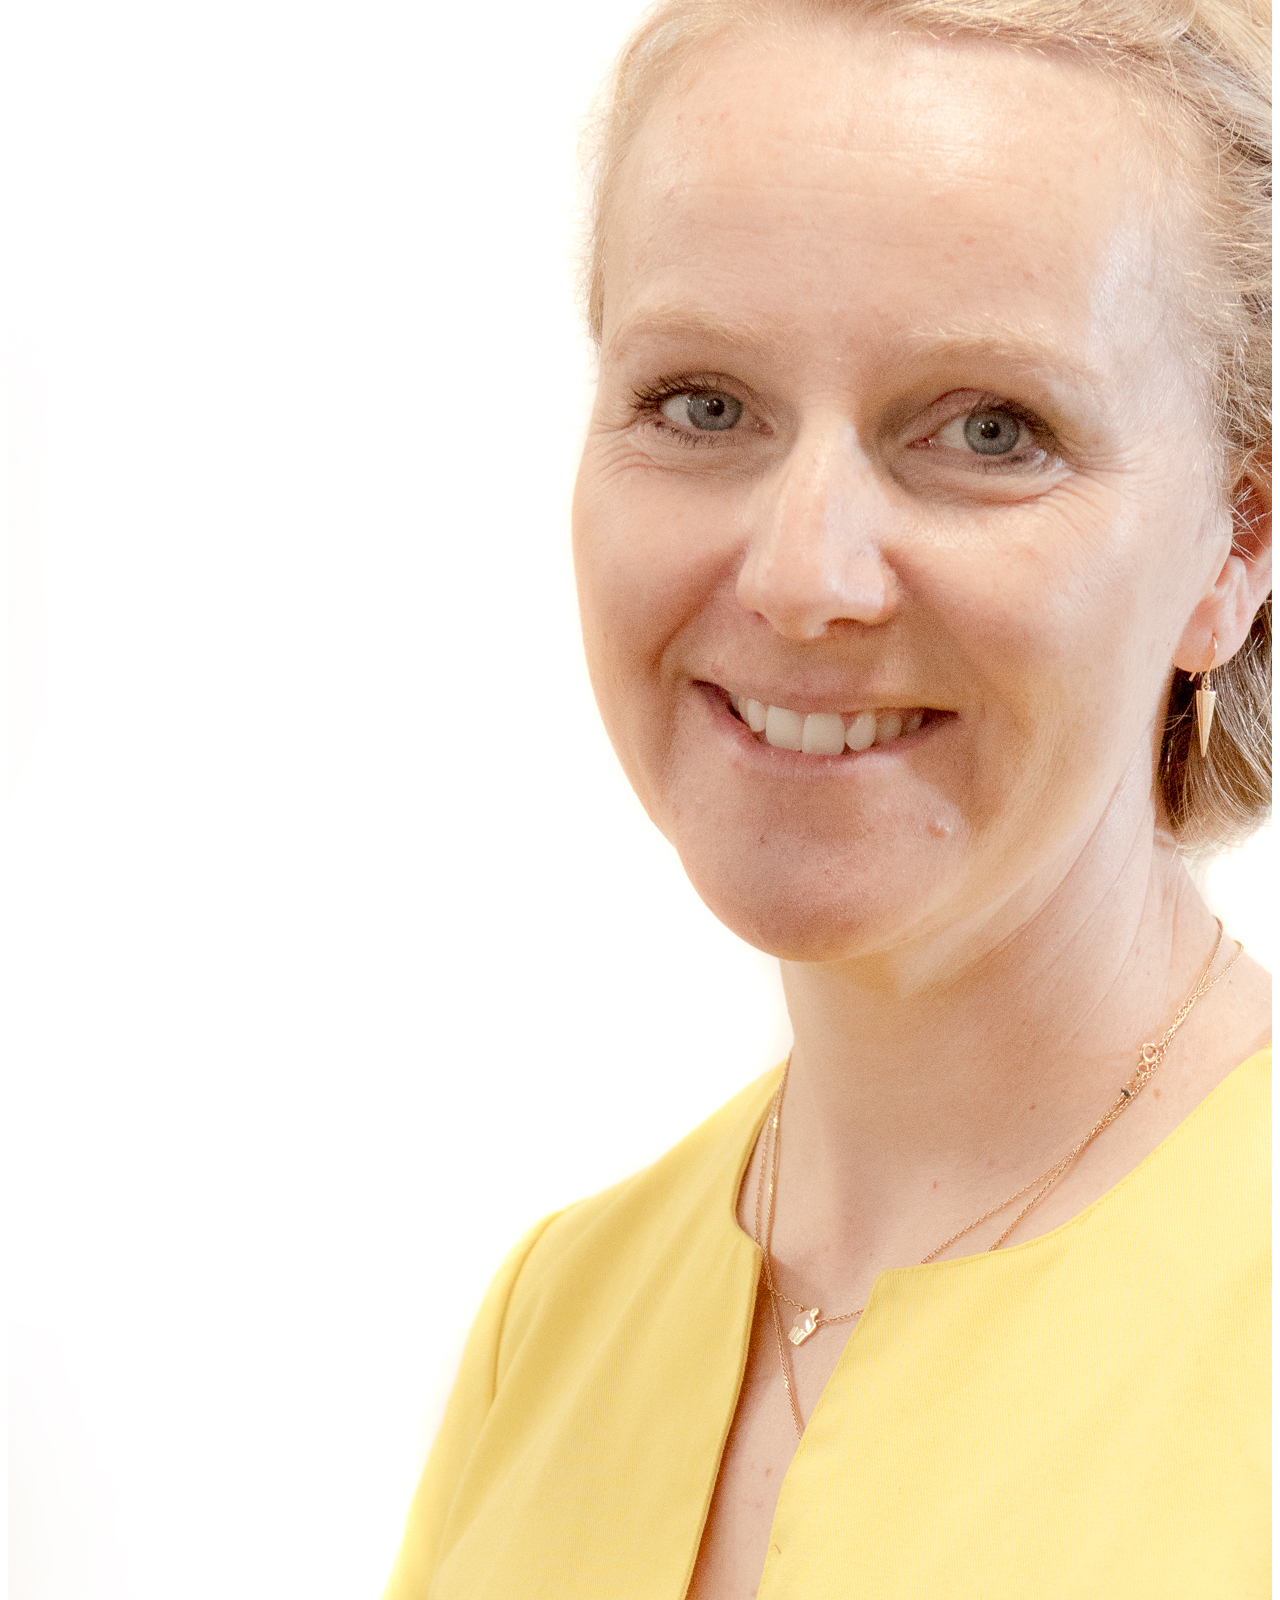
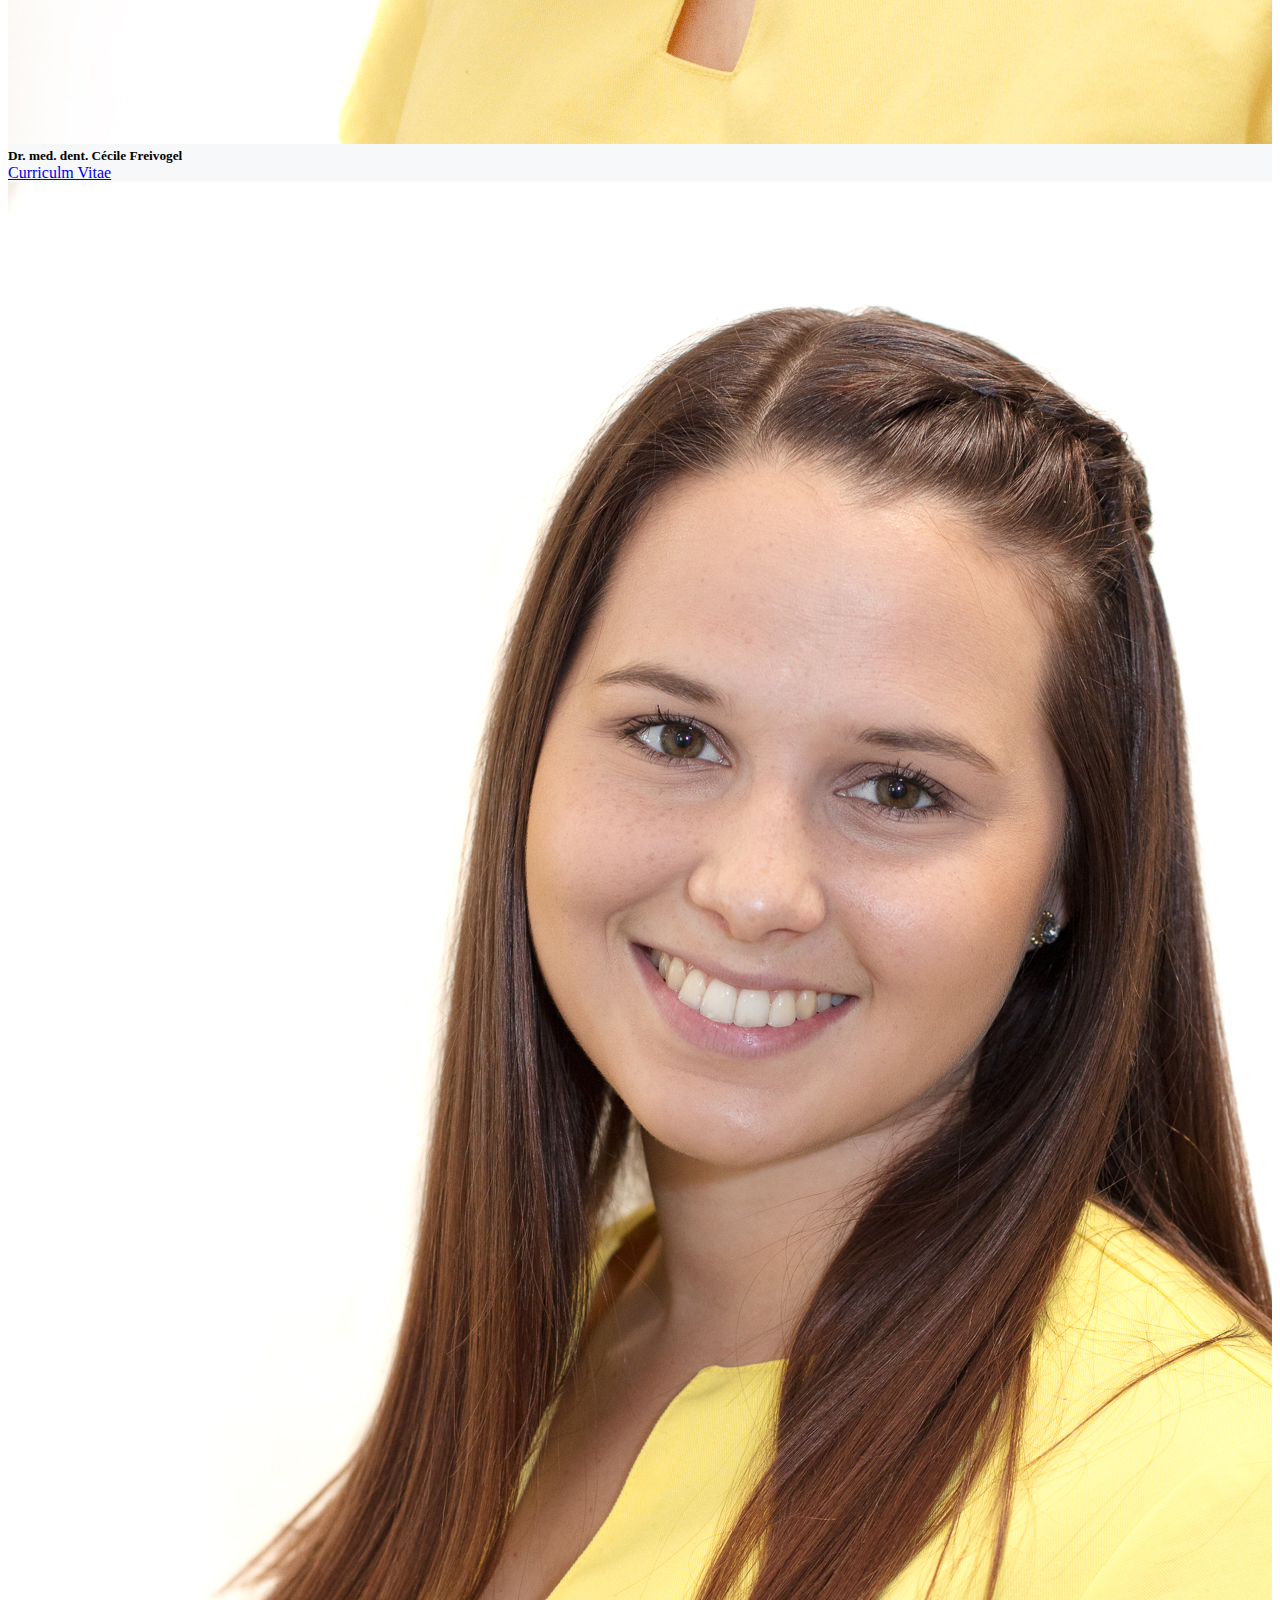
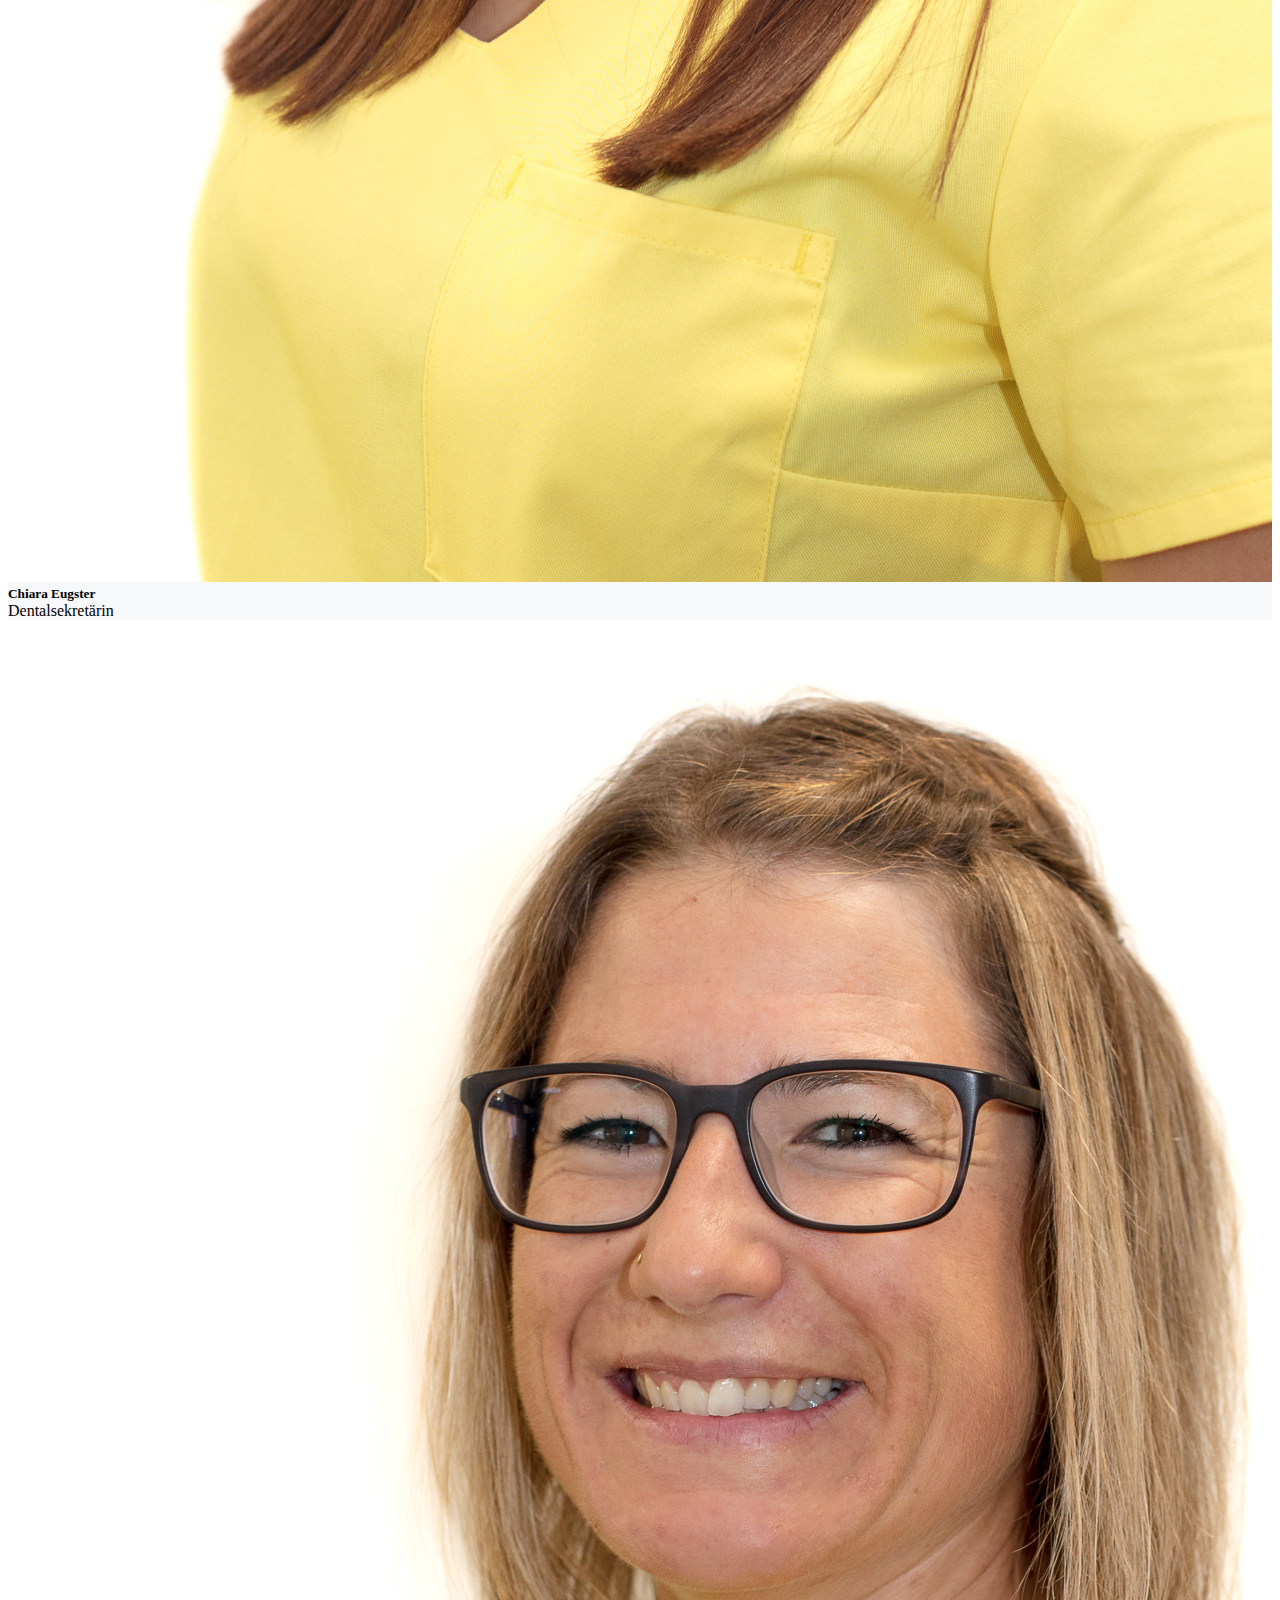
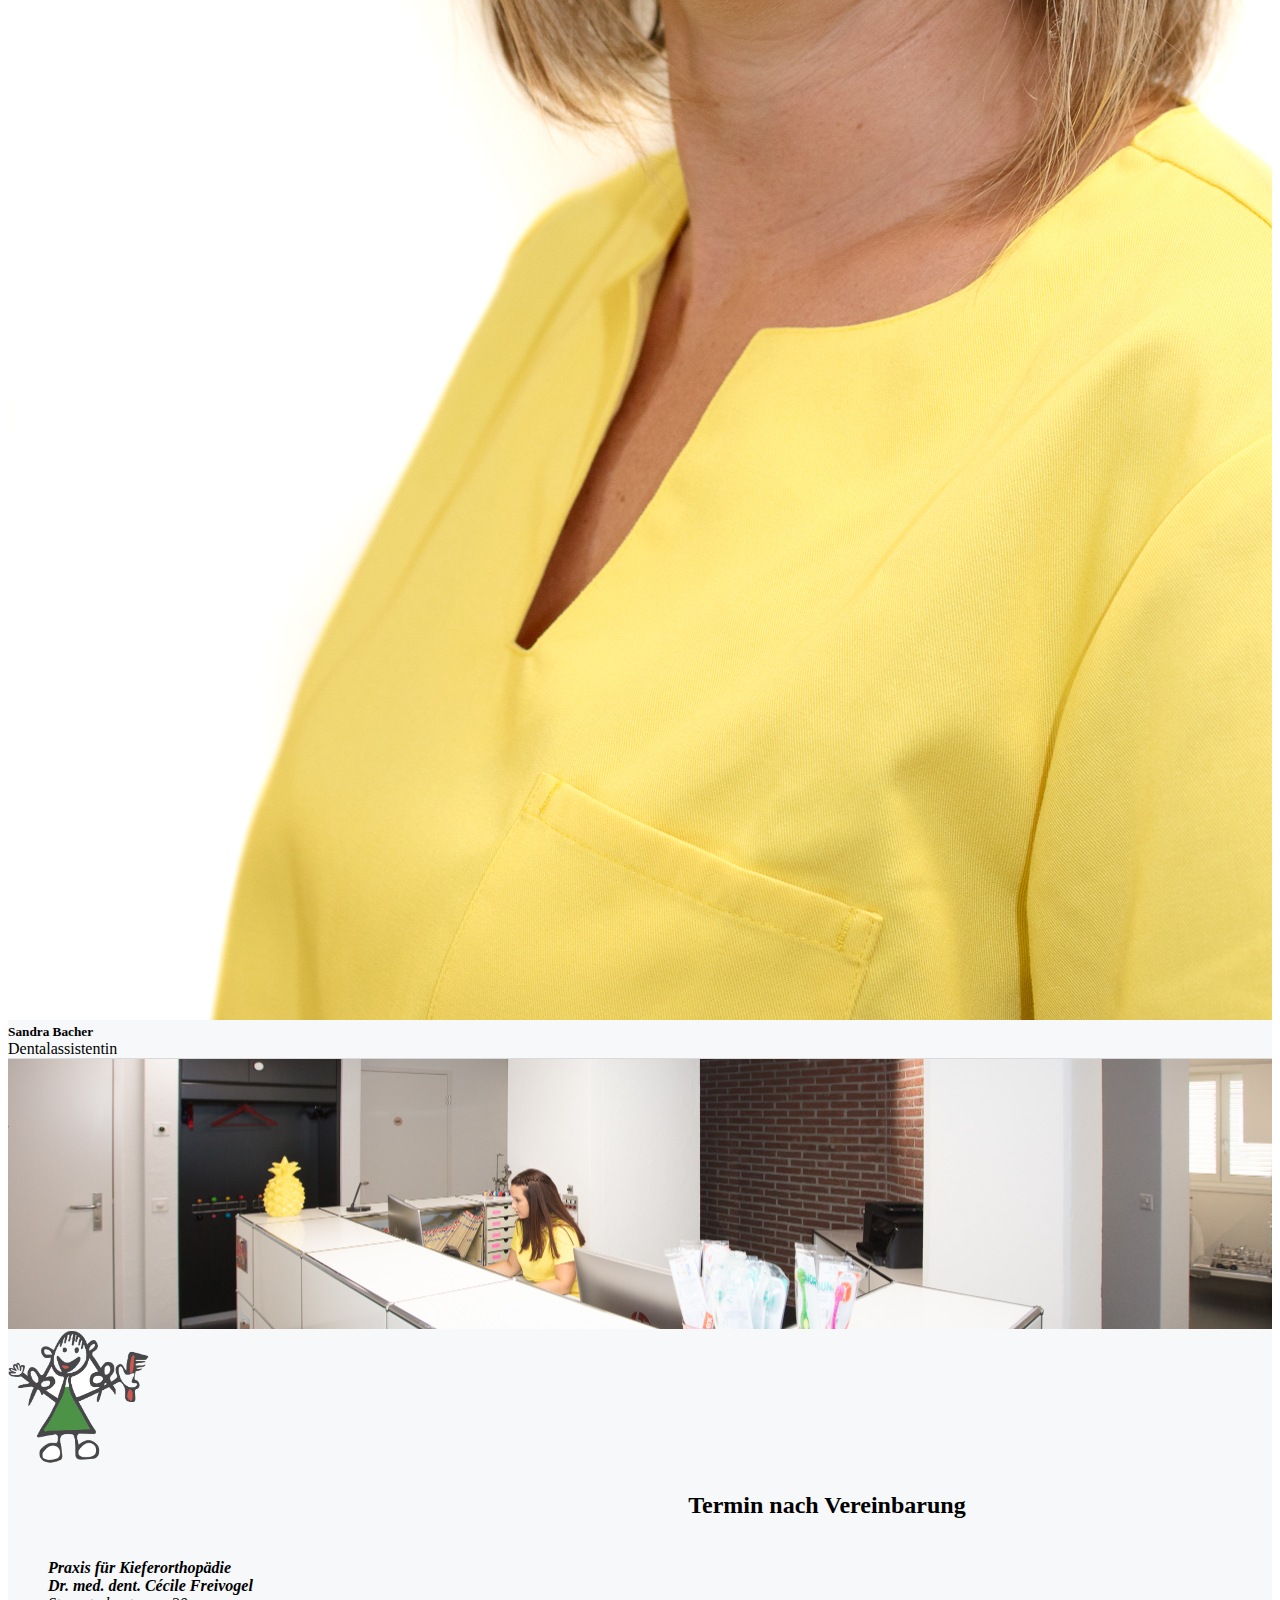
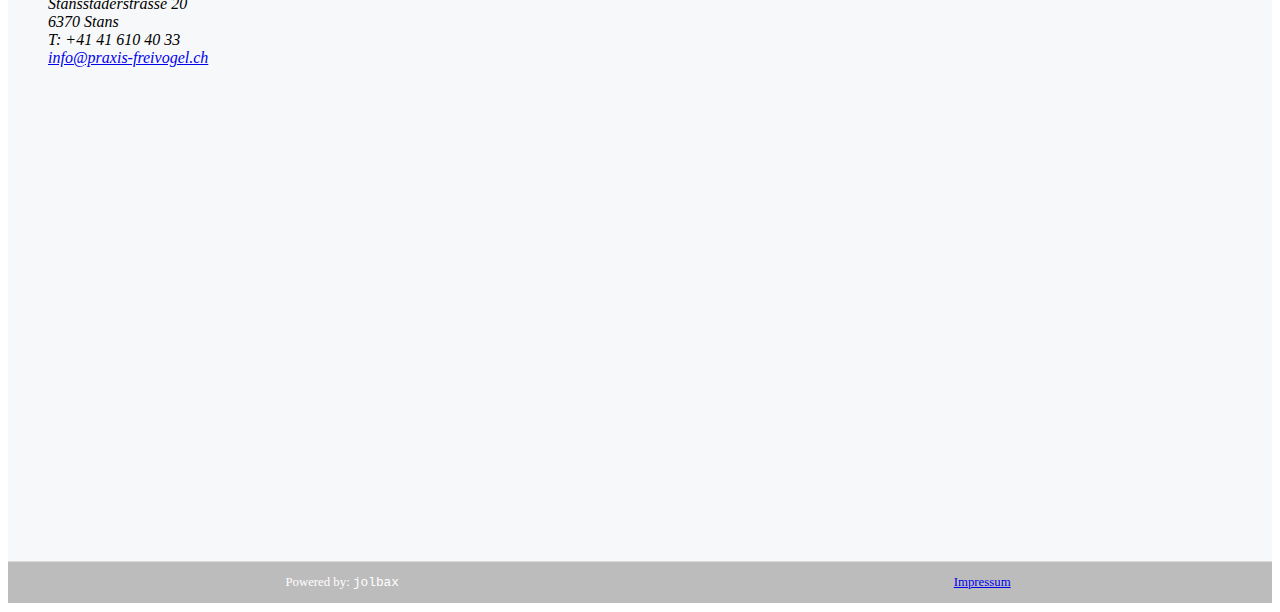
==== commit 547f593a: "update corona message" ====
--- a/index.html
+++ b/index.html
@@ -61,20 +61,20 @@
             Liebe Patientinnen und Patienten, liebe Kinder und Eltern
           </p>
           <p>
-            Unsere Praxis bleibt geöffnet! Jedoch müssen auch wir unseren Betrieb anpassen.
-          </p>
-          <p>
-            Gemäss Verordnung des Bundes, der Kantonszahnärzte und der schweizerischen Zahnärztegesellschaft SSO sind wir ab sofort (Stand 17.03.2020) angehalten, lediglich zwingend notwendige Behandlungen und Therapien, sowie Notfälle rsp. Unfälle zu behandeln. Diese Weisung gilt vorerst bis 19.04.2020.
-          </p>
-          <p>
-            In den genannten Fällen sind wir selbstverständlich unverändert für Sie da. Zudem stehen wir Ihnen für allfällige Fragen telefonisch oder per e-Mail stets zur Verfügung!
-          </p>
-          <p>
-            Termine für zum aktuellen Zeitpunkt nicht zwingend notwendige Eingriffe/Therapien müssen wir leider verschieben. Diesbezüglich werden wir Sie zeitnah kontaktieren.
-
-          </p>
-          <p>
-            Wir hoffen auf Ihr Verständnis und bedanken uns für Ihr Vertrauen!
+            Ab dem 27.04.2020 sind wir wieder für Euch/Sie da.
+          </p>
+          <p>
+            Unter konsequenter Einhaltung der geforderten Massnahmen / Hygienevorgaben des Bundes und dem Schutzkonzept  der Schweizerischen Zahnärzte-Gesellschaft SSO und der Vereinigung der Kantonszahnärzte der Schweiz (VKZS) können wir ab dann unsere Arbeit wieder aufnehmen.
+          </p>
+          <p>
+            Wir bitten Euch/Sie, zu den geplanten Terminen wenn immer möglich alleine oder mit lediglich einer Begleitperson zu kommen. Weitere Informationen zum Verhalten während des Praxisbesuchs finden Sie beim Eingang.
+
+          </p>
+          <p>
+            Bitte informieren Sie uns vor einem Termin telefonisch, sollten Sie oder eine nahe Kontaktperson von Ihnen Symptome einer Atemwegserkrankung (Husten, Atemnot o.ä.) oder Fieber aufweisen.
+          </p>
+          <p>
+            Wir freuen uns auf Euch/Sie
           </p>
           <p>
             Ihre Praxis für Kieferorthopädie Stans (Cécile Freivogel, Sandra Bacher und Chiara Eugster)
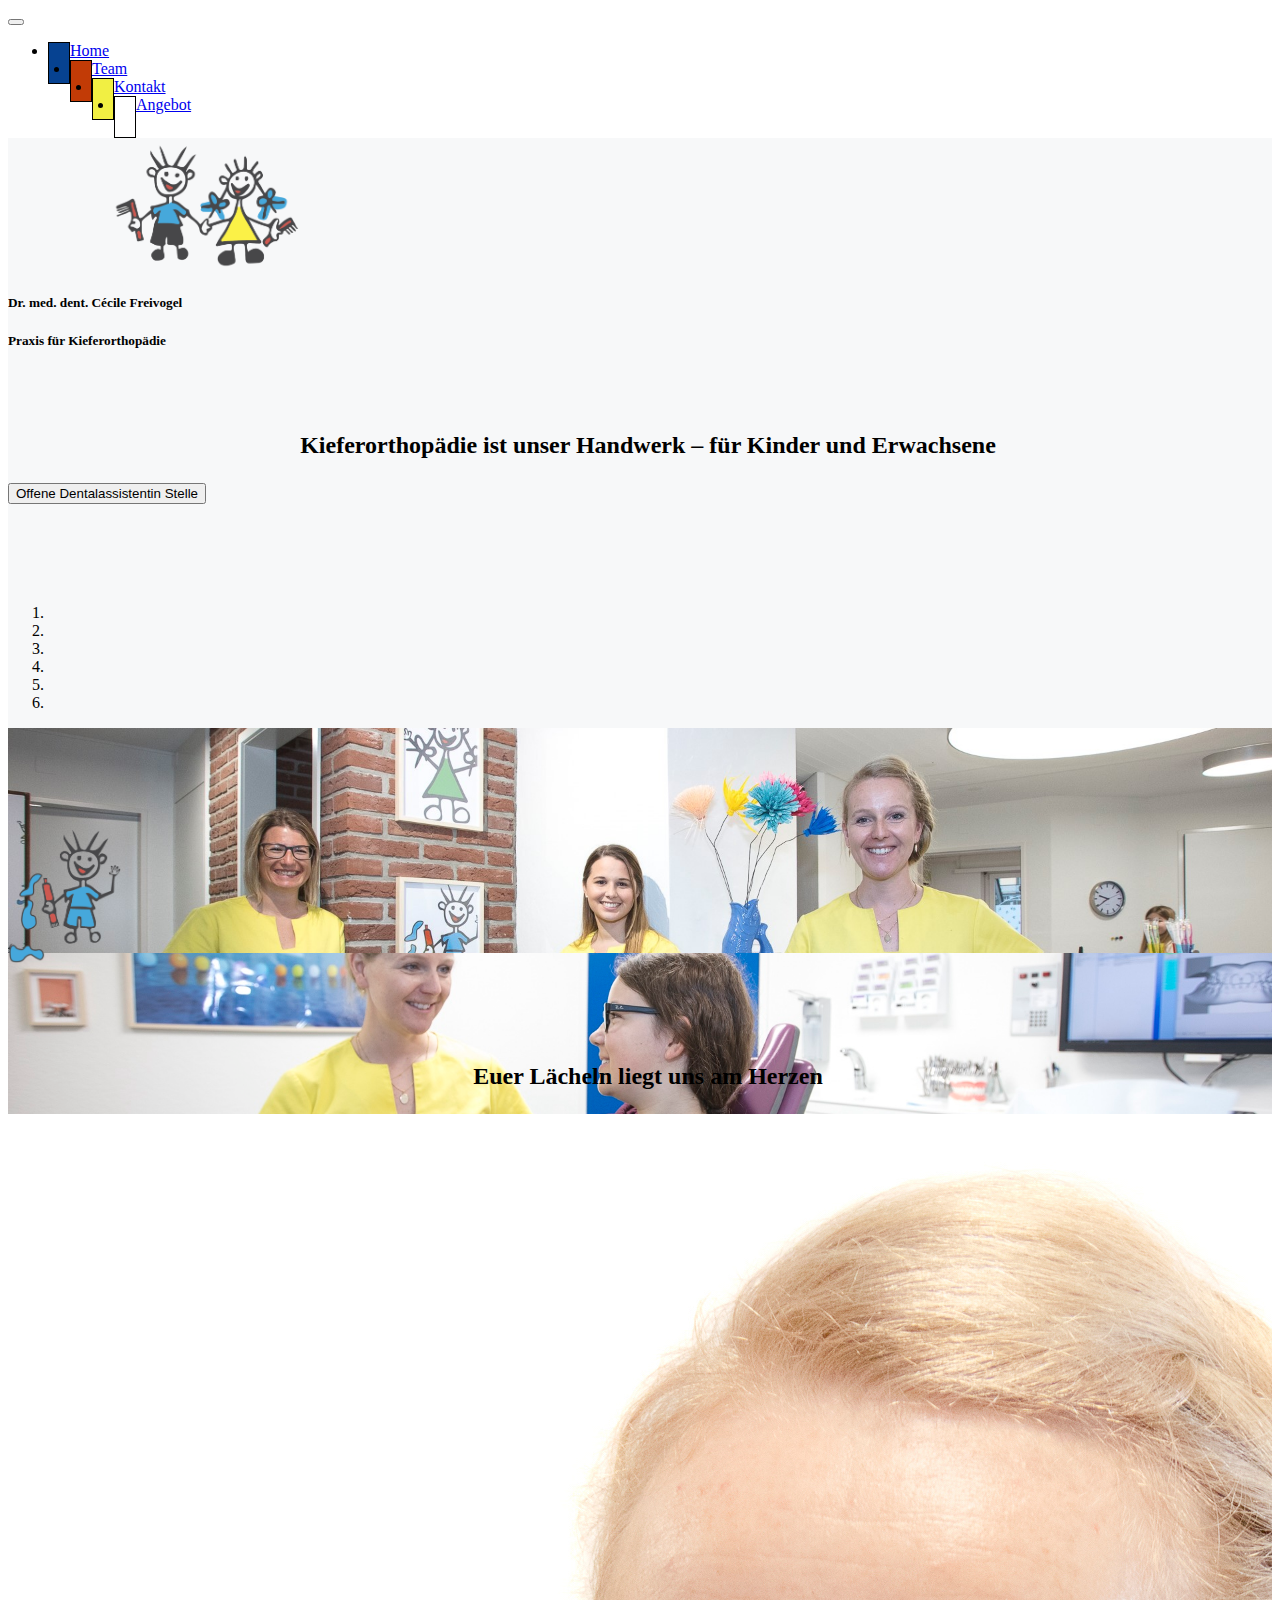
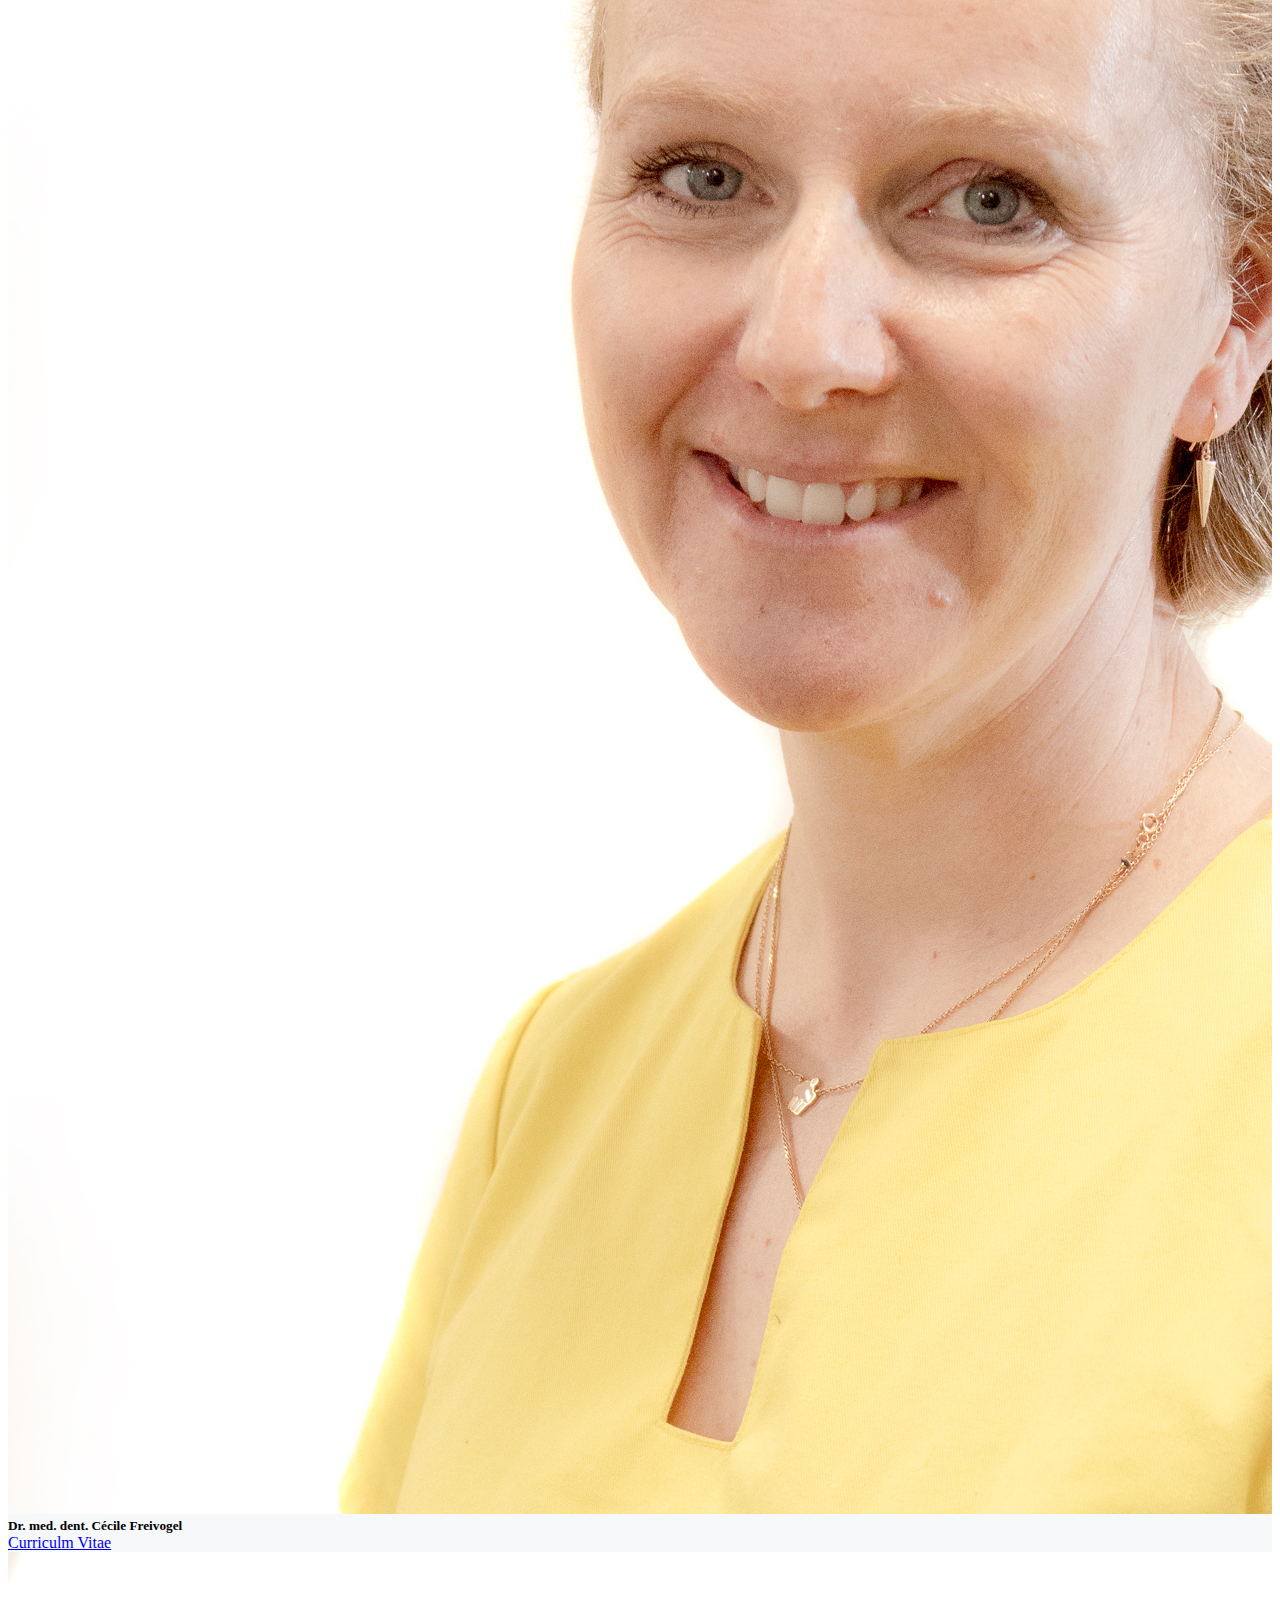
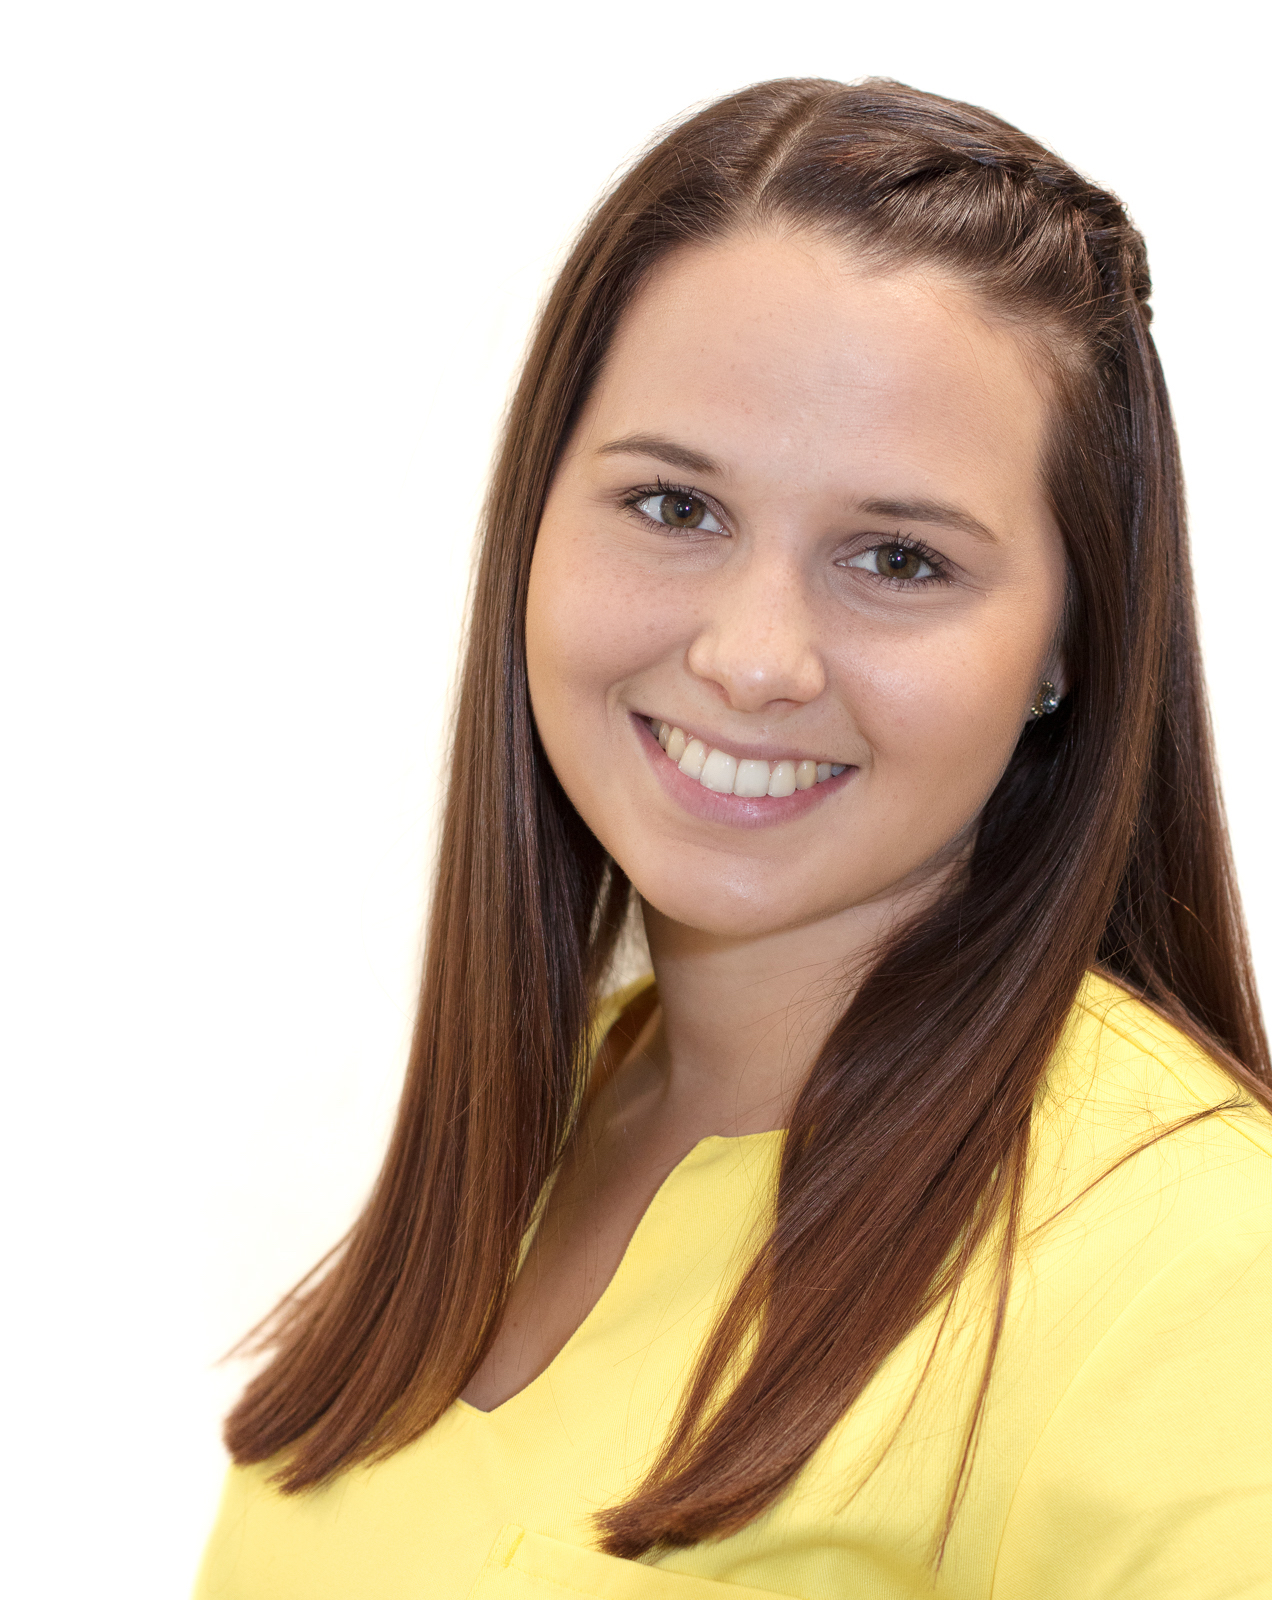
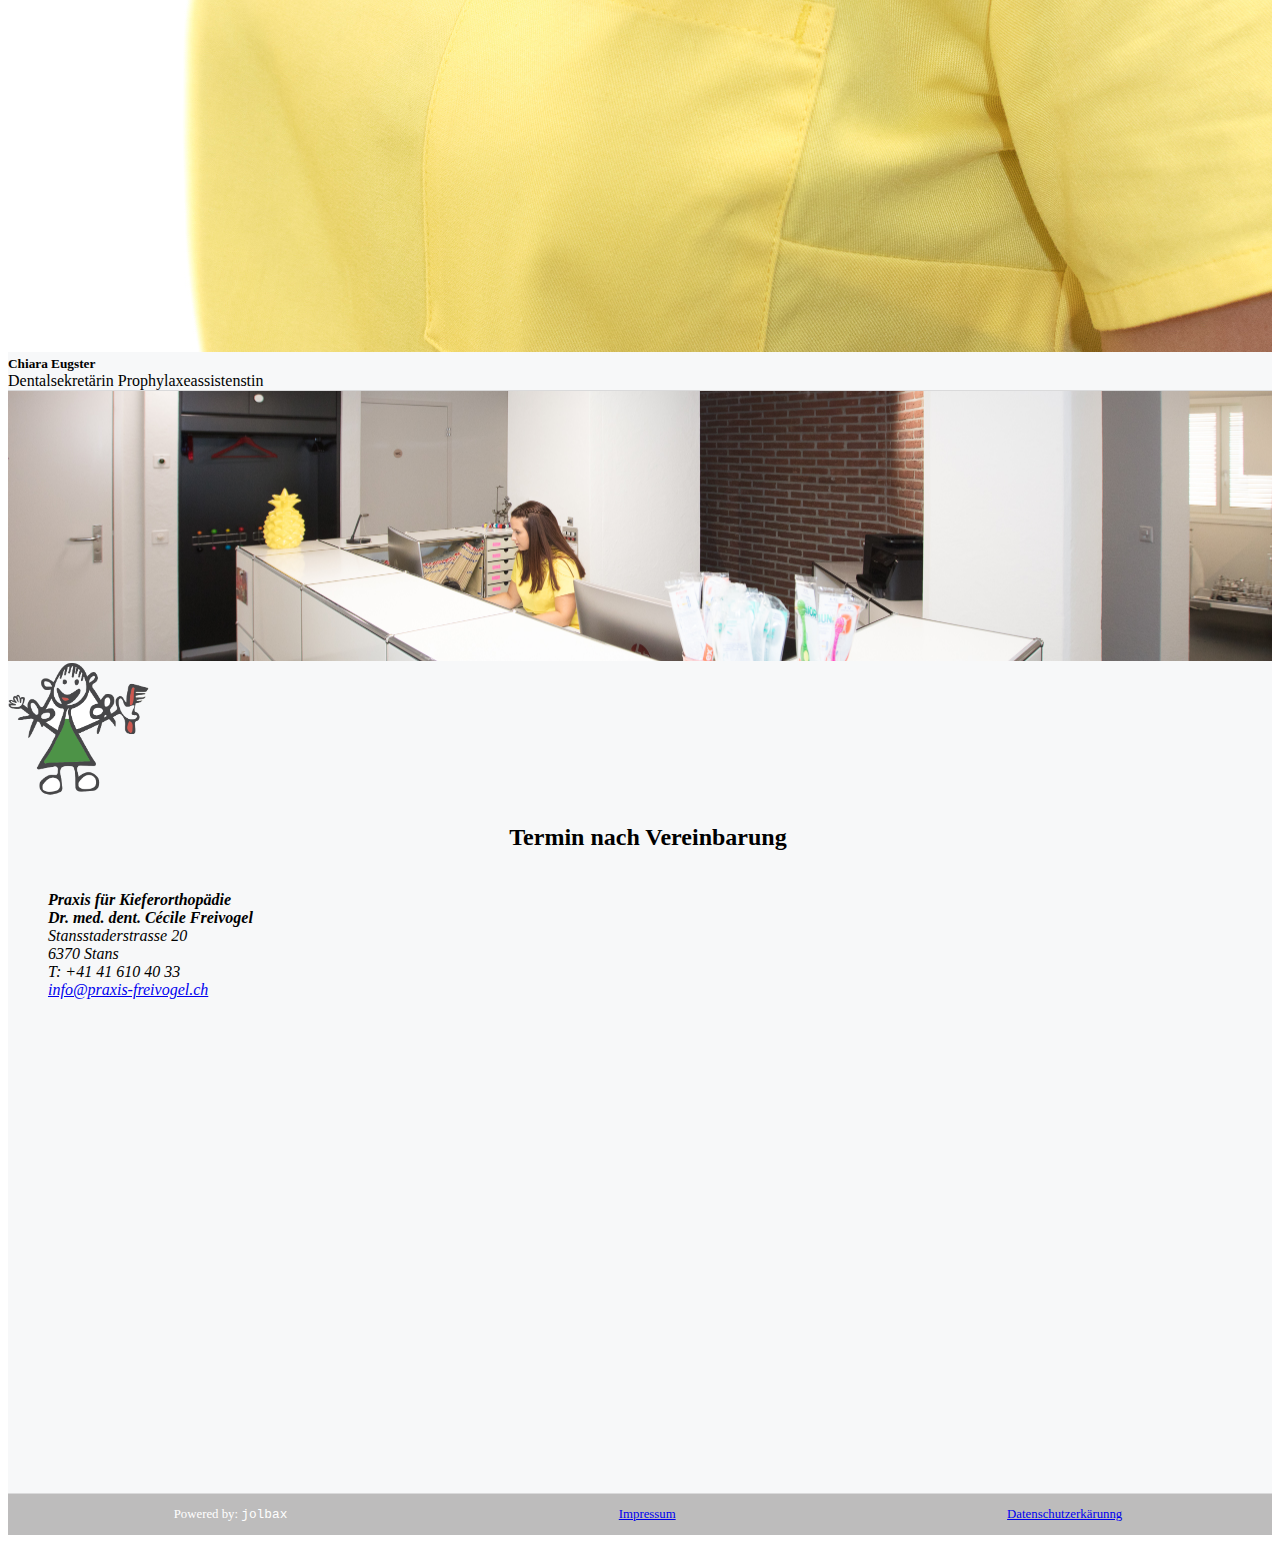
==== commit 1dff1f24: "feat: add data protection policy, vacancy and remove employee" ====
--- a/index.html
+++ b/index.html
@@ -6,8 +6,8 @@
   <meta charset="utf-8">
   <meta name="viewport" content="width=device-width, initial-scale=1, shrink-to-fit=no">
   <!-- Bootstrap CSS -->
-  <link rel="stylesheet" href="https://stackpath.bootstrapcdn.com/bootstrap/4.1.3/css/bootstrap.min.css" integrity="sha384-MCw98/SFnGE8fJT3GXwEOngsV7Zt27NXFoaoApmYm81iuXoPkFOJwJ8ERdknLPMO"
-    crossorigin="anonymous">
+  <link rel="stylesheet" href="https://stackpath.bootstrapcdn.com/bootstrap/4.1.3/css/bootstrap.min.css"
+    integrity="sha384-MCw98/SFnGE8fJT3GXwEOngsV7Zt27NXFoaoApmYm81iuXoPkFOJwJ8ERdknLPMO" crossorigin="anonymous">
   <link rel="stylesheet" href="https://maxcdn.bootstrapcdn.com/font-awesome/4.4.0/css/font-awesome.min.css">
   <link rel="stylesheet" href="style.css">
 
@@ -16,8 +16,8 @@
 
 <body>
   <nav class="navbar sticky-top navbar-expand-sm navbar-light bg-light">
-    <button class="navbar-toggler" type="button" data-toggle="collapse" data-target="#navbarNav" aria-controls="navbarNav"
-      aria-expanded="false" aria-label="Toggle navigation">
+    <button class="navbar-toggler" type="button" data-toggle="collapse" data-target="#navbarNav"
+      aria-controls="navbarNav" aria-expanded="false" aria-label="Toggle navigation">
       <span class="navbar-toggler-icon"></span>
     </button>
     <div class="collapse navbar-collapse" id="navbarNav">
@@ -42,72 +42,29 @@
     </div>
   </nav>
 
-  <!-- Modal -->
-  <div class="modal fade in" id="infoModal" tabindex="-1" role="dialog" aria-labelledby="infoModalTitle" aria-hidden="true">
-    <div class="modal-dialog modal-dialog-scrollable" role="document">
-      <div class="modal-content">
-        <div class="modal-header">
-          <h4 class="modal-title" id="infoModalTitle">CORONAVIRUS</h4>
-          <button type="button" class="close" data-dismiss="modal" aria-label="Close">
-            <span aria-hidden="true">&times;</span>
-          </button>
-        </div>
-        <div class="modal-body">
-          <h5>
-            Information für unsere Patientinnen und Patienten
-          </h5>
-
-          <p>
-            Liebe Patientinnen und Patienten, liebe Kinder und Eltern
-          </p>
-          <p>
-            Ab dem 27.04.2020 sind wir wieder für Euch/Sie da.
-          </p>
-          <p>
-            Unter konsequenter Einhaltung der geforderten Massnahmen / Hygienevorgaben des Bundes und dem Schutzkonzept  der Schweizerischen Zahnärzte-Gesellschaft SSO und der Vereinigung der Kantonszahnärzte der Schweiz (VKZS) können wir ab dann unsere Arbeit wieder aufnehmen.
-          </p>
-          <p>
-            Wir bitten Euch/Sie, zu den geplanten Terminen wenn immer möglich alleine oder mit lediglich einer Begleitperson zu kommen. Weitere Informationen zum Verhalten während des Praxisbesuchs finden Sie beim Eingang.
-
-          </p>
-          <p>
-            Bitte informieren Sie uns vor einem Termin telefonisch, sollten Sie oder eine nahe Kontaktperson von Ihnen Symptome einer Atemwegserkrankung (Husten, Atemnot o.ä.) oder Fieber aufweisen.
-          </p>
-          <p>
-            Wir freuen uns auf Euch/Sie
-          </p>
-          <p>
-            Ihre Praxis für Kieferorthopädie Stans (Cécile Freivogel, Sandra Bacher und Chiara Eugster)
-          </p>
-        </div>
-        <div class="modal-footer">
-          <button type="button" class="btn btn-primary" data-dismiss="modal">Schliessen</button>
-        </div>
-      </div>
-    </div>
-  </div>
-
   <div class="pages">
     <div class="page" id="page-1">
-      <div class="d-flex flex-column align-items-center flex-sm-row justify-content-sm-center div-header" >
+      <div id="header-container" class="d-flex flex-column align-items-center flex-sm-row justify-content-sm-center">
         <header class="container-fluid">
         </header>
-        <section class="card border-light bg-transparent" >
+        <section class="card border-light bg-transparent">
           <div class="card-body">
             <h5 class="card-subtittle">
               Dr. med. dent. Cécile Freivogel
             </h5>
-          <h5 class="card-title">
-            Praxis für Kieferorthopädie</h5>
+            <h5 class="card-title">
+              Praxis für Kieferorthopädie</h5>
           </div>
         </section>
       </div>
-      <section class="container-fluid page-section">
+      <section id="slogan" class="container-fluid page-section">
         <h2>Kieferorthopädie ist unser Handwerk – für Kinder und Erwachsene</h2>
         <div class="container text-center" style="margin-bottom: 1rem;">
-          <button type="button" class="btn btn-warning btn-lg" data-toggle="modal" data-target="#infoModal">
-            CORONAVIRUS Info
-          </button>
+          <a class="nav-link" target="_blank" href="./assets/stelleninserat-da.pdf">
+            <button type="button" class="btn btn-warning btn-medium">
+              Offene Dentalassistentin Stelle
+            </button>
+          </a>
         </div>
       </section>
       <div id="carouselDiaShow" class="carousel slide carousel-fade" data-ride="carousel">
@@ -121,7 +78,7 @@
         </ol>
         <div class="carousel-inner">
           <div class="carousel-item active">
-            <img class="carousel-img d-block w-100" src="./img/dia1.jpg">
+            <img style="object-position: top;" class="carousel-img d-block w-100" src="./img/dia1.jpg">
           </div>
           <div class="carousel-item">
             <img class="carousel-img d-block w-100" src="./img/dia2.jpg">
@@ -147,39 +104,34 @@
           <span class="carousel-control-next-icon" aria-hidden="true"></span>
           <span class="sr-only">Next</span>
         </a>
-
       </div>
       <img src="./img/kids_02.png" class="d-block mx-auto mt-4" style="height: 15vh;" alt="Responsive image">
       <br>
     </div>
     <div class="page" id="page-2">
       <h2>Euer Lächeln liegt uns am Herzen</h2>
-      <div class="container d-flex flex-wrap justify-content-sm-between justify-content-center card-columns" style="max-width: 800px ">
+      <div class="container d-flex flex-wrap justify-content-sm-between justify-content-center card-columns"
+        style="max-width: 800px ">
         <div class="card" style="width: 18rem;">
           <img class="card-img-top" src="./img/ma1.jpg" alt="Card image cap">
           <div class="card-body">
             <h5 style="margin: 0" class="card-title">Dr. med. dent. Cécile Freivogel</h5>
-            <p style="margin: 0" class="card-text"><a target="_blank" href="./img/cv_cecile_freivogel.pdf">Curriculm Vitae</a></p>
+            <p style="margin: 0" class="card-text"><a target="_blank" href="./img/cv_cecile_freivogel.pdf">Curriculm
+                Vitae</a></p>
           </div>
         </div>
         <div class="card" style="width: 18rem;">
           <img class="card-img-top" src="./img/ma3.jpg" alt="Card image cap">
           <div class="card-body">
             <h5 style="margin: 0" class="card-title">Chiara Eugster</h5>
-            <p style="margin: 0" class="card-text">Dentalsekretärin</p>
-          </div>
-        </div>
-        <div class="card" style="width: 18rem;">
-          <img class="card-img-top" src="./img/ma2.jpg" alt="Card image cap">
-          <div class="card-body">
-            <h5 style="margin: 0" class="card-title">Sandra Bacher</h5>
-            <p style="margin: 0" class="card-text">Dentalassistentin</p>
+            <p style="margin: 0" class="card-text">Dentalsekretärin Prophylaxeassistenstin</p>
           </div>
         </div>
       </div>
     </div>
     <div class="page" id="page-3">
-      <section style="background: url('./img/kontakt-bkg.jpg') center center no-repeat; background-size: cover;" class="image-container">
+      <section style="background: url('./img/kontakt-bkg.jpg') center center no-repeat; background-size: cover;"
+        class="image-container">
       </section>
       <section class="container-fluid page-section">
         <img src="./img/kids_03.png" class="d-block mx-auto mt-4" style="height: 15vh;" alt="Responsive image">
@@ -204,10 +156,11 @@
               <a href="mailto:#">info@praxis-freivogel.ch</a>
             </address>
           </div>
-        </div>
-        <iframe src="https://www.google.com/maps/embed?pb=!1m18!1m12!1m3!1d2723.149277283838!2d8.361866315608149!3d46.9587569791471!2m3!1f0!2f0!3f0!3m2!1i1024!2i768!4f13.1!3m3!1m2!1s0x478ff70f49dd0c4b%3A0x447dcc4f603a2ad4!2sPractice+for+orthodontics%2C+Dr.+med.+dent.+C%C3%A9cile+Freivogel!5e0!3m2!1sen!2sch!4v1538404432106"
-          width="600" height="450" class="embed-responsive" frameborder="0" style="border:0" allowfullscreen></iframe>
-        </section>
+      </div>
+      <iframe
+        src="https://www.google.com/maps/embed?pb=!1m18!1m12!1m3!1d2723.149277283838!2d8.361866315608149!3d46.9587569791471!2m3!1f0!2f0!3f0!3m2!1i1024!2i768!4f13.1!3m3!1m2!1s0x478ff70f49dd0c4b%3A0x447dcc4f603a2ad4!2sPractice+for+orthodontics%2C+Dr.+med.+dent.+C%C3%A9cile+Freivogel!5e0!3m2!1sen!2sch!4v1538404432106"
+        width="600" height="450" class="embed-responsive" frameborder="0" style="border:0" allowfullscreen></iframe>
+      </section>
     </div>
     <footer class="footer">
       <p>Powered by: <code>jolbax</code></p>
@@ -215,21 +168,28 @@
       'newwindow',
       'width=500,height=500');
       return false;">Impressum</a></p>
+      <p><a href="datenschutzerklaerung.html" onclick="window.open('datenschutzerklaerung.html',
+      'newwindow',
+      'width=500,height=500');
+      return false;">Datenschutzerkärunng</a></p>
     </footer>
 
-    <script src="https://code.jquery.com/jquery-3.3.1.slim.min.js" integrity="sha384-q8i/X+965DzO0rT7abK41JStQIAqVgRVzpbzo5smXKp4YfRvH+8abtTE1Pi6jizo"
+    <script src="https://code.jquery.com/jquery-3.3.1.slim.min.js"
+      integrity="sha384-q8i/X+965DzO0rT7abK41JStQIAqVgRVzpbzo5smXKp4YfRvH+8abtTE1Pi6jizo"
       crossorigin="anonymous"></script>
-    <script src="https://cdnjs.cloudflare.com/ajax/libs/popper.js/1.14.3/umd/popper.min.js" integrity="sha384-ZMP7rVo3mIykV+2+9J3UJ46jBk0WLaUAdn689aCwoqbBJiSnjAK/l8WvCWPIPm49"
+    <script src="https://cdnjs.cloudflare.com/ajax/libs/popper.js/1.14.3/umd/popper.min.js"
+      integrity="sha384-ZMP7rVo3mIykV+2+9J3UJ46jBk0WLaUAdn689aCwoqbBJiSnjAK/l8WvCWPIPm49"
       crossorigin="anonymous"></script>
-    <script src="https://stackpath.bootstrapcdn.com/bootstrap/4.1.3/js/bootstrap.min.js" integrity="sha384-ChfqqxuZUCnJSK3+MXmPNIyE6ZbWh2IMqE241rYiqJxyMiZ6OW/JmZQ5stwEULTy"
+    <script src="https://stackpath.bootstrapcdn.com/bootstrap/4.1.3/js/bootstrap.min.js"
+      integrity="sha384-ChfqqxuZUCnJSK3+MXmPNIyE6ZbWh2IMqE241rYiqJxyMiZ6OW/JmZQ5stwEULTy"
       crossorigin="anonymous"></script>
     <script src="script.js" type="text/javascript"></script>
     <script type="text/javascript">
-        $(window).on('load',function(){
-            $('#infoModal').modal('show');
-        });
+      $(window).on('load', function () {
+        $('#infoModal').modal('show');
+      });
     </script>
 
 </body>
 
-</html>+</html>
--- a/style.css
+++ b/style.css
@@ -21,34 +21,54 @@
   background: white;
 }
 
-.div-header {
+#header-container {
   height: auto !important;
-  min-height: 40%;
+  min-height: 30%;
   overflow: hidden !important;
 }
-
-.div-header header {
-  -webkit-box-align: center;
-      -ms-flex-align: center;
-          align-items: center;
+#header-container header {
+  align-items: center;
   background: url("./img/kids_01.png") center right no-repeat;
   background-size: contain;
-  height: 20vh;
+  height: 15vh;
   margin: auto 0;
   max-width: 300px;
 }
-
-.div-header section {
+#header-container section {
   font-size: 1rem;
   font-weight: bolder;
 }
 
+#slogan {
+  height: 20%;
+  overflow: hidden !important;
+}
+
+#carouselDiaShow {
+  width: 100vw;
+  height: 40%;
+}
+#carouselDiaShow .carousel-inner {
+  width: 100%;
+  height: 100%;
+}
+#carouselDiaShow .carousel-inner .carousel-item {
+  width: 100%;
+  height: 100%;
+}
+#carouselDiaShow .carousel-inner .carousel-item .carousel-img {
+  -o-object-fit: cover;
+     object-fit: cover;
+  -o-object-position: center;
+     object-position: center;
+  width: 100%;
+  height: 100%;
+}
+
 .pages {
-  background: #f7f8f9;
-  display: -ms-grid;
+  background: rgb(247, 248, 249);
   display: grid;
-  -ms-grid-rows: (100vm)[4];
-      grid-template-rows: repeat(4, 100vm);
+  grid-template-rows: repeat(4, 100vm);
   height: auto !important;
   overflow: hidden;
   width: 100%;
@@ -58,20 +78,16 @@
   border-bottom: 1px solid rgba(0, 0, 0, 0.116);
   min-height: 100vh;
 }
-
 .page h2 {
   margin: 1em;
   text-align: center;
 }
-
 .page p {
   text-align: justify;
 }
 
 .image-container {
-  -webkit-box-align: center;
-      -ms-flex-align: center;
-          align-items: center;
+  align-items: center;
   background-position: center;
   background-size: cover;
   height: 30vh;
@@ -80,32 +96,17 @@
 }
 
 .footer {
-  -ms-flex-line-pack: distribute;
-      align-content: space-around;
+  align-content: space-around;
   background-color: #bdbcbc;
   bottom: 0;
   color: white;
-  display: -webkit-box;
-  display: -ms-flexbox;
   display: flex;
-  -webkit-box-orient: horizontal;
-  -webkit-box-direction: normal;
-      -ms-flex-flow: row wrap;
-          flex-flow: row wrap;
+  flex-flow: row wrap;
   font-size: 0.8em;
-  -ms-flex-pack: distribute;
-      justify-content: space-around;
+  justify-content: space-around;
   left: 0;
   text-align: center;
   width: 100vw;
-}
-
-.carousel-img {
-  max-height: 60vh;
-  -o-object-fit: cover;
-     object-fit: cover;
-  -o-object-position: center;
-     object-position: center;
 }
 
 @media (max-width: 575.98px) {
@@ -118,32 +119,36 @@
   body h5 {
     font-size: 1rem;
   }
-  .div-header header {
+  #carouselDiaShow {
+    height: unset;
+  }
+  #header-container header {
     max-width: 40vw;
   }
+  #slogan {
+    padding-bottom: 200px;
+  }
 }
-
 @media (min-width: 576px) {
   body {
     font-size: 1rem;
   }
+  #carouselDiaShow {
+    height: 25vh;
+  }
 }
-
 @media (min-width: 768px) {
   body {
     font-size: 1rem;
   }
 }
-
 @media (min-width: 992px) {
   body {
     font-size: 1rem;
   }
 }
-
 @media (min-width: 1200px) {
   body {
     font-size: 1rem;
   }
-}
-/*# sourceMappingURL=style.css.map */+}/*# sourceMappingURL=style.css.map */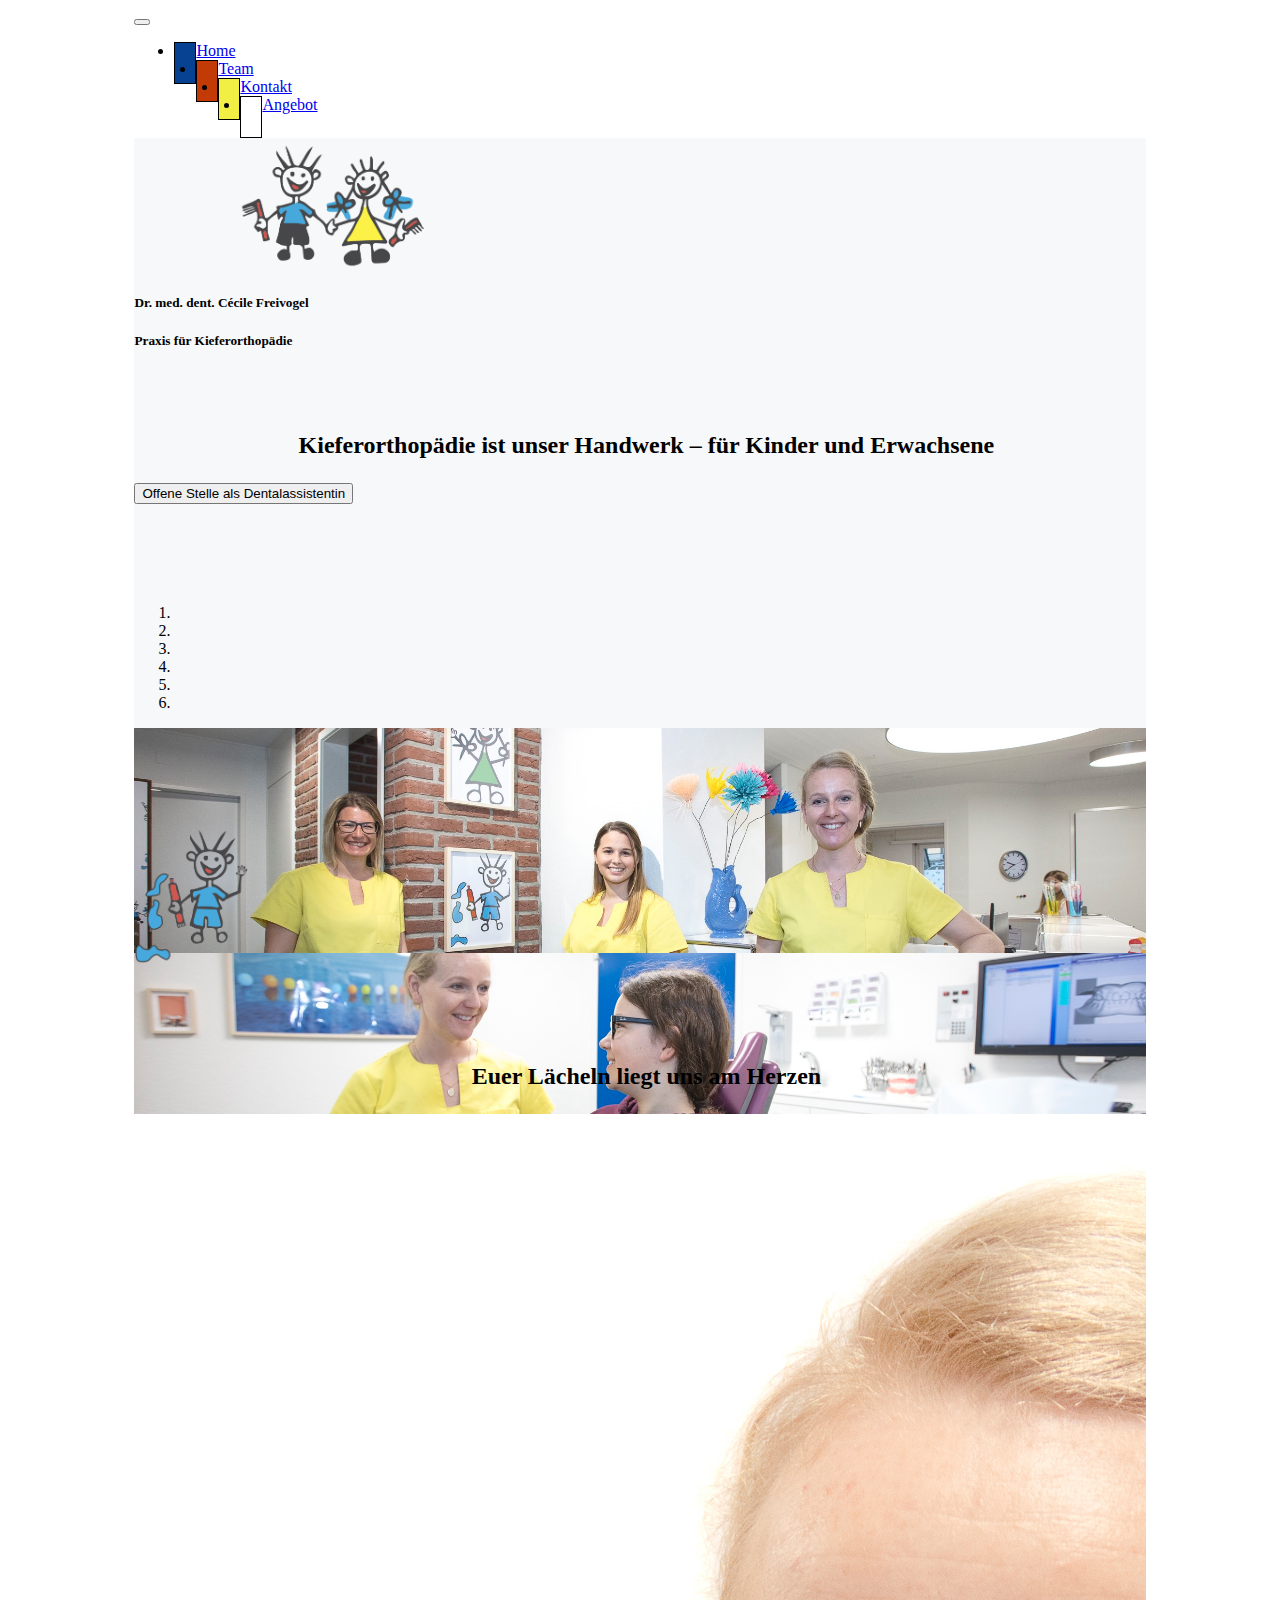
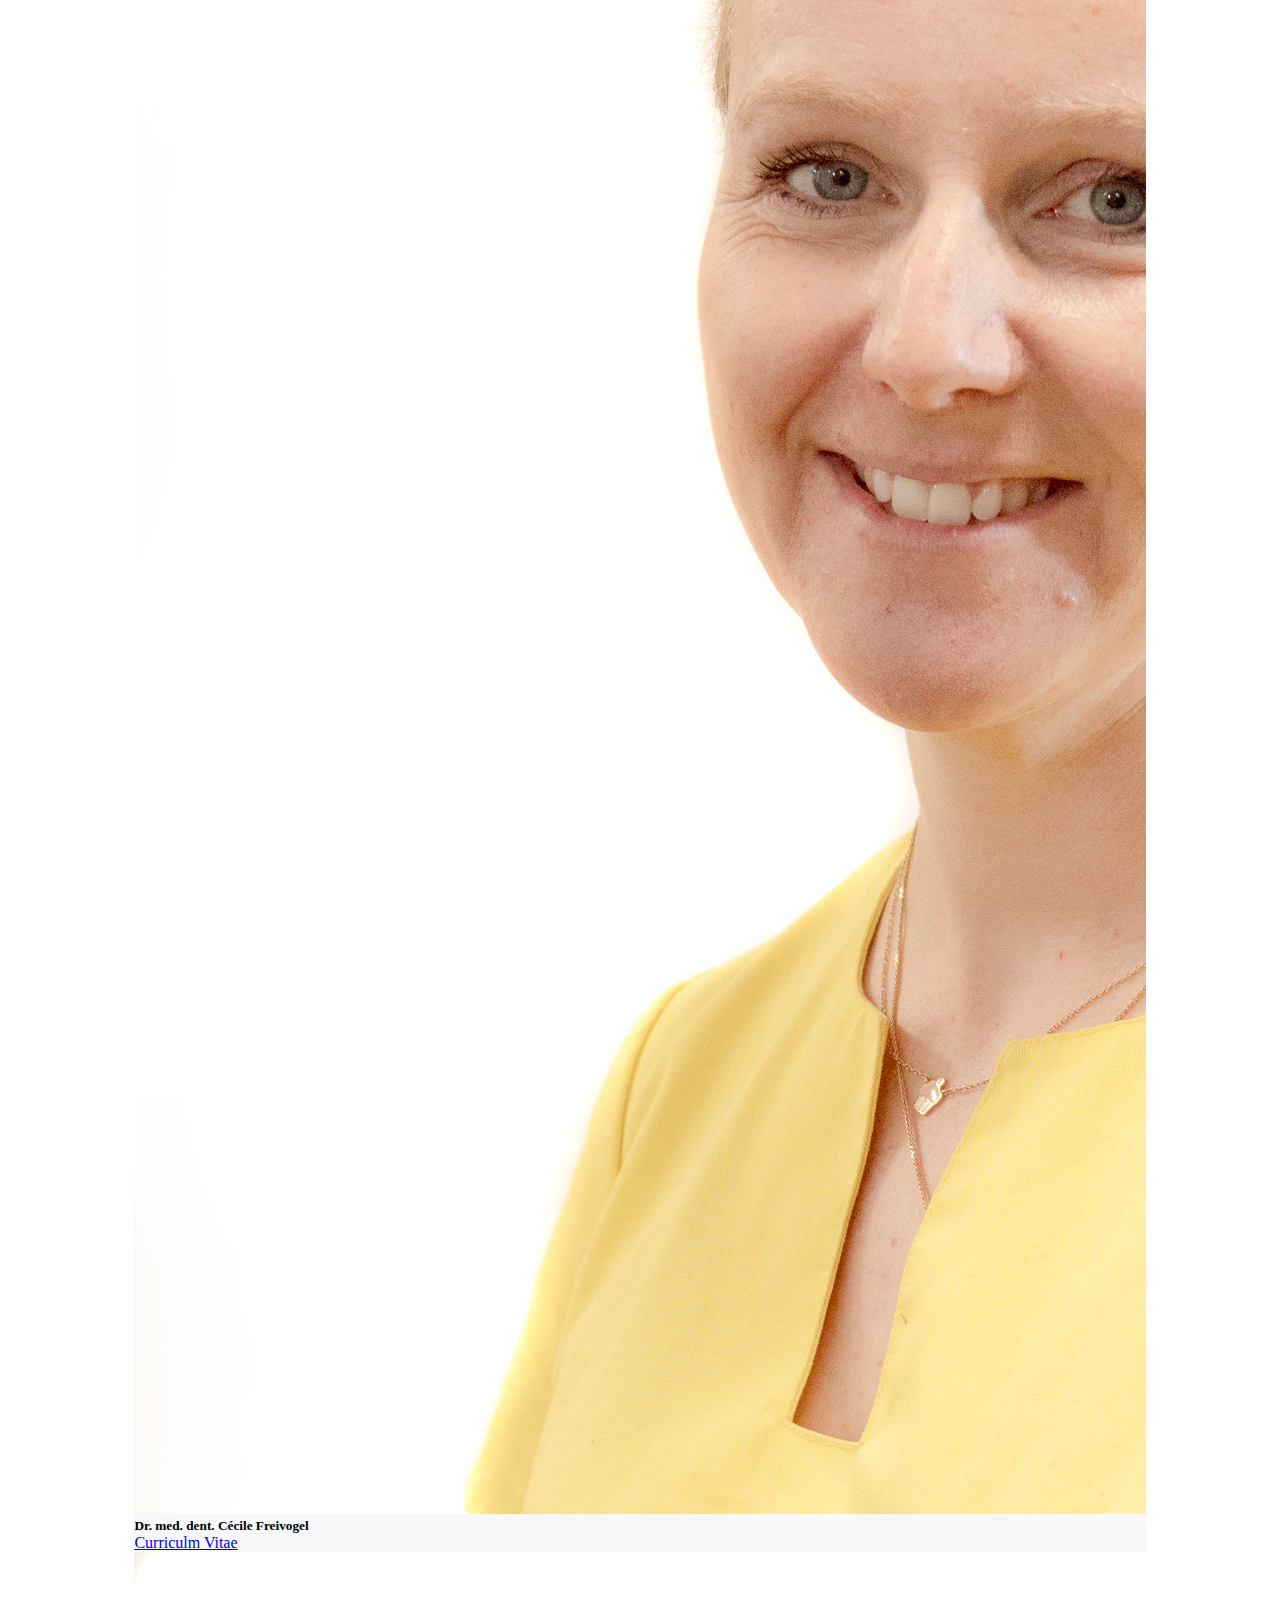
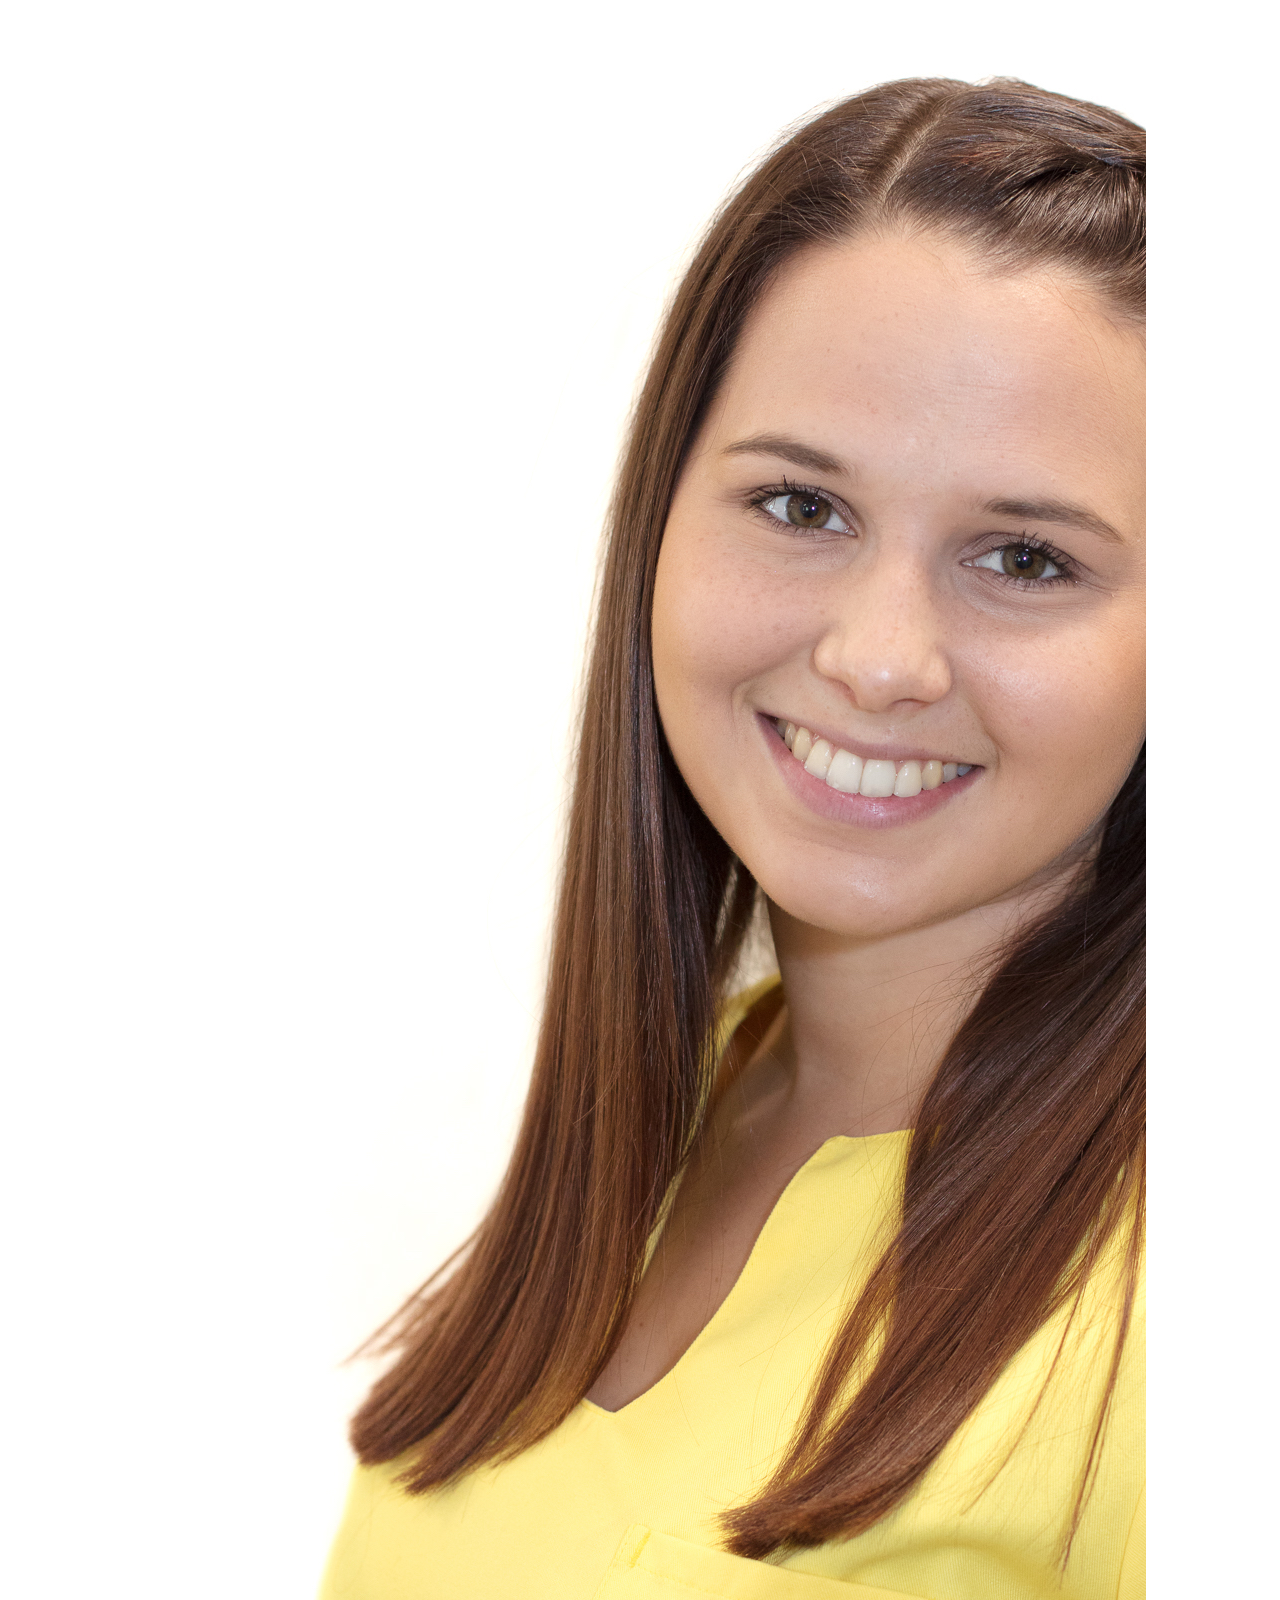
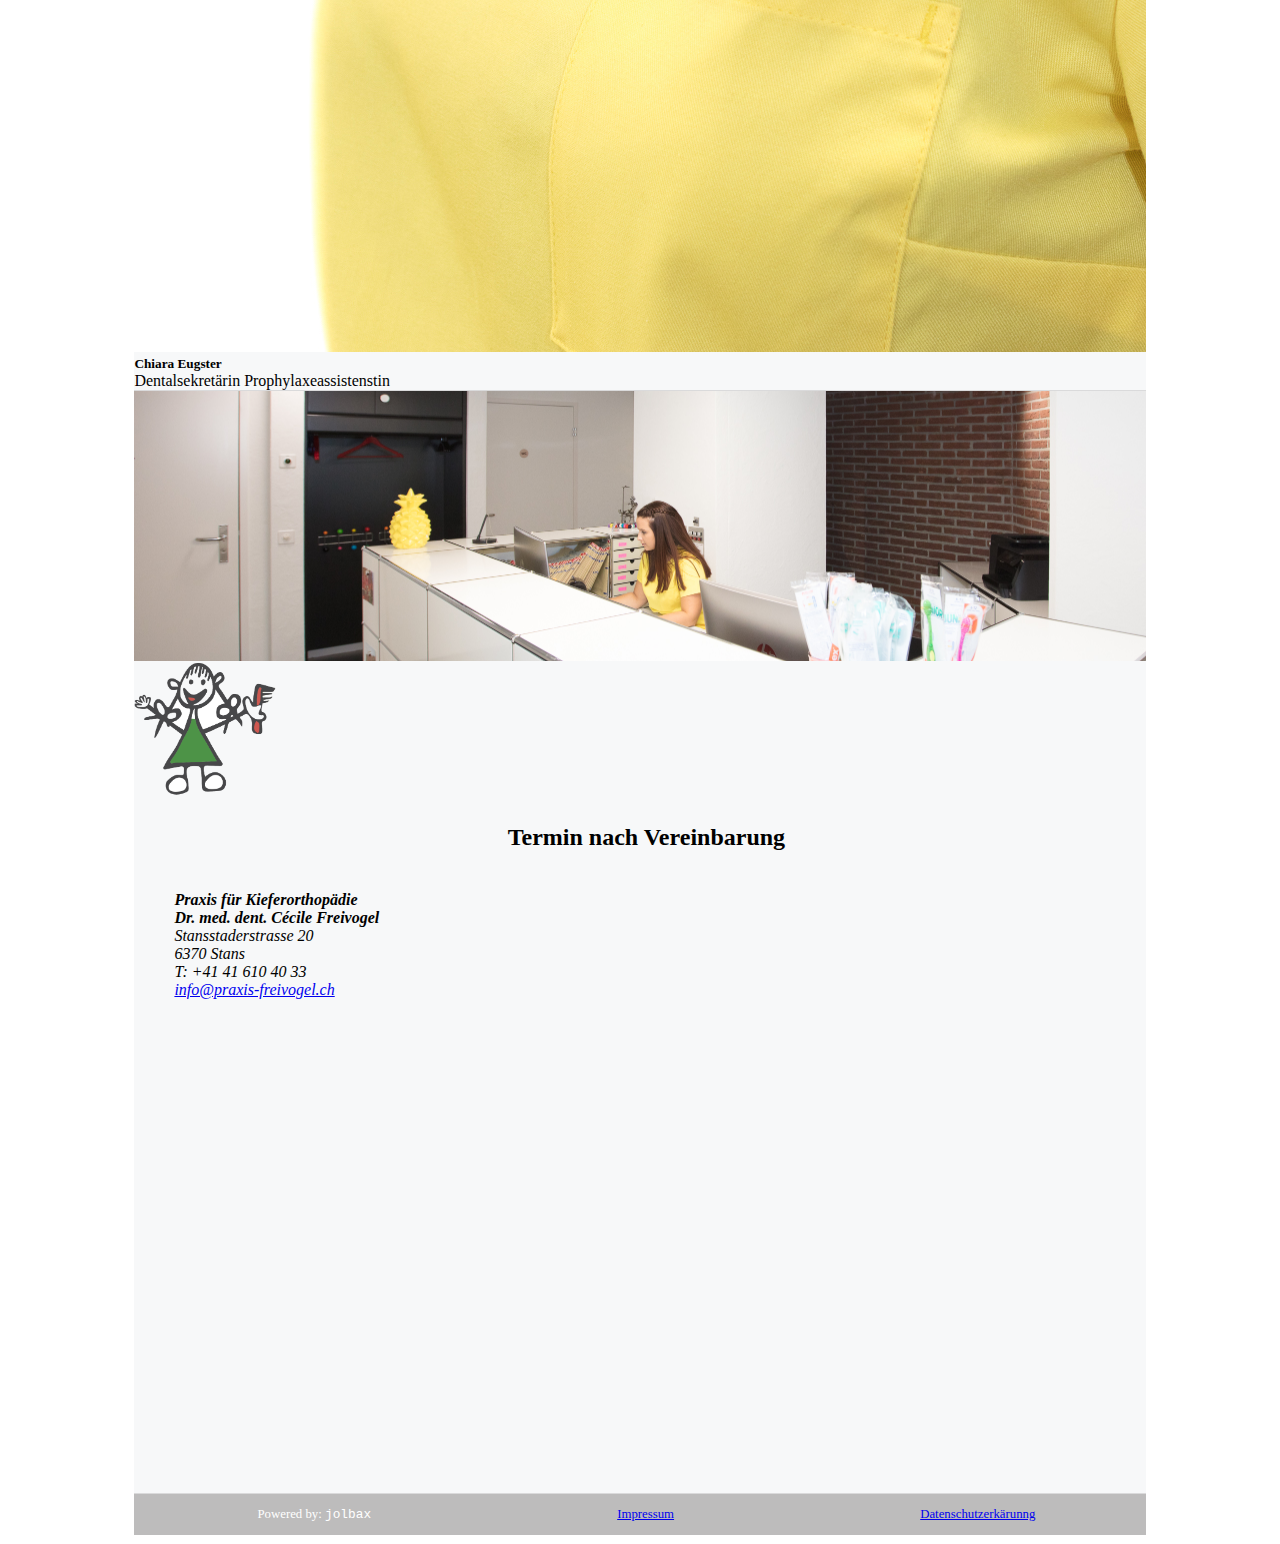
==== commit d567fe3c: "chore: small changes" ====
--- a/index.html
+++ b/index.html
@@ -62,7 +62,7 @@
         <div class="container text-center" style="margin-bottom: 1rem;">
           <a class="nav-link" target="_blank" href="./assets/stelleninserat-da.pdf">
             <button type="button" class="btn btn-warning btn-medium">
-              Offene Dentalassistentin Stelle
+              Offene Stelle als Dentalassistentin
             </button>
           </a>
         </div>
--- a/style.css
+++ b/style.css
@@ -45,8 +45,8 @@
 }
 
 #carouselDiaShow {
-  width: 100vw;
-  height: 40%;
+  width: 100%;
+  height: 50%;
 }
 #carouselDiaShow .carousel-inner {
   width: 100%;
@@ -151,4 +151,18 @@
   body {
     font-size: 1rem;
   }
+  .pages {
+    max-width: 80%;
+    margin: auto;
+  }
+  .page {
+    max-width: 80%;
+  }
+  nav {
+    max-width: 80%;
+    margin: auto;
+  }
+  .footer {
+    max-width: 80%;
+  }
 }/*# sourceMappingURL=style.css.map */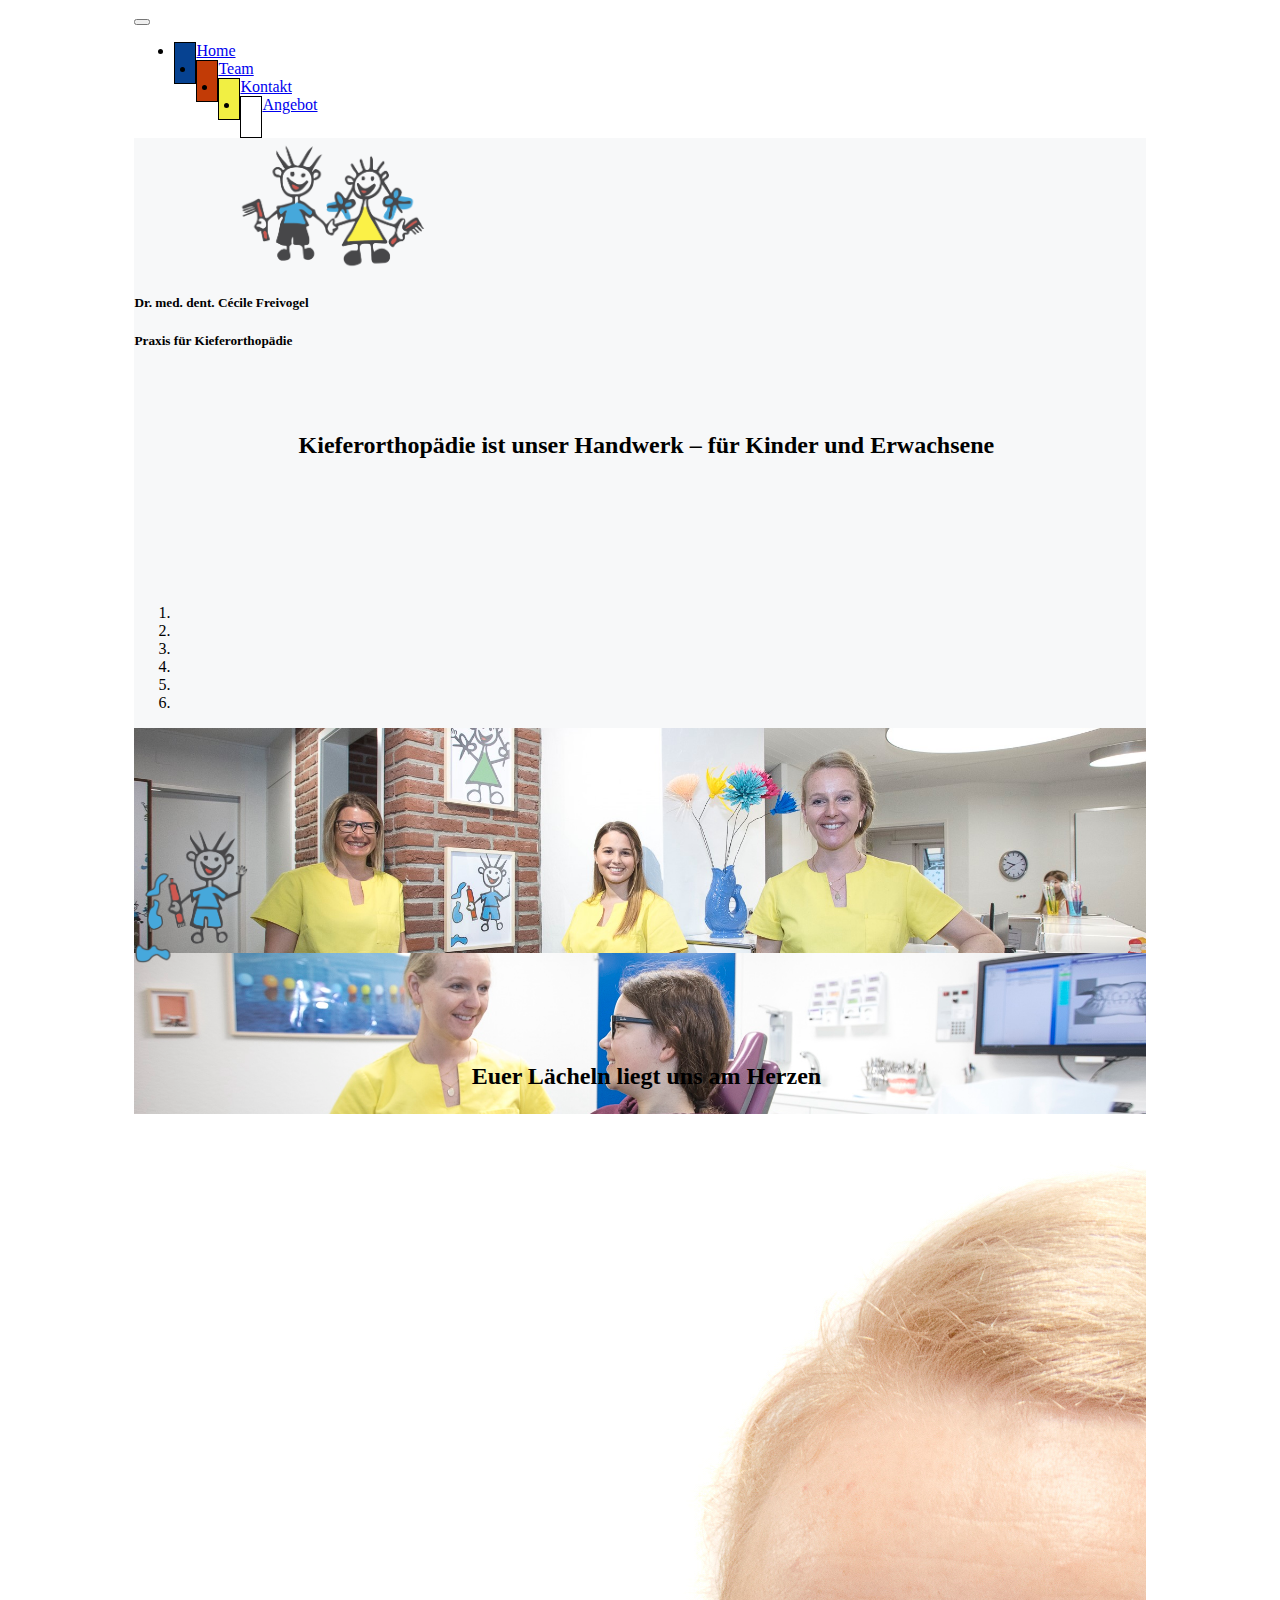
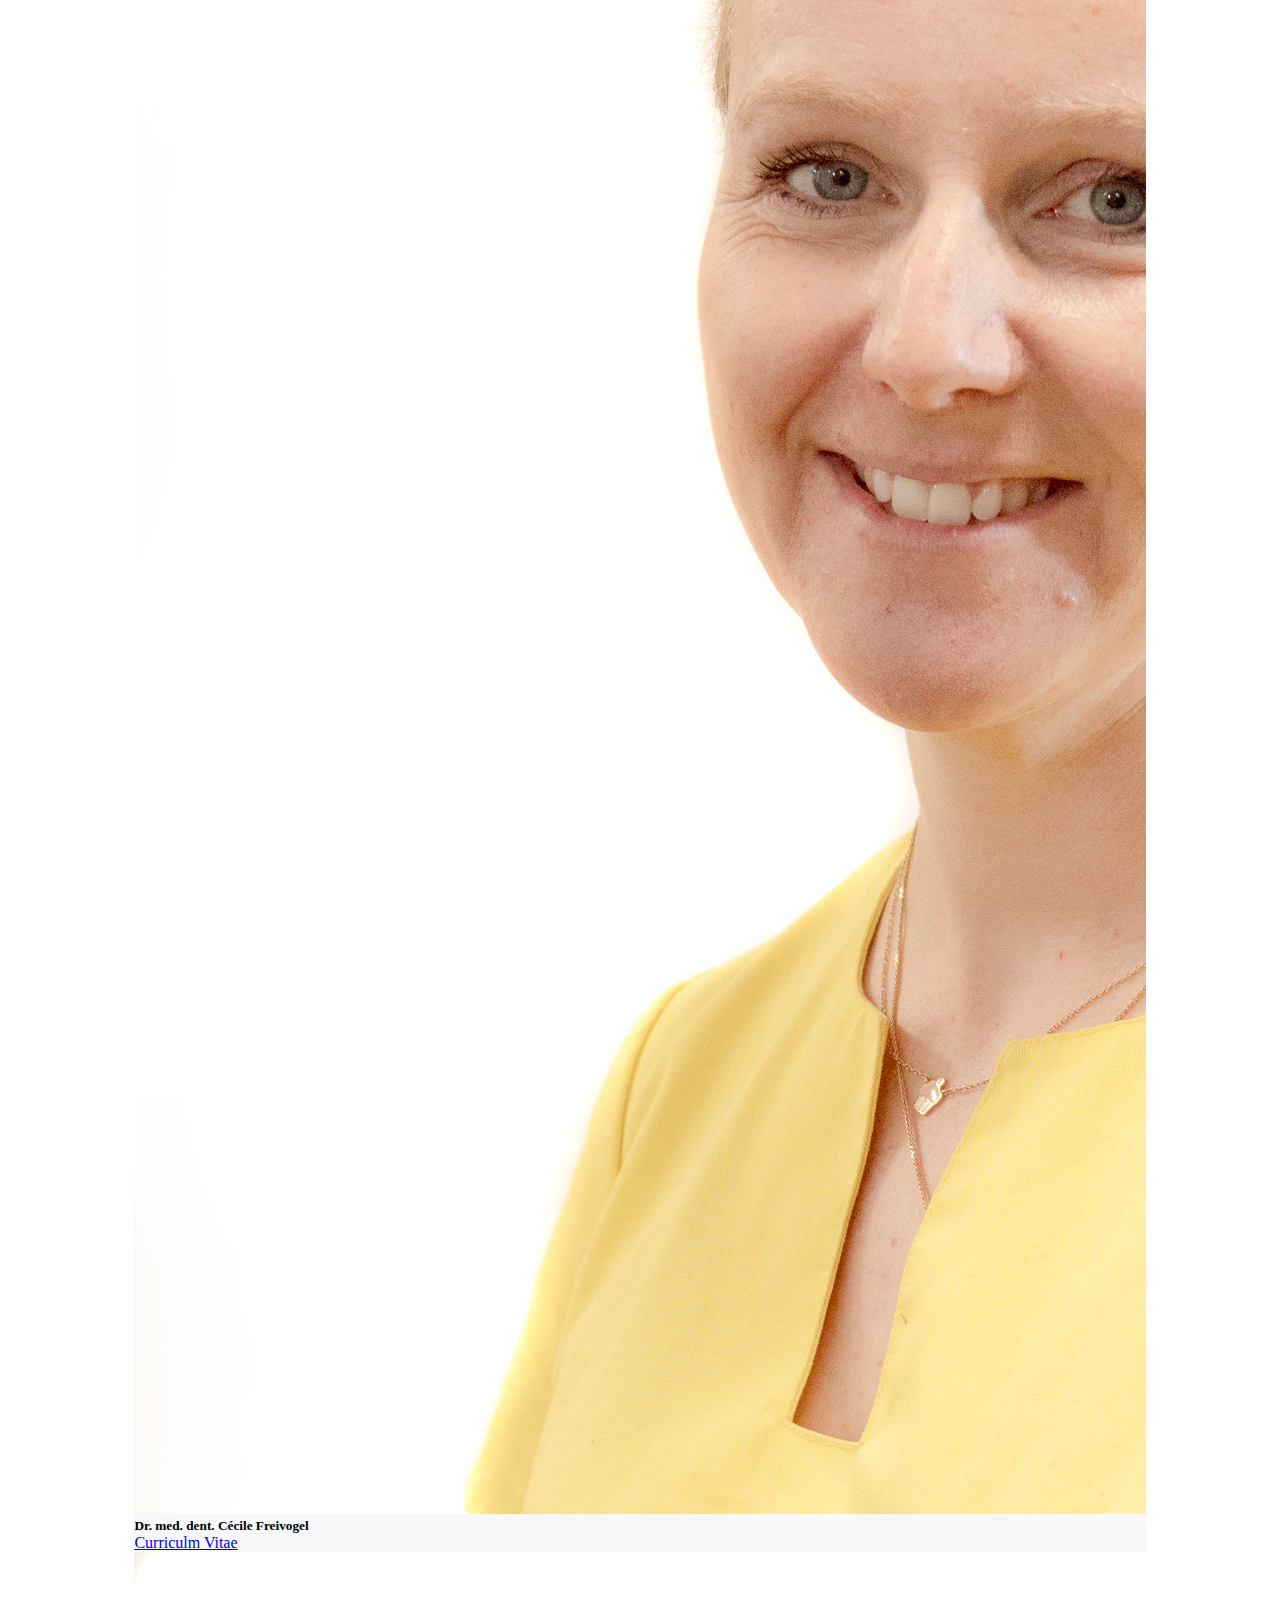
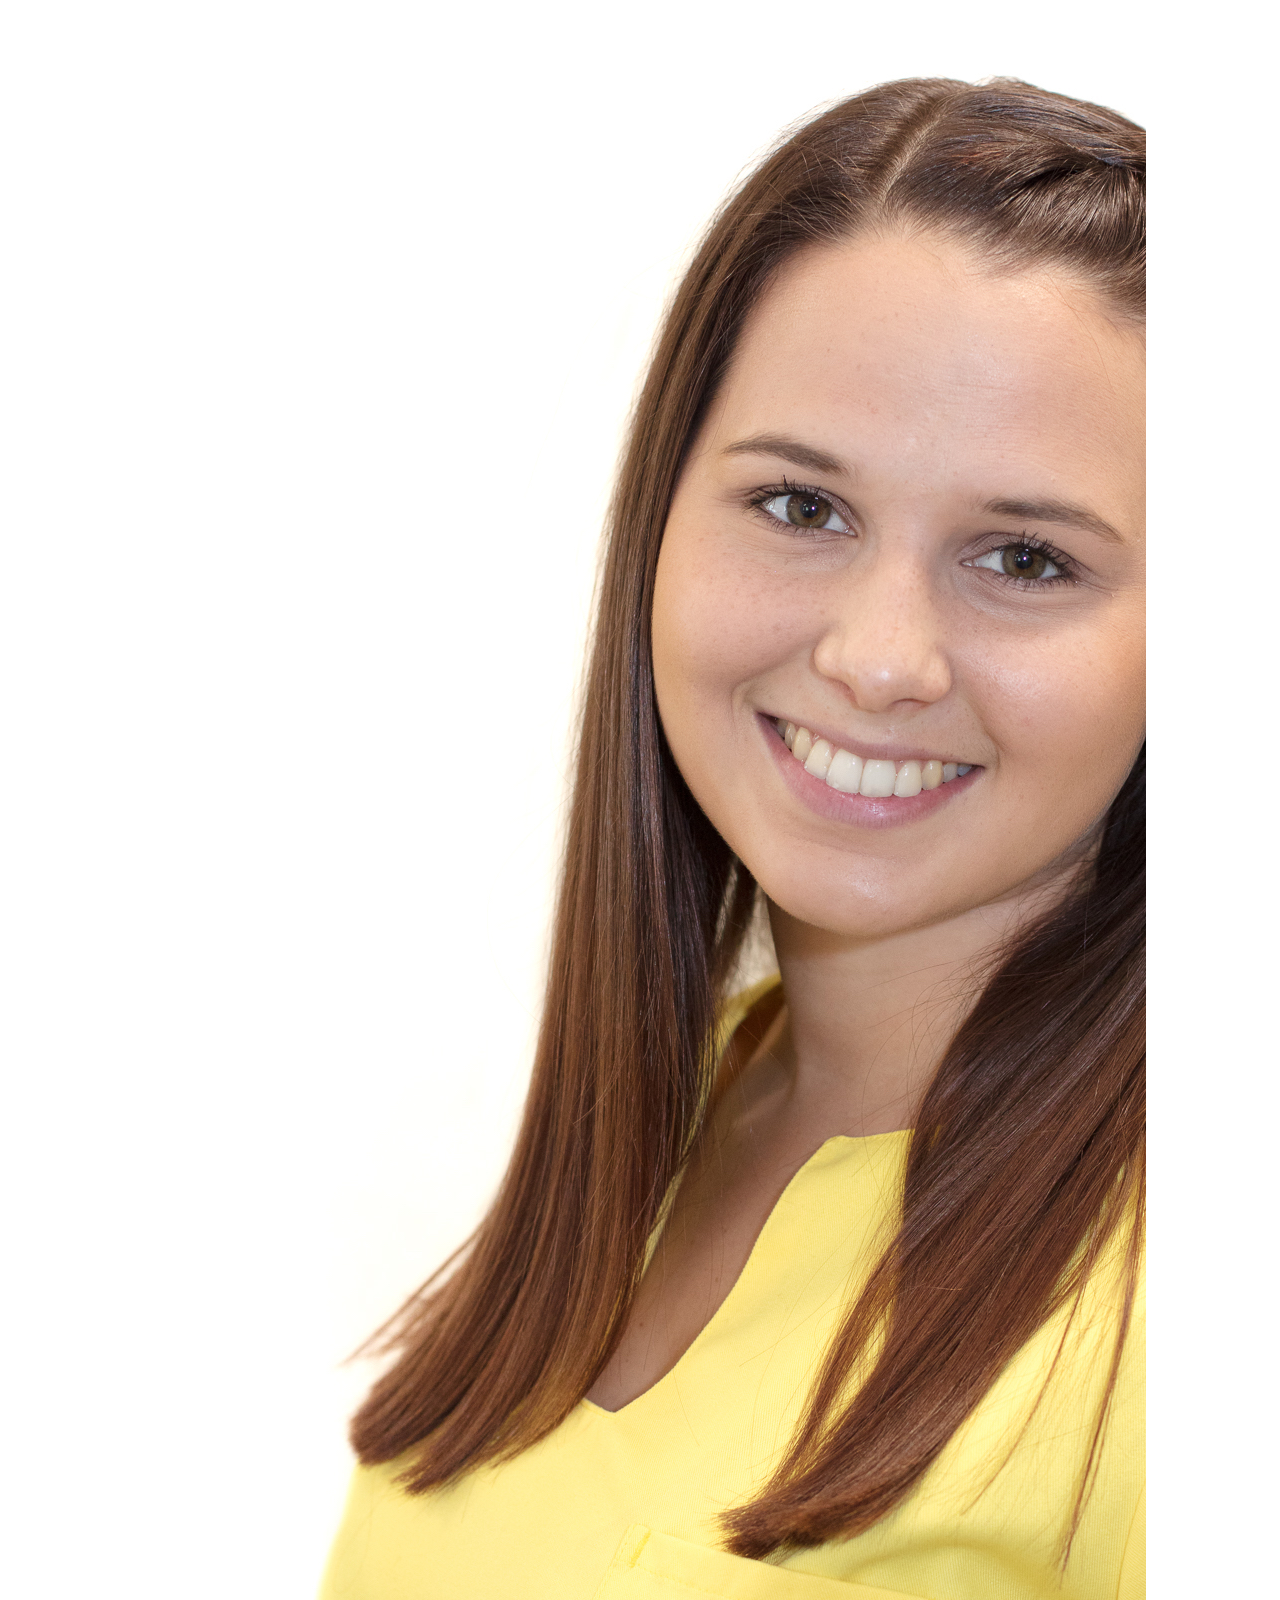
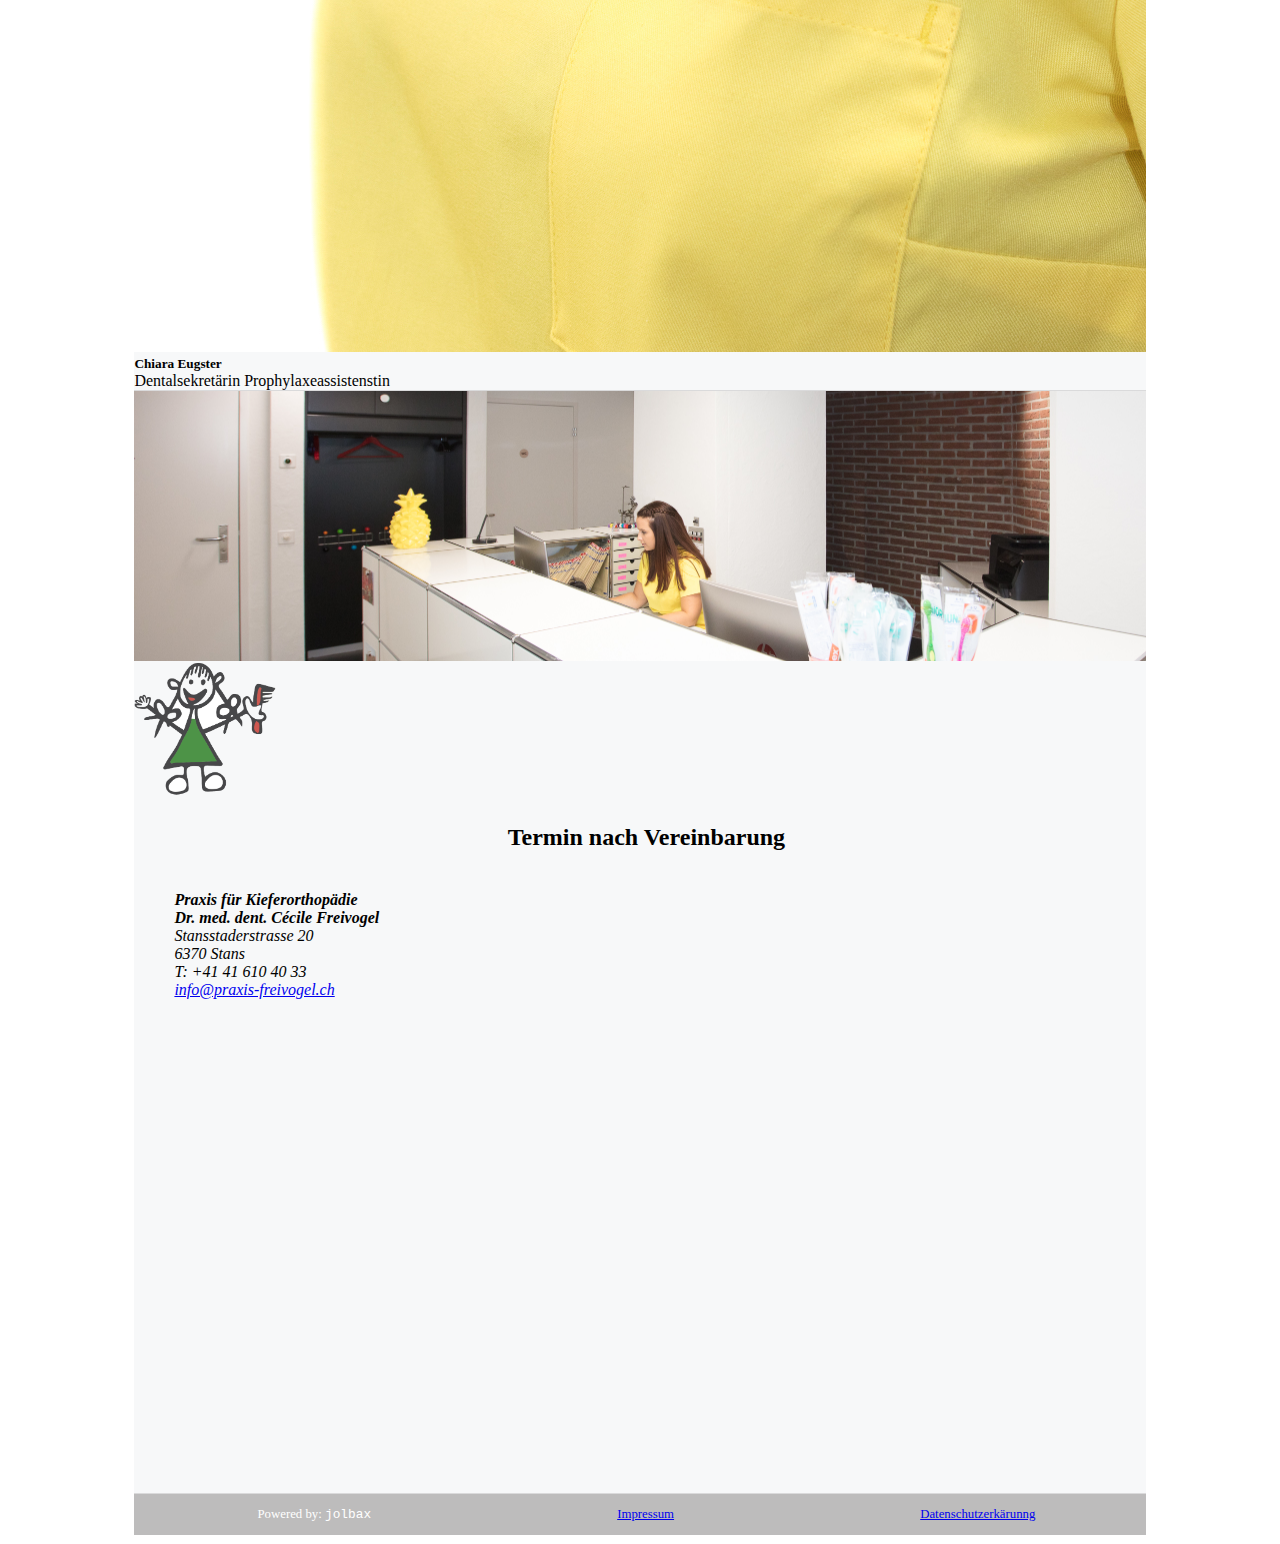
==== commit c98bfb62: "remove stelleninserat" ====
--- a/index.html
+++ b/index.html
@@ -60,11 +60,6 @@
       <section id="slogan" class="container-fluid page-section">
         <h2>Kieferorthopädie ist unser Handwerk – für Kinder und Erwachsene</h2>
         <div class="container text-center" style="margin-bottom: 1rem;">
-          <a class="nav-link" target="_blank" href="./assets/stelleninserat-da.pdf">
-            <button type="button" class="btn btn-warning btn-medium">
-              Offene Stelle als Dentalassistentin
-            </button>
-          </a>
         </div>
       </section>
       <div id="carouselDiaShow" class="carousel slide carousel-fade" data-ride="carousel">
